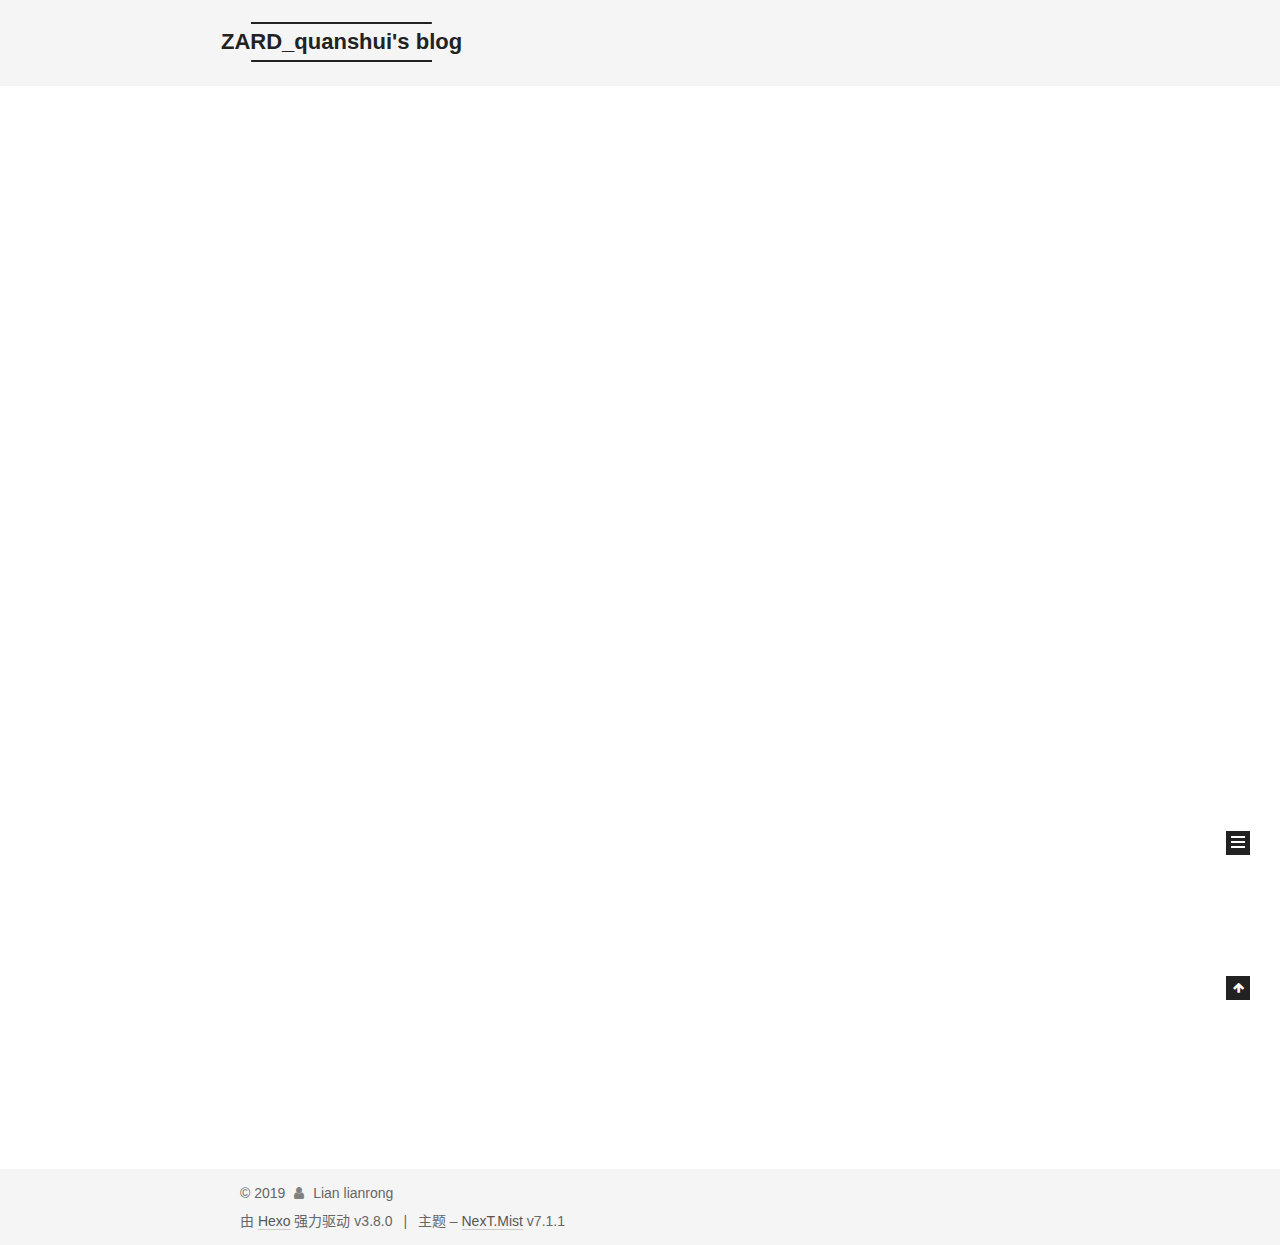
==== index.html @ 37ba7046 "Site updated: 2019-05-17 16:05:41" ====
<!DOCTYPE html>












  


<html class="theme-next mist use-motion" lang="zh-CN">
<head><meta name="generator" content="Hexo 3.8.0">
  <meta charset="UTF-8">
<meta http-equiv="X-UA-Compatible" content="IE=edge">
<meta name="viewport" content="width=device-width, initial-scale=1, maximum-scale=2">
<meta name="theme-color" content="#222">
























<link rel="stylesheet" href="/lib/font-awesome/css/font-awesome.min.css?v=4.6.2">

<link rel="stylesheet" href="/css/main.css?v=7.1.1">


  <link rel="apple-touch-icon" sizes="180x180" href="/images/apple-touch-icon-next.png?v=7.1.1">


  <link rel="icon" type="image/png" sizes="32x32" href="/images/favicon-32x32-next.png?v=7.1.1">


  <link rel="icon" type="image/png" sizes="16x16" href="/images/favicon-16x16-next.png?v=7.1.1">


  <link rel="mask-icon" href="/images/logo.svg?v=7.1.1" color="#222">







<script id="hexo.configurations">
  var NexT = window.NexT || {};
  var CONFIG = {
    root: '/',
    scheme: 'Mist',
    version: '7.1.1',
    sidebar: {"position":"left","display":"post","offset":12,"onmobile":false,"dimmer":false},
    back2top: true,
    back2top_sidebar: false,
    fancybox: false,
    fastclick: false,
    lazyload: false,
    tabs: true,
    motion: {"enable":true,"async":false,"transition":{"post_block":"fadeIn","post_header":"slideDownIn","post_body":"slideDownIn","coll_header":"slideLeftIn","sidebar":"slideUpIn"}},
    algolia: {
      applicationID: '',
      apiKey: '',
      indexName: '',
      hits: {"per_page":10},
      labels: {"input_placeholder":"Search for Posts","hits_empty":"We didn't find any results for the search: ${query}","hits_stats":"${hits} results found in ${time} ms"}
    }
  };
</script>


  




  <meta name="description" content="�����͵�Ŀ�������ÿ��ѧϰ���ݻع�һ�£�Ҳ���������Լ������ĺۼ���ʱ��ʱҲ��������~~">
<meta property="og:type" content="website">
<meta property="og:title" content="ZARD_quanshui&#39;s blog">
<meta property="og:url" content="http://lianlianrong.com/index.html">
<meta property="og:site_name" content="ZARD_quanshui&#39;s blog">
<meta property="og:description" content="�����͵�Ŀ�������ÿ��ѧϰ���ݻع�һ�£�Ҳ���������Լ������ĺۼ���ʱ��ʱҲ��������~~">
<meta property="og:locale" content="zh-CN">
<meta name="twitter:card" content="summary">
<meta name="twitter:title" content="ZARD_quanshui&#39;s blog">
<meta name="twitter:description" content="�����͵�Ŀ�������ÿ��ѧϰ���ݻع�һ�£�Ҳ���������Լ������ĺۼ���ʱ��ʱҲ��������~~">





  
  
  <link rel="canonical" href="http://lianlianrong.com/">



<script id="page.configurations">
  CONFIG.page = {
    sidebar: "",
  };
</script>

  <title>ZARD_quanshui's blog</title>
  












  <noscript>
  <style>
  .use-motion .motion-element,
  .use-motion .brand,
  .use-motion .menu-item,
  .sidebar-inner,
  .use-motion .post-block,
  .use-motion .pagination,
  .use-motion .comments,
  .use-motion .post-header,
  .use-motion .post-body,
  .use-motion .collection-title { opacity: initial; }

  .use-motion .logo,
  .use-motion .site-title,
  .use-motion .site-subtitle {
    opacity: initial;
    top: initial;
  }

  .use-motion .logo-line-before i { left: initial; }
  .use-motion .logo-line-after i { right: initial; }
  </style>
</noscript>

</head>

<body itemscope itemtype="http://schema.org/WebPage" lang="zh-CN">

  
  
    
  

  <div class="container sidebar-position-left 
  page-home">
    <div class="headband"></div>

    <header id="header" class="header" itemscope itemtype="http://schema.org/WPHeader">
      <div class="header-inner"><div class="site-brand-wrapper">
  <div class="site-meta">
    

    <div class="custom-logo-site-title">
      <a href="/" class="brand" rel="start">
        <span class="logo-line-before"><i></i></span>
        <span class="site-title">ZARD_quanshui's blog</span>
        <span class="logo-line-after"><i></i></span>
      </a>
    </div>
    
      
        <p class="site-subtitle">learning</p>
      
    
    
  </div>

  <div class="site-nav-toggle">
    <button aria-label="切换导航栏">
      <span class="btn-bar"></span>
      <span class="btn-bar"></span>
      <span class="btn-bar"></span>
    </button>
  </div>
</div>



<nav class="site-nav">
  
    <ul id="menu" class="menu">
      
        
        
        
          
          <li class="menu-item menu-item-home menu-item-active">

    
    
    
      
    

    

    <a href="/" rel="section"><i class="menu-item-icon fa fa-fw fa-home"></i> <br>首页</a>

  </li>
        
        
        
          
          <li class="menu-item menu-item-archives">

    
    
    
      
    

    

    <a href="/archives/" rel="section"><i class="menu-item-icon fa fa-fw fa-archive"></i> <br>归档</a>

  </li>

      
      
    </ul>
  

  
    

  

  
</nav>



  



</div>
    </header>

    


    <main id="main" class="main">
      <div class="main-inner">
        <div class="content-wrap">
          
          <div id="content" class="content">
            
  <section id="posts" class="posts-expand">
    
      

  

  
  
  

  

  <article class="post post-type-normal" itemscope itemtype="http://schema.org/Article">
  
  
  
  <div class="post-block">
    <link itemprop="mainEntityOfPage" href="http://lianlianrong.com/2019/05/16/hello-world/">

    <span hidden itemprop="author" itemscope itemtype="http://schema.org/Person">
      <meta itemprop="name" content="Lian lianrong">
      <meta itemprop="description" content="�����͵�Ŀ�������ÿ��ѧϰ���ݻع�һ�£�Ҳ���������Լ������ĺۼ���ʱ��ʱҲ��������~~">
      <meta itemprop="image" content="/images/avatar.gif">
    </span>

    <span hidden itemprop="publisher" itemscope itemtype="http://schema.org/Organization">
      <meta itemprop="name" content="ZARD_quanshui's blog">
    </span>

    
      <header class="post-header">

        
        
          <h1 class="post-title" itemprop="name headline">
                
                
                <a href="/2019/05/16/hello-world/" class="post-title-link" itemprop="url">Hello World</a>
              
            
          </h1>
        

        <div class="post-meta">
          <span class="post-time">

            
            
            

            
              <span class="post-meta-item-icon">
                <i class="fa fa-calendar-o"></i>
              </span>
              
                <span class="post-meta-item-text">发表于</span>
              

              
                
              

              <time title="创建时间：2019-05-16 21:35:27" itemprop="dateCreated datePublished" datetime="2019-05-16T21:35:27+08:00">2019-05-16</time>
            

            
          </span>

          

          
            
            
          

          
          

          

          

          

        </div>
      </header>
    

    
    
    
    <div class="post-body" itemprop="articleBody">

      
      

      
        
          
            <p>Welcome to <a href="https://hexo.io/" target="_blank" rel="noopener">Hexo</a>! This is your very first post. Check <a href="https://hexo.io/docs/" target="_blank" rel="noopener">documentation</a> for more info. If you get any problems when using Hexo, you can find the answer in <a href="https://hexo.io/docs/troubleshooting.html" target="_blank" rel="noopener">troubleshooting</a> or you can ask me on <a href="https://github.com/hexojs/hexo/issues" target="_blank" rel="noopener">GitHub</a>.</p>
<h2 id="Quick-Start"><a href="#Quick-Start" class="headerlink" title="Quick Start"></a>Quick Start</h2><h3 id="Create-a-new-post"><a href="#Create-a-new-post" class="headerlink" title="Create a new post"></a>Create a new post</h3><figure class="highlight bash"><table><tr><td class="gutter"><pre><span class="line">1</span><br></pre></td><td class="code"><pre><span class="line">$ hexo new <span class="string">"My New Post"</span></span><br></pre></td></tr></table></figure>
<p>More info: <a href="https://hexo.io/docs/writing.html" target="_blank" rel="noopener">Writing</a></p>
<h3 id="Run-server"><a href="#Run-server" class="headerlink" title="Run server"></a>Run server</h3><figure class="highlight bash"><table><tr><td class="gutter"><pre><span class="line">1</span><br></pre></td><td class="code"><pre><span class="line">$ hexo server</span><br></pre></td></tr></table></figure>
<p>More info: <a href="https://hexo.io/docs/server.html" target="_blank" rel="noopener">Server</a></p>
<h3 id="Generate-static-files"><a href="#Generate-static-files" class="headerlink" title="Generate static files"></a>Generate static files</h3><figure class="highlight bash"><table><tr><td class="gutter"><pre><span class="line">1</span><br></pre></td><td class="code"><pre><span class="line">$ hexo generate</span><br></pre></td></tr></table></figure>
<p>More info: <a href="https://hexo.io/docs/generating.html" target="_blank" rel="noopener">Generating</a></p>
<h3 id="Deploy-to-remote-sites"><a href="#Deploy-to-remote-sites" class="headerlink" title="Deploy to remote sites"></a>Deploy to remote sites</h3><figure class="highlight bash"><table><tr><td class="gutter"><pre><span class="line">1</span><br></pre></td><td class="code"><pre><span class="line">$ hexo deploy</span><br></pre></td></tr></table></figure>
<p>More info: <a href="https://hexo.io/docs/deployment.html" target="_blank" rel="noopener">Deployment</a></p>

          
        
      
    </div>

    

    
    
    

    

    
      
    
    

    

    <footer class="post-footer">
      

      

      

      
      
        <div class="post-eof"></div>
      
    </footer>
  </div>
  
  
  
  </article>


    
  </section>

  


          </div>
          

        </div>
        
          
  
  <div class="sidebar-toggle">
    <div class="sidebar-toggle-line-wrap">
      <span class="sidebar-toggle-line sidebar-toggle-line-first"></span>
      <span class="sidebar-toggle-line sidebar-toggle-line-middle"></span>
      <span class="sidebar-toggle-line sidebar-toggle-line-last"></span>
    </div>
  </div>

  <aside id="sidebar" class="sidebar">
    <div class="sidebar-inner">

      

      

      <div class="site-overview-wrap sidebar-panel sidebar-panel-active">
        <div class="site-overview">
          <div class="site-author motion-element" itemprop="author" itemscope itemtype="http://schema.org/Person">
            
              <p class="site-author-name" itemprop="name">Lian lianrong</p>
              <div class="site-description motion-element" itemprop="description">�����͵�Ŀ�������ÿ��ѧϰ���ݻع�һ�£�Ҳ���������Լ������ĺۼ���ʱ��ʱҲ��������~~</div>
          </div>

          
            <nav class="site-state motion-element">
              
                <div class="site-state-item site-state-posts">
                
                  <a href="/archives/">
                
                    <span class="site-state-item-count">1</span>
                    <span class="site-state-item-name">日志</span>
                  </a>
                </div>
              

              

              
            </nav>
          

          

          

          

          

          
          

          
            
          
          

        </div>
      </div>

      

      

    </div>
  </aside>
  


        
      </div>
    </main>

    <footer id="footer" class="footer">
      <div class="footer-inner">
        <div class="copyright">&copy; <span itemprop="copyrightYear">2019</span>
  <span class="with-love" id="animate">
    <i class="fa fa-user"></i>
  </span>
  <span class="author" itemprop="copyrightHolder">Lian lianrong</span>

  

  
</div>


  <div class="powered-by">由 <a href="https://hexo.io" class="theme-link" rel="noopener" target="_blank">Hexo</a> 强力驱动 v3.8.0</div>



  <span class="post-meta-divider">|</span>



  <div class="theme-info">主题 – <a href="https://theme-next.org" class="theme-link" rel="noopener" target="_blank">NexT.Mist</a> v7.1.1</div>




        








        
      </div>
    </footer>

    
      <div class="back-to-top">
        <i class="fa fa-arrow-up"></i>
        
      </div>
    

    

    

    
  </div>

  

<script>
  if (Object.prototype.toString.call(window.Promise) !== '[object Function]') {
    window.Promise = null;
  }
</script>


























  
  <script src="/lib/jquery/index.js?v=2.1.3"></script>

  
  <script src="/lib/velocity/velocity.min.js?v=1.2.1"></script>

  
  <script src="/lib/velocity/velocity.ui.min.js?v=1.2.1"></script>


  


  <script src="/js/utils.js?v=7.1.1"></script>

  <script src="/js/motion.js?v=7.1.1"></script>



  
  


  <script src="/js/schemes/muse.js?v=7.1.1"></script>




  

  


  <script src="/js/next-boot.js?v=7.1.1"></script>


  

  

  

  



  




  

  

  

  

  

  

  

  

  

  

  

  

  

  

</body>
</html>
---- css/main.css ----
/* normalize.css v8.0.1 | MIT License | github.com/necolas/normalize.css */
html {
  line-height: 1.15; /* 1 */
  -webkit-text-size-adjust: 100%; /* 2 */
}
body {
  margin: 0;
}
main {
  display: block;
}
h1 {
  font-size: 2em;
  margin: 0.67em 0;
}
hr {
  box-sizing: content-box; /* 1 */
  height: 0; /* 1 */
  overflow: visible; /* 2 */
}
pre {
  font-family: monospace, monospace; /* 1 */
  font-size: 1em; /* 2 */
}
a {
  background-color: transparent;
}
abbr[title] {
  border-bottom: none; /* 1 */
  text-decoration: underline; /* 2 */
  text-decoration: underline dotted; /* 2 */
}
b,
strong {
  font-weight: bolder;
}
code,
kbd,
samp {
  font-family: monospace, monospace; /* 1 */
  font-size: 1em; /* 2 */
}
small {
  font-size: 80%;
}
sub,
sup {
  font-size: 75%;
  line-height: 0;
  position: relative;
  vertical-align: baseline;
}
sub {
  bottom: -0.25em;
}
sup {
  top: -0.5em;
}
img {
  border-style: none;
}
button,
input,
optgroup,
select,
textarea {
  font-family: inherit; /* 1 */
  font-size: 100%; /* 1 */
  line-height: 1.15; /* 1 */
  margin: 0; /* 2 */
}
button,
input {
/* 1 */
  overflow: visible;
}
button,
select {
/* 1 */
  text-transform: none;
}
button,
[type="button"],
[type="reset"],
[type="submit"] {
  -webkit-appearance: button;
}
button::-moz-focus-inner,
[type="button"]::-moz-focus-inner,
[type="reset"]::-moz-focus-inner,
[type="submit"]::-moz-focus-inner {
  border-style: none;
  padding: 0;
}
button:-moz-focusring,
[type="button"]:-moz-focusring,
[type="reset"]:-moz-focusring,
[type="submit"]:-moz-focusring {
  outline: 1px dotted ButtonText;
}
fieldset {
  padding: 0.35em 0.75em 0.625em;
}
legend {
  box-sizing: border-box; /* 1 */
  color: inherit; /* 2 */
  display: table; /* 1 */
  max-width: 100%; /* 1 */
  padding: 0; /* 3 */
  white-space: normal; /* 1 */
}
progress {
  vertical-align: baseline;
}
textarea {
  overflow: auto;
}
[type="checkbox"],
[type="radio"] {
  box-sizing: border-box; /* 1 */
  padding: 0; /* 2 */
}
[type="number"]::-webkit-inner-spin-button,
[type="number"]::-webkit-outer-spin-button {
  height: auto;
}
[type="search"] {
  -webkit-appearance: textfield; /* 1 */
  outline-offset: -2px; /* 2 */
}
[type="search"]::-webkit-search-decoration {
  -webkit-appearance: none;
}
::-webkit-file-upload-button {
  -webkit-appearance: button; /* 1 */
  font: inherit; /* 2 */
}
details {
  display: block;
}
summary {
  display: list-item;
}
template {
  display: none;
}
[hidden] {
  display: none;
}
::selection {
  background: #262a30;
  color: #fff;
}
body {
  position: relative;
  font-family: 'Lato', "PingFang SC", "Microsoft YaHei", sans-serif;
  font-size: 14px;
  line-height: 2;
  color: #555;
  background: #fff;
}
@media (max-width: 991px) {
  body {
    padding-right: 0 !important;
  }
}
@media (min-width: 1200px) {
  body {
    font-size: 16px;
  }
}
h1,
h2,
h3,
h4,
h5,
h6 {
  margin: 20px 0 15px;
  padding: 0;
  font-weight: bold;
  line-height: 1.5;
  font-family: 'Lato', "PingFang SC", "Microsoft YaHei", sans-serif;
}
h1 {
  font-size: 24px;
}
h1 code {
  font-size: 1em;
}
@media (max-width: 767px) {
  h1 {
    font-size: 20px;
  }
  h1 code {
    font-size: 1em;
  }
}
h2 {
  font-size: 22px;
}
h2 code {
  font-size: 1em;
}
@media (max-width: 767px) {
  h2 {
    font-size: 18px;
  }
  h2 code {
    font-size: 1em;
  }
}
h3 {
  font-size: 20px;
}
h3 code {
  font-size: 1em;
}
@media (max-width: 767px) {
  h3 {
    font-size: 16px;
  }
  h3 code {
    font-size: 1em;
  }
}
h4 {
  font-size: 18px;
}
h4 code {
  font-size: 1em;
}
@media (max-width: 767px) {
  h4 {
    font-size: 14px;
  }
  h4 code {
    font-size: 1em;
  }
}
h5 {
  font-size: 16px;
}
h5 code {
  font-size: 1em;
}
@media (max-width: 767px) {
  h5 {
    font-size: 12px;
  }
  h5 code {
    font-size: 1em;
  }
}
h6 {
  font-size: 14px;
}
h6 code {
  font-size: 1em;
}
@media (max-width: 767px) {
  h6 {
    font-size: 10px;
  }
  h6 code {
    font-size: 1em;
  }
}
p {
  margin: 0 0 20px 0;
}
a,
span.exturl {
  overflow-wrap: break-word;
  word-wrap: break-word;
  background-color: transparent;
  color: #555;
  text-decoration: none;
  outline: none;
  border-bottom: 1px solid #999;
  cursor: pointer;
}
a:hover,
span.exturl:hover {
  color: #222;
  border-bottom-color: #222;
}
video {
  max-width: 100%;
  display: block;
  margin-left: auto;
  margin-right: auto;
}
img {
  display: block;
  margin: auto;
  max-width: 100%;
  height: auto;
}
hr {
  margin: 40px 0;
  height: 3px;
  border: none;
  background-color: #ddd;
  background-image: repeating-linear-gradient(-45deg, #fff, #fff 4px, transparent 4px, transparent 8px);
}
blockquote {
  margin: 0;
  padding: 0 15px;
  color: #666;
  border-left: 4px solid #ddd;
}
blockquote cite::before {
  content: "-";
  padding: 0 5px;
}
dt {
  font-weight: 700;
}
dd {
  margin: 0;
  padding: 0;
}
kbd {
  border: 1px solid #ccc;
  border-radius: 0.2em;
  box-shadow: 0.1em 0.1em 0.2em rgba(0,0,0,0.1);
  background-color: #f9f9f9;
  font-family: inherit;
  background-image: linear-gradient(top, #eee, #fff, #eee);
  padding: 0.1em 0.3em;
  white-space: nowrap;
}
.text-left {
  text-align: left;
}
.text-center {
  text-align: center;
}
.text-right {
  text-align: right;
}
.text-justify {
  text-align: justify;
}
.text-nowrap {
  white-space: nowrap;
}
.text-lowercase {
  text-transform: lowercase;
}
.text-uppercase {
  text-transform: uppercase;
}
.text-capitalize {
  text-transform: capitalize;
}
.center-block {
  display: block;
  margin-left: auto;
  margin-right: auto;
}
.clearfix:before,
.clearfix:after {
  content: " ";
  display: table;
}
.clearfix:after {
  clear: both;
}
.pullquote {
  width: 45%;
}
.pullquote.left {
  float: left;
  margin-left: 5px;
  margin-right: 10px;
}
.pullquote.right {
  float: right;
  margin-left: 10px;
  margin-right: 5px;
}
.affix {
  position: fixed;
}
.translation {
  margin-top: -20px;
  font-size: 14px;
  color: #999;
}
.scrollbar-measure {
  width: 100px;
  height: 100px;
  overflow: scroll;
  position: absolute;
  top: -9999px;
}
.use-motion .motion-element {
  opacity: 0;
}
.table-container {
  margin: 20px 0;
  overflow: auto;
  -webkit-overflow-scrolling: touch;
}
.highlight .table-container {
  margin: 0px;
}
table {
  width: 100%;
  border-collapse: collapse;
  border-spacing: 0;
  font-size: 14px;
}
table > tbody > tr:nth-of-type(odd) {
  background-color: #f9f9f9;
}
table > tbody > tr:hover {
  background-color: #f5f5f5;
}
caption,
th,
td {
  padding: 8px;
  text-align: left;
  vertical-align: middle;
  font-weight: normal;
}
th,
td {
  border: 1px solid #ddd;
  border-bottom: 3px solid #ddd;
}
th {
  padding-bottom: 10px;
  font-weight: 700;
}
td {
  border-bottom-width: 1px;
}
html,
body {
  height: 100%;
}
.container {
  position: relative;
}
.header-inner {
  margin: 0 auto;
  padding: 100px 0 70px;
  width: 700px;
}
@media (min-width: 1200px) {
  .container .header-inner {
    width: 800px;
  }
}
@media (min-width: 1600px) {
  .container .header-inner {
    width: 900px;
  }
}
.main-inner {
  margin: 0 auto;
  width: 700px;
}
@media (min-width: 1200px) {
  .container .main-inner {
    width: 800px;
  }
}
@media (min-width: 1600px) {
  .container .main-inner {
    width: 900px;
  }
}
.footer {
  padding: 20px 0;
}
.footer-inner {
  box-sizing: border-box;
  margin: 0px auto;
  width: 700px;
}
@media (min-width: 1200px) {
  .container .footer-inner {
    width: 800px;
  }
}
@media (min-width: 1600px) {
  .container .footer-inner {
    width: 900px;
  }
}
pre,
.highlight {
  overflow: auto;
  margin: 20px 0;
  padding: 0;
  font-size: 14px;
  color: #4d4d4c;
  background: #f7f7f7;
  line-height: 1.6;
}
pre,
code {
  font-family: consolas, Menlo, "PingFang SC", "Microsoft YaHei", monospace;
}
code {
  overflow-wrap: break-word;
  word-wrap: break-word;
  padding: 2px 4px;
  color: #555;
  background: #eee;
  border-radius: 3px;
  font-size: 14px;
}
pre {
  padding: 10px;
}
pre code {
  padding: 0;
  color: #4d4d4c;
  background: none;
  text-shadow: none;
}
.highlight {
  border-radius: 1px;
}
.highlight pre {
  border: none;
  margin: 0;
  padding: 10px 0;
}
.highlight table {
  margin: 0;
  width: auto;
  border: none;
}
.highlight td {
  border: none;
  padding: 0;
}
.highlight figcaption {
  font-size: 1em;
  color: #4d4d4c;
  line-height: 1em;
  margin-bottom: 1em;
  margin: 0em;
  padding: 0.5em;
  background: #eee;
  border-bottom: 1px solid #e9e9e9;
}
.highlight figcaption:before,
.highlight figcaption:after {
  content: " ";
  display: table;
}
.highlight figcaption:after {
  clear: both;
}
.highlight figcaption a {
  float: right;
  color: #4d4d4c;
}
.highlight figcaption a:hover {
  border-bottom-color: #4d4d4c;
}
.highlight .gutter pre {
  padding-left: 10px;
  padding-right: 10px;
  color: #869194;
  text-align: right;
  background-color: #eff2f3;
}
.highlight .code pre {
  width: 100%;
  padding-left: 10px;
  padding-right: 10px;
  background-color: #f7f7f7;
}
.highlight .line {
  height: 20px;
}
.gutter {
  -webkit-user-select: none;
  -moz-user-select: none;
  -ms-user-select: none;
  user-select: none;
}
.gist table {
  width: auto;
}
.gist table td {
  border: none;
}
pre .deletion {
  background: #fdd;
}
pre .addition {
  background: #dfd;
}
pre .meta {
  color: #8959a8;
}
pre .comment {
  color: #8e908c;
}
pre .variable,
pre .attribute,
pre .tag,
pre .name,
pre .regexp,
pre .ruby .constant,
pre .xml .tag .title,
pre .xml .pi,
pre .xml .doctype,
pre .html .doctype,
pre .css .id,
pre .css .class,
pre .css .pseudo {
  color: #c82829;
}
pre .number,
pre .preprocessor,
pre .built_in,
pre .builtin-name,
pre .literal,
pre .params,
pre .constant,
pre .command {
  color: #f5871f;
}
pre .ruby .class .title,
pre .css .rules .attribute,
pre .string,
pre .symbol,
pre .value,
pre .inheritance,
pre .header,
pre .ruby .symbol,
pre .xml .cdata,
pre .special,
pre .formula {
  color: #718c00;
}
pre .title,
pre .css .hexcolor {
  color: #3e999f;
}
pre .function,
pre .python .decorator,
pre .python .title,
pre .ruby .function .title,
pre .ruby .title .keyword,
pre .perl .sub,
pre .javascript .title,
pre .coffeescript .title {
  color: #4271ae;
}
pre .keyword,
pre .javascript .function {
  color: #8959a8;
}
.posts-expand .post-body img.full-image {
  border: none;
}
.blockquote-center,
.page-home .post-type-quote blockquote,
.page-post-detail .post-type-quote blockquote {
  position: relative;
  margin: 40px 0;
  padding: 0;
  border-left: none;
  text-align: center;
}
.blockquote-center::before,
.page-home .post-type-quote blockquote::before,
.page-post-detail .post-type-quote blockquote::before,
.blockquote-center::after,
.page-home .post-type-quote blockquote::after,
.page-post-detail .post-type-quote blockquote::after {
  position: absolute;
  content: ' ';
  display: block;
  width: 100%;
  height: 24px;
  opacity: 0.2;
  background-repeat: no-repeat;
  background-position: 0 -6px;
  background-size: 22px 22px;
}
.blockquote-center::before,
.page-home .post-type-quote blockquote::before,
.page-post-detail .post-type-quote blockquote::before {
  top: -20px;
  background-image: url("../images/quote-l.svg");
  border-top: 1px solid #ccc;
}
.blockquote-center::after,
.page-home .post-type-quote blockquote::after,
.page-post-detail .post-type-quote blockquote::after {
  bottom: -20px;
  background-image: url("../images/quote-r.svg");
  border-bottom: 1px solid #ccc;
  background-position: 100% 8px;
}
.blockquote-center p,
.page-home .post-type-quote blockquote p,
.page-post-detail .post-type-quote blockquote p,
.blockquote-center div,
.page-home .post-type-quote blockquote div,
.page-post-detail .post-type-quote blockquote div {
  text-align: center;
}
.post .post-body .group-picture img {
  box-sizing: border-box;
  padding: 0 3px;
  border: none;
}
.post .group-picture-row {
  overflow: hidden;
  margin-top: 6px;
}
.post .group-picture-row:first-child {
  margin-top: 0;
}
.post .group-picture-column {
  float: left;
}
.page-post-detail .post-body .group-picture-column {
  float: none;
  margin-top: 10px;
  width: auto !important;
}
.page-post-detail .post-body .group-picture-column img {
  margin: 0 auto;
}
.page-archive .group-picture-container {
  overflow: hidden;
}
.page-archive .group-picture-row {
  float: left;
}
.page-archive .group-picture-row:first-child {
  margin-top: 6px;
}
.page-archive .group-picture-column {
  max-width: 150px;
  max-height: 150px;
}
.post-body .label {
  display: inline;
  padding: 0 2px;
}
.post-body .label.default {
  background-color: #f0f0f0;
}
.post-body .label.primary {
  background-color: #efe6f7;
}
.post-body .label.info {
  background-color: #e5f2f8;
}
.post-body .label.success {
  background-color: #e7f4e9;
}
.post-body .label.warning {
  background-color: #fcf6e1;
}
.post-body .label.danger {
  background-color: #fae8eb;
}
.post-body .note {
  position: relative;
  padding: 15px;
  margin-bottom: 20px;
  border: 1px solid #eee;
  border-left-width: 5px;
  border-radius: 3px;
}
.post-body .note h2,
.post-body .note h3,
.post-body .note h4,
.post-body .note h5,
.post-body .note h6 {
  margin-top: 0;
  margin-bottom: 0;
  border-bottom: initial;
  padding-top: 0 !important;
}
.post-body .note p:first-child,
.post-body .note ul:first-child,
.post-body .note ol:first-child,
.post-body .note table:first-child,
.post-body .note pre:first-child,
.post-body .note blockquote:first-child {
  margin-top: 0;
}
.post-body .note p:last-child,
.post-body .note ul:last-child,
.post-body .note ol:last-child,
.post-body .note table:last-child,
.post-body .note pre:last-child,
.post-body .note blockquote:last-child {
  margin-bottom: 0;
}
.post-body .note.default {
  border-left-color: #777;
}
.post-body .note.default h2,
.post-body .note.default h3,
.post-body .note.default h4,
.post-body .note.default h5,
.post-body .note.default h6 {
  color: #777;
}
.post-body .note.primary {
  border-left-color: #6f42c1;
}
.post-body .note.primary h2,
.post-body .note.primary h3,
.post-body .note.primary h4,
.post-body .note.primary h5,
.post-body .note.primary h6 {
  color: #6f42c1;
}
.post-body .note.info {
  border-left-color: #428bca;
}
.post-body .note.info h2,
.post-body .note.info h3,
.post-body .note.info h4,
.post-body .note.info h5,
.post-body .note.info h6 {
  color: #428bca;
}
.post-body .note.success {
  border-left-color: #5cb85c;
}
.post-body .note.success h2,
.post-body .note.success h3,
.post-body .note.success h4,
.post-body .note.success h5,
.post-body .note.success h6 {
  color: #5cb85c;
}
.post-body .note.warning {
  border-left-color: #f0ad4e;
}
.post-body .note.warning h2,
.post-body .note.warning h3,
.post-body .note.warning h4,
.post-body .note.warning h5,
.post-body .note.warning h6 {
  color: #f0ad4e;
}
.post-body .note.danger {
  border-left-color: #d9534f;
}
.post-body .note.danger h2,
.post-body .note.danger h3,
.post-body .note.danger h4,
.post-body .note.danger h5,
.post-body .note.danger h6 {
  color: #d9534f;
}
.post-body .tabs {
  position: relative;
  display: block;
  margin-bottom: 20px;
  padding-top: 10px;
}
.post-body .tabs ul.nav-tabs {
  margin: 0;
  padding: 0;
  display: flex;
  margin-bottom: -1px;
}
@media (max-width: 413px) {
  .post-body .tabs ul.nav-tabs {
    display: block;
    margin-bottom: 5px;
  }
}
.post-body .tabs ul.nav-tabs li.tab {
  list-style-type: none !important;
  margin: 0 0.25em 0 0;
  border-top: 3px solid transparent;
  border-left: 1px solid transparent;
  border-right: 1px solid transparent;
}
@media (max-width: 413px) {
  .post-body .tabs ul.nav-tabs li.tab {
    margin: initial;
    border-top: 1px solid transparent;
    border-left: 3px solid transparent;
    border-right: 1px solid transparent;
    border-bottom: 1px solid transparent;
  }
}
.post-body .tabs ul.nav-tabs li.tab a {
  outline: 0;
  border-bottom: initial;
  display: block;
  line-height: 1.8em;
  padding: 0.25em 0.75em;
  transition-duration: 0.2s;
  transition-timing-function: ease-out;
  transition-delay: 0s;
}
.post-body .tabs ul.nav-tabs li.tab a i {
  width: 1.285714285714286em;
}
.post-body .tabs ul.nav-tabs li.tab.active {
  border-top: 3px solid #fc6423;
  border-left: 1px solid #ddd;
  border-right: 1px solid #ddd;
  background-color: #fff;
}
@media (max-width: 413px) {
  .post-body .tabs ul.nav-tabs li.tab.active {
    border-top: 1px solid #ddd;
    border-left: 3px solid #fc6423;
    border-right: 1px solid #ddd;
    border-bottom: 1px solid #ddd;
  }
}
.post-body .tabs ul.nav-tabs li.tab.active a {
  cursor: default;
  color: #555;
}
.post-body .tabs .tab-content {
  background-color: #fff;
}
.post-body .tabs .tab-content .tab-pane {
  border: 1px solid #ddd;
  padding: 20px 20px 0 20px;
}
.post-body .tabs .tab-content .tab-pane:not(.active) {
  display: none;
}
.post-body .tabs .tab-content .tab-pane.active {
  display: block;
}
.btn {
  display: inline-block;
  padding: 0 20px;
  font-size: 14px;
  color: #555;
  background: transparent;
  border: 2px solid #222;
  text-decoration: none;
  border-radius: 0;
  transition-property: background-color;
  transition-duration: 0.2s;
  transition-timing-function: ease-in-out;
  transition-delay: 0s;
  line-height: 2;
}
.btn:hover {
  border-color: #222;
  color: #222;
  background: #fff;
}
.btn +.btn {
  margin: 0 0 8px 8px;
}
.btn .fa-fw {
  width: 1.285714285714286em;
  text-align: left;
}
.btn-bar {
  display: block;
  width: 22px;
  height: 2px;
  background: #555;
  border-radius: 1px;
}
.btn-bar+.btn-bar {
  margin-top: 4px;
}
.pagination {
  margin: 120px 0 40px;
  text-align: center;
  border-top: 1px solid #eee;
}
.page-number-basic,
.pagination .prev,
.pagination .next,
.pagination .page-number,
.pagination .space {
  display: inline-block;
  position: relative;
  top: -1px;
  margin: 0 10px;
  padding: 0 11px;
}
@media (max-width: 767px) {
  .page-number-basic,
  .pagination .prev,
  .pagination .next,
  .pagination .page-number,
  .pagination .space {
    margin: 0 5px;
  }
}
.pagination .prev,
.pagination .next,
.pagination .page-number {
  border-bottom: 0;
  border-top: 1px solid #eee;
  transition-property: border-color;
  transition-duration: 0.2s;
  transition-timing-function: ease-in-out;
  transition-delay: 0s;
}
.pagination .prev:hover,
.pagination .next:hover,
.pagination .page-number:hover {
  border-top-color: #222;
}
.pagination .space {
  padding: 0;
  margin: 0;
}
.pagination .prev {
  margin-left: 0;
}
.pagination .next {
  margin-right: 0;
}
.pagination .page-number.current {
  color: #fff;
  background: #ccc;
  border-top-color: #ccc;
}
@media (max-width: 767px) {
  .pagination {
    border-top: none;
  }
  .pagination .prev,
  .pagination .next,
  .pagination .page-number {
    margin-bottom: 10px;
    border-top: 0;
    border-bottom: 1px solid #eee;
    padding: 0 10px;
  }
  .pagination .prev:hover,
  .pagination .next:hover,
  .pagination .page-number:hover {
    border-bottom-color: #222;
  }
}
.comments {
  margin: 60px 20px 0;
}
.back-to-top {
  box-sizing: border-box;
  position: fixed;
  bottom: -100px;
  right: 30px;
  z-index: 1050;
  padding: 0 6px;
  width: 24px;
  background: #222;
  font-size: 12px;
  opacity: 1;
  color: #fff;
  cursor: pointer;
  text-align: center;
  transition-property: bottom;
  transition-duration: 0.2s;
  transition-timing-function: ease-in-out;
  transition-delay: 0s;
}
.back-to-top.back-to-top-on {
  bottom: 19px;
}
@media (max-width: 991px) {
  .back-to-top {
    opacity: 0.8;
    right: 20px;
  }
}
.header {
  background: transparent;
}
.header-inner {
  position: relative;
}
.headband {
  height: 3px;
  background: #222;
}
.site-meta {
  margin: 0;
  text-align: left;
}
@media (max-width: 767px) {
  .site-meta {
    text-align: center;
  }
}
.brand {
  position: relative;
  display: inline-block;
  padding: 0 40px;
  color: #222;
  background: #222;
  border-bottom: none;
}
.brand:hover {
  color: #222;
}
.logo {
  display: inline-block;
  margin-right: 5px;
  line-height: 36px;
  vertical-align: top;
}
.site-title {
  display: inline-block;
  vertical-align: top;
  line-height: 36px;
  font-size: 20px;
  font-weight: normal;
  font-family: 'Lato', "PingFang SC", "Microsoft YaHei", sans-serif;
}
.site-subtitle {
  margin-top: 10px;
  font-size: 13px;
  color: #999;
}
.use-motion .brand {
  opacity: 0;
}
.use-motion .logo,
.use-motion .site-title,
.use-motion .site-subtitle,
.use-motion .custom-logo-image {
  opacity: 0;
  position: relative;
  top: -10px;
}
.site-nav-toggle {
  display: none;
  position: absolute;
  top: 10px;
  left: 10px;
}
@media (max-width: 767px) {
  .site-nav-toggle {
    display: block;
  }
}
.site-nav-toggle button {
  margin-top: 2px;
  padding: 9px 10px;
  background: transparent;
  border: none;
}
@media (max-width: 767px) {
  .site-nav {
    display: none;
    margin: 0 -10px;
    padding: 0 10px;
    clear: both;
    border-top: 1px solid #ddd;
  }
}
@media (min-width: 768px) and (max-width: 991px) {
  .site-nav {
    display: block !important;
  }
}
@media (min-width: 992px) {
  .site-nav {
    display: block !important;
  }
}
.menu {
  margin-top: 20px;
  padding-left: 0;
  text-align: center;
}
.menu .menu-item {
  display: inline-block;
  margin: 0 10px;
  list-style: none;
}
@media (max-width: 767px) {
  .menu .menu-item {
    margin-top: 10px;
  }
}
.menu .menu-item a,
.menu .menu-item span.exturl {
  display: block;
  font-size: 13px;
  line-height: inherit;
  border-bottom: 1px solid transparent;
  transition-property: border-color;
  transition-duration: 0.2s;
  transition-timing-function: ease-in-out;
  transition-delay: 0s;
}
.menu .menu-item a:hover,
.menu .menu-item span.exturl:hover {
  border-bottom-color: #222;
}
.menu .menu-item .fa {
  margin-right: 5px;
}
.use-motion .menu-item {
  opacity: 0;
}
.post-body {
  overflow-wrap: break-word;
  word-wrap: break-word;
  font-family: 'Lato', "PingFang SC", "Microsoft YaHei", sans-serif;
}
.post-body span.exturl .fa {
  font-size: 14px;
  margin-left: 4px;
}
.post-body .fancybox img {
  display: block !important;
  margin: 0 auto;
  cursor: pointer;
  cursor: zoom-in;
}
.post-body .image-caption,
.post-body .figure .caption {
  margin: -20px auto 15px;
  text-align: center;
  font-size: 14px;
  color: #999;
  font-weight: bold;
  line-height: 1;
}
.post-sticky-flag {
  display: inline-block;
  font-size: 16px;
  transform: rotate(30deg);
}
.use-motion .post-block,
.use-motion .pagination,
.use-motion .comments {
  opacity: 0;
}
.use-motion .post-header {
  opacity: 0;
}
.use-motion .post-body {
  opacity: 0;
}
.use-motion .collection-title {
  opacity: 0;
}
.posts-expand {
  padding-top: 40px;
}
@media (max-width: 767px) {
  .posts-expand {
    margin: 0 20px;
  }
  .post-body pre .gutter pre {
    padding-right: 10px;
  }
  .post-body .highlight {
    margin-left: 0px;
    margin-right: 0px;
    padding: 0;
  }
  .post-body .highlight .gutter pre {
    padding-right: 10px;
  }
}
@media (min-width: 992px) {
  .posts-expand .post-body {
    text-align: justify;
  }
}
@media (max-width: 991px) {
  .posts-expand .post-body {
    text-align: justify;
  }
}
.posts-expand .post-body h2,
.posts-expand .post-body h3,
.posts-expand .post-body h4,
.posts-expand .post-body h5,
.posts-expand .post-body h6 {
  padding-top: 10px;
}
.posts-expand .post-body h2 .header-anchor,
.posts-expand .post-body h3 .header-anchor,
.posts-expand .post-body h4 .header-anchor,
.posts-expand .post-body h5 .header-anchor,
.posts-expand .post-body h6 .header-anchor {
  float: right;
  margin-left: 10px;
  color: #ccc;
  border-bottom-style: none;
  visibility: hidden;
}
.posts-expand .post-body h2 .header-anchor:hover,
.posts-expand .post-body h3 .header-anchor:hover,
.posts-expand .post-body h4 .header-anchor:hover,
.posts-expand .post-body h5 .header-anchor:hover,
.posts-expand .post-body h6 .header-anchor:hover {
  color: inherit;
}
.posts-expand .post-body h2:hover .header-anchor,
.posts-expand .post-body h3:hover .header-anchor,
.posts-expand .post-body h4:hover .header-anchor,
.posts-expand .post-body h5:hover .header-anchor,
.posts-expand .post-body h6:hover .header-anchor {
  visibility: visible;
}
.posts-expand .post-body img {
  box-sizing: border-box;
  margin: 0 auto 25px;
  padding: 3px;
  border: 1px solid #ddd;
}
@media (max-width: 767px) {
  .posts-collapse {
    margin: 0 20px;
  }
  .posts-collapse .post-title,
  .posts-collapse .post-meta {
    display: block;
    width: auto;
    text-align: left;
  }
}
.posts-collapse {
  position: relative;
  z-index: 1010;
  margin-left: 0;
}
.posts-collapse::after {
  content: " ";
  position: absolute;
  top: 20px;
  left: 0;
  margin-left: -2px;
  width: 4px;
  height: 100%;
  background: #f5f5f5;
  z-index: -1;
}
@media (max-width: 767px) {
  .posts-collapse {
    margin: 0 20px;
  }
}
.posts-collapse .collection-title {
  position: relative;
  margin: 60px 0;
}
.posts-collapse .collection-title h1,
.posts-collapse .collection-title h2 {
  margin-left: 20px;
}
.posts-collapse .collection-title small {
  color: #bbb;
  margin-left: 5px;
}
.posts-collapse .collection-title::before {
  content: " ";
  position: absolute;
  left: 0;
  top: 50%;
  margin-left: -4px;
  margin-top: -4px;
  width: 8px;
  height: 8px;
  background: #bbb;
  border-radius: 50%;
}
.posts-collapse .post {
  margin: 30px 0;
}
.posts-collapse .post-header {
  position: relative;
  transition-duration: 0.2s;
  transition-timing-function: ease-in-out;
  transition-delay: 0s;
  transition-property: border;
  border-bottom: 1px dashed #ccc;
}
.posts-collapse .post-header::before {
  content: " ";
  position: absolute;
  left: 0;
  top: 12px;
  width: 6px;
  height: 6px;
  margin-left: -4px;
  background: #bbb;
  border-radius: 50%;
  border: 1px solid #fff;
  transition-duration: 0.2s;
  transition-timing-function: ease-in-out;
  transition-delay: 0s;
  transition-property: background;
}
.posts-collapse .post-header:hover {
  border-bottom-color: #666;
}
.posts-collapse .post-header:hover::before {
  background: #222;
}
.posts-collapse .post-meta {
  position: absolute;
  font-size: 12px;
  left: 20px;
  top: 5px;
}
.posts-collapse .post-comments-count {
  display: none;
}
.posts-collapse .post-title {
  margin-left: 60px;
  font-size: 16px;
  font-weight: normal;
  line-height: inherit;
}
.posts-collapse .post-title::after {
  margin-left: 3px;
  opacity: 0.6;
}
.posts-collapse .post-title a,
.posts-collapse .post-title span.exturl {
  color: #666;
  border-bottom: none;
}
.page-home .post-type-quote .post-header,
.page-post-detail .post-type-quote .post-header,
.page-home .post-type-quote .post-tags,
.page-post-detail .post-type-quote .post-tags {
  display: none;
}
.posts-expand .post-title {
  overflow-wrap: break-word;
  word-wrap: break-word;
  text-align: center;
  font-weight: 400;
}
.posts-expand .post-title-link {
  display: inline-block;
  position: relative;
  color: #555;
  border-bottom: none;
  line-height: 1.2;
  vertical-align: top;
}
.posts-expand .post-title-link::before {
  content: "";
  position: absolute;
  width: 100%;
  height: 2px;
  bottom: 0;
  left: 0;
  background-color: #000;
  visibility: hidden;
  transform: scaleX(0);
  transition-duration: 0.2s;
  transition-timing-function: ease-in-out;
  transition-delay: 0s;
}
.posts-expand .post-title-link:hover::before {
  visibility: visible;
  transform: scaleX(1);
}
.posts-expand .post-title-link .fa {
  font-size: 20px;
  margin-left: 5px;
}
.posts-expand .post-meta {
  margin: 3px 0 60px 0;
  color: #999;
  font-family: 'Lato', "PingFang SC", "Microsoft YaHei", sans-serif;
  font-size: 12px;
  text-align: center;
}
.posts-expand .post-meta .post-category-list {
  display: inline-block;
  margin: 0;
  padding: 3px;
}
.posts-expand .post-meta .post-category-list-link {
  color: #999;
}
.posts-expand .post-meta .post-description {
  font-size: 14px;
  margin-top: 2px;
}
.posts-expand .post-meta time {
  border-bottom: 1px dashed #999;
  cursor: help;
}
.post-meta-divider {
  margin: 0 0.5em;
}
.post-meta-item-icon {
  margin-right: 3px;
}
@media (min-width: 768px) and (max-width: 991px) {
  .post-meta-item-icon {
    display: inline-block;
  }
}
@media (max-width: 767px) {
  .post-meta-item-icon {
    display: inline-block;
  }
}
@media (min-width: 768px) and (max-width: 991px) {
  .post-meta-item-text {
    display: none;
  }
}
@media (max-width: 767px) {
  .post-meta-item-text {
    display: none;
  }
}
.post-button {
  margin-top: 40px;
}
.posts-expand .post-tags {
  margin-top: 40px;
  text-align: center;
}
.posts-expand .post-tags a {
  display: inline-block;
  margin-right: 10px;
  font-size: 13px;
}
.post-nav {
  display: table;
  margin-top: 15px;
  width: 100%;
  border-top: 1px solid #eee;
}
.post-nav-divider {
  display: table-cell;
  width: 10%;
}
.post-nav-item {
  display: table-cell;
  padding: 10px 0 0 0;
  width: 45%;
  vertical-align: top;
}
.post-nav-item a {
  position: relative;
  display: block;
  line-height: 25px;
  font-size: 14px;
  color: #555;
  border-bottom: none;
}
.post-nav-item a:hover {
  color: #222;
  border-bottom: none;
}
.post-nav-item a:active {
  top: 2px;
}
.post-nav-item .fa {
  font-size: 12px;
  margin-right: 5px;
}
.post-nav-next a {
  padding-left: 5px;
}
.post-nav-prev {
  text-align: right;
}
.post-nav-prev a {
  padding-right: 5px;
}
.post-nav-prev .fa {
  margin-left: 5px;
}
.posts-expand .post-eof {
  margin: 80px auto 60px;
  width: 8%;
  height: 1px;
  background: #ccc;
  text-align: center;
}
.post:last-child .post-eof {
  display: none;
}
.post-gallery {
  display: table;
  table-layout: fixed;
  width: 100%;
  border-collapse: separate;
}
.post-gallery-row {
  display: table-row;
}
.post-gallery .post-gallery-img {
  display: table-cell;
  text-align: center;
  vertical-align: middle;
  border: none;
}
.post-gallery .post-gallery-img img {
  max-width: 100%;
  max-height: 100%;
  border: none;
}
.fancybox-close,
.fancybox-close:hover {
  border: none;
}
.rtl.post-body p,
.rtl.post-body a,
.rtl.post-body h1,
.rtl.post-body h2,
.rtl.post-body h3,
.rtl.post-body h4,
.rtl.post-body h5,
.rtl.post-body h6,
.rtl.post-body li,
.rtl.post-body ul,
.rtl.post-body ol {
  direction: rtl;
  font-family: UKIJ Ekran;
}
.rtl.post-title {
  font-family: UKIJ Ekran;
}
.sidebar {
  position: fixed;
  right: 0;
  top: 0;
  bottom: 0;
  width: 0;
  z-index: 1040;
  box-shadow: inset 0 2px 6px #000;
  background: #222;
}
.sidebar a,
.sidebar span.exturl {
  color: #999;
  border-bottom-color: #555;
}
.sidebar a:hover,
.sidebar span.exturl:hover {
  color: #eee;
  border-bottom-color: #eee;
}
@media (max-width: 991px) {
  .sidebar {
    display: none;
  }
}
.sidebar-inner {
  position: relative;
  padding: 20px 10px;
  color: #999;
  text-align: center;
}
.site-overview-wrap {
  overflow: hidden;
}
.site-overview {
  overflow-y: auto;
  overflow-x: hidden;
}
.cc-license {
  margin-top: 10px;
  text-align: center;
}
.cc-license .cc-opacity {
  opacity: 0.7;
  border-bottom: none;
}
.cc-license .cc-opacity:hover {
  opacity: 0.9;
}
.cc-license img {
  display: inline-block;
}
.sidebar-toggle {
  position: fixed;
  right: 30px;
  bottom: 45px;
  width: 14px;
  height: 14px;
  padding: 5px;
  background: #222;
  line-height: 0;
  z-index: 1050;
  cursor: pointer;
}
@media (max-width: 991px) {
  .sidebar-toggle {
    opacity: 0.8;
    right: 20px;
    display: none;
  }
}
.sidebar-toggle-line {
  position: relative;
  display: inline-block;
  vertical-align: top;
  height: 2px;
  width: 100%;
  background: #fff;
  margin-top: 3px;
}
.sidebar-toggle-line:first-child {
  margin-top: 0;
}
.site-author-image {
  display: block;
  margin: 0 auto;
  padding: 2px;
  max-width: 96px;
  height: auto;
  border: 2px solid #333;
  opacity: 1;
}
.site-author-name {
  margin: 5px 0 0;
  text-align: center;
  color: #f5f5f5;
  font-weight: normal;
}
.site-description {
  margin-top: 5px;
  text-align: center;
  font-size: 14px;
  color: #999;
}
.links-of-author {
  margin-top: 20px;
}
.links-of-author a,
.links-of-author span.exturl {
  display: inline-block;
  vertical-align: middle;
  margin-right: 10px;
  margin-bottom: 10px;
  border-bottom-color: #555;
  font-size: 13px;
}
.links-of-author a:before,
.links-of-author span.exturl:before {
  display: inline-block;
  vertical-align: middle;
  margin-right: 3px;
  content: " ";
  width: 4px;
  height: 4px;
  border-radius: 50%;
  background: #2f554d;
}
.feed-link,
.chat {
  margin-top: 10px;
}
.feed-link a,
.chat a {
  display: inline-block;
  padding: 0 15px;
  color: #fc6423;
  border: 1px solid #fc6423 !important;
  border-radius: 4px;
}
.feed-link a i,
.chat a i {
  color: #fc6423;
  font-size: 14px;
}
.feed-link a:hover,
.chat a:hover {
  color: #fff;
  background: #fc6423;
}
.feed-link a:hover i,
.chat a:hover i {
  color: #fff;
}
.links-of-blogroll {
  margin-top: 10px;
  font-size: 13px;
}
.links-of-blogroll-title {
  margin-top: 0;
  font-size: 14px;
  font-weight: 600;
}
.links-of-blogroll-list {
  margin: 0;
  padding: 0;
  list-style: none;
}
.links-of-blogroll-item {
  padding: 2px 10px;
}
.links-of-blogroll-item a,
.links-of-blogroll-item span.exturl {
  max-width: 280px;
  box-sizing: border-box;
  display: inline-block;
  overflow: hidden;
  white-space: nowrap;
  text-overflow: ellipsis;
}
.sidebar-nav {
  margin: 0 0 20px;
  padding-left: 0;
}
.sidebar-nav li {
  display: inline-block;
  cursor: pointer;
  border-bottom: 1px solid transparent;
  font-size: 14px;
  color: #555;
}
.sidebar-nav li:hover {
  color: #f5f5f5;
}
.page-post-detail .sidebar-nav-toc {
  padding: 0 5px;
}
.page-post-detail .sidebar-nav-overview {
  margin-left: 10px;
}
.sidebar-nav .sidebar-nav-active {
  color: #87daff;
  border-bottom-color: #87daff;
}
.sidebar-nav .sidebar-nav-active:hover {
  color: #87daff;
}
.sidebar-panel {
  display: none;
}
.sidebar-panel-active {
  display: block;
}
.site-state {
  display: flex;
  justify-content: center;
  overflow: hidden;
  line-height: 1.4;
  white-space: nowrap;
  text-align: center;
  margin-top: 10px;
}
.site-state-item {
  padding: 0 15px;
  border-left: 1px solid #333;
}
.site-state-item:first-child {
  border-left: none;
}
.site-state-item a {
  border-bottom: none;
}
.site-state-item-count {
  display: block;
  text-align: center;
  color: inherit;
  font-weight: 600;
  font-size: 18px;
}
.site-state-item-name {
  font-size: 13px;
  color: inherit;
}
.post-toc-empty {
  font-size: 14px;
  color: #666;
}
.post-toc-wrap {
  overflow: hidden;
}
.post-toc {
  overflow: auto;
}
.post-toc ol {
  margin: 0;
  padding: 0 2px 5px 10px;
  text-align: left;
  list-style: none;
  font-size: 14px;
}
.post-toc ol > ol {
  padding-left: 0;
}
.post-toc ol a {
  transition-duration: 0.2s;
  transition-timing-function: ease-in-out;
  transition-delay: 0s;
  transition-property: all;
  color: #999;
  border-bottom-color: #555;
}
.post-toc ol a:hover {
  color: #ccc;
  border-bottom-color: #ccc;
}
.post-toc .nav-item {
  overflow: hidden;
  text-overflow: ellipsis;
  white-space: nowrap;
  line-height: 1.8;
}
.post-toc .nav .nav-child {
  display: none;
}
.post-toc .nav .active > .nav-child {
  display: block;
}
.post-toc .nav .active-current > .nav-child {
  display: block;
}
.post-toc .nav .active-current > .nav-child > .nav-item {
  display: block;
}
.post-toc .nav .active > a {
  color: #87daff;
  border-bottom-color: #87daff;
}
.post-toc .nav .active-current > a {
  color: #87daff;
}
.post-toc .nav .active-current > a:hover {
  color: #87daff;
}
.footer {
  font-size: 14px;
  color: #999;
}
.footer img {
  border: none;
}
.footer-inner {
  text-align: center;
}
.with-love {
  display: inline-block;
  margin: 0 5px;
  color: #808080;
}
.powered-by,
.theme-info {
  display: inline-block;
}
@-moz-keyframes iconAnimate {
  0%, 100% {
    transform: scale(1);
  }
  10%, 30% {
    transform: scale(0.9);
  }
  20%, 40%, 60%, 80% {
    transform: scale(1.1);
  }
  50%, 70% {
    transform: scale(1.1);
  }
}
@-webkit-keyframes iconAnimate {
  0%, 100% {
    transform: scale(1);
  }
  10%, 30% {
    transform: scale(0.9);
  }
  20%, 40%, 60%, 80% {
    transform: scale(1.1);
  }
  50%, 70% {
    transform: scale(1.1);
  }
}
@-o-keyframes iconAnimate {
  0%, 100% {
    transform: scale(1);
  }
  10%, 30% {
    transform: scale(0.9);
  }
  20%, 40%, 60%, 80% {
    transform: scale(1.1);
  }
  50%, 70% {
    transform: scale(1.1);
  }
}
@keyframes iconAnimate {
  0%, 100% {
    transform: scale(1);
  }
  10%, 30% {
    transform: scale(0.9);
  }
  20%, 40%, 60%, 80% {
    transform: scale(1.1);
  }
  50%, 70% {
    transform: scale(1.1);
  }
}
.local-search-pop-overlay {
  position: fixed;
  width: 100%;
  height: 100%;
  top: 0;
  left: 0;
  z-index: 2080;
  background-color: rgba(0,0,0,0.3);
}
.local-search-popup {
  display: none;
  position: fixed;
  top: 10%;
  left: 50%;
  margin-left: -350px;
  width: 700px;
  height: 80%;
  padding: 0;
  background: #fff;
  color: #333;
  z-index: 9999;
  border-radius: 5px;
}
@media (max-width: 767px) {
  .local-search-popup {
    padding: 0;
    top: 0;
    left: 0;
    margin: 0;
    width: 100%;
    height: 100%;
    border-radius: 0;
  }
}
.local-search-popup ul.search-result-list {
  padding: 0;
  margin: 0 5px;
}
.local-search-popup p.search-result {
  border-bottom: 1px dashed #ccc;
  padding: 5px 0;
}
.local-search-popup a.search-result-title {
  font-weight: bold;
  font-size: 16px;
}
.local-search-popup .search-keyword {
  border-bottom: 1px dashed #f00;
  font-weight: bold;
  color: #f00;
}
.local-search-popup .local-search-header {
  padding: 5px;
  height: 36px;
  background: #f5f5f5;
  border-top-left-radius: 5px;
  border-top-right-radius: 5px;
}
.local-search-popup #local-search-result {
  overflow: auto;
  position: relative;
  padding: 5px 25px;
  height: calc(100% - 55px);
}
.local-search-popup .local-search-input-wrapper {
  display: inline-block;
  width: calc(100% - 90px);
  height: 36px;
  line-height: 36px;
  padding: 0 5px;
}
.local-search-popup .local-search-input-wrapper input {
  padding: 8px 0;
  height: 20px;
  display: block;
  width: 100%;
  outline: none;
  border: none;
  background: transparent;
  vertical-align: middle;
}
.local-search-popup .search-icon,
.local-search-popup .popup-btn-close {
  display: inline-block;
  font-size: 18px;
  color: #999;
  height: 36px;
  width: 18px;
  padding-left: 10px;
  padding-right: 10px;
}
.local-search-popup .search-icon {
  float: left;
}
.local-search-popup .popup-btn-close {
  border-left: 1px solid #eee;
  float: right;
  cursor: pointer;
}
.local-search-popup #no-result {
  position: absolute;
  left: 50%;
  top: 50%;
  transform: translate(-50%, -50%);
  color: #ccc;
}
.page-archive .archive-page-counter {
  position: relative;
  top: 3px;
  left: 20px;
}
@media (max-width: 767px) {
  .page-archive .archive-page-counter {
    top: 5px;
  }
}
.page-archive .posts-collapse .archive-move-on {
  position: absolute;
  top: 11px;
  left: 0;
  margin-left: -6px;
  width: 10px;
  height: 10px;
  opacity: 0.5;
  background: #555;
  border: 1px solid #fff;
  border-radius: 50%;
}
.page-archive .fa-external-link {
  font-size: 15px;
  margin-left: 5px;
}
.category-all-page .category-all-title {
  text-align: center;
}
.category-all-page .category-all {
  margin-top: 20px;
}
.category-all-page .category-list {
  margin: 0;
  padding: 0;
  list-style: none;
}
.category-all-page .category-list-item {
  margin: 5px 10px;
}
.category-all-page .category-list-count {
  color: #bbb;
}
.category-all-page .category-list-count:before {
  display: inline;
  content: " (";
}
.category-all-page .category-list-count:after {
  display: inline;
  content: ") ";
}
.category-all-page .category-list-child {
  padding-left: 10px;
}
#event-list {
  padding-left: 30px;
}
#event-list hr {
  margin: 20px 0 45px 0 !important;
  background: #222;
}
#event-list hr:after {
  display: inline-block;
  content: 'NOW';
  background: #222;
  color: #fff;
  font-weight: bold;
  text-align: right;
  padding: 0 5px;
}
#event-list li.event {
  margin: 20px 0px;
  background: #f9f9f9;
  padding-left: 10px;
  min-height: 40px;
}
#event-list li.event h2.event-summary {
  margin: 0;
  padding-bottom: 3px;
}
#event-list li.event h2.event-summary:before {
  display: inline-block;
  font-family: FontAwesome;
  font-size: 8px;
  content: '\f111';
  vertical-align: middle;
  margin-right: 25px;
  color: #bbb;
}
#event-list li.event span.event-relative-time {
  display: inline-block;
  font-size: 12px;
  font-weight: 400;
  padding-left: 12px;
  color: #bbb;
}
#event-list li.event span.event-details {
  display: block;
  color: #bbb;
  margin-left: 56px;
  padding-top: 3px;
  padding-bottom: 6px;
  text-indent: -24px;
  line-height: 18px;
}
#event-list li.event span.event-details:before {
  text-indent: 0;
  display: inline-block;
  width: 14px;
  font-family: FontAwesome;
  text-align: center;
  margin-right: 9px;
  color: #bbb;
}
#event-list li.event span.event-details.event-location:before {
  content: '\f041';
}
#event-list li.event span.event-details.event-duration:before {
  content: '\f017';
}
#event-list li.event-past {
  background: #fcfcfc;
  padding: 15px 0 15px 10px;
}
#event-list li.event-past > * {
  opacity: 0.9;
}
#event-list li.event-past h2.event-summary {
  color: #bbb;
}
#event-list li.event-past h2.event-summary:before {
  color: #dfdfdf;
}
#event-list li.event-now {
  background: #222;
  color: #fff;
  padding: 15px 0 15px 10px;
}
#event-list li.event-now h2.event-summary:before {
  transform: scale(1.2);
  color: #fff;
  animation: dot-flash 1s alternate infinite ease-in-out;
}
#event-list li.event-now * {
  color: #fff !important;
}
#event-list li.event-future {
  background: #222;
  color: #fff;
  padding: 15px 0 15px 10px;
}
#event-list li.event-future h2.event-summary:before {
  transform: scale(1.2);
  color: #fff;
  animation: dot-flash 1s alternate infinite ease-in-out;
}
#event-list li.event-future * {
  color: #fff !important;
}
@-moz-keyframes dot-flash {
  from {
    opacity: 1;
    transform: scale(1.1);
  }
  to {
    opacity: 0;
    transform: scale(1);
  }
}
@-webkit-keyframes dot-flash {
  from {
    opacity: 1;
    transform: scale(1.1);
  }
  to {
    opacity: 0;
    transform: scale(1);
  }
}
@-o-keyframes dot-flash {
  from {
    opacity: 1;
    transform: scale(1.1);
  }
  to {
    opacity: 0;
    transform: scale(1);
  }
}
@keyframes dot-flash {
  from {
    opacity: 1;
    transform: scale(1.1);
  }
  to {
    opacity: 0;
    transform: scale(1);
  }
}
.page-post-detail .sidebar-toggle-line {
  background: #87daff;
}
.page-post-detail .comments {
  overflow: hidden;
}
ul.breadcrumb {
  list-style: none;
  margin: 1em 0;
  padding: 0 2em;
  text-align: center;
  font-size: 12px;
}
ul.breadcrumb li {
  display: inline;
}
ul.breadcrumb li+li:before {
  padding: 0.5em;
  font-weight: normal;
  content: "/\00a0";
}
ul.breadcrumb li+li:last-child {
  font-weight: bold;
}
.tag-cloud {
  text-align: center;
}
.tag-cloud a {
  display: inline-block;
  margin: 10px;
}
.tag-cloud a:hover {
  color: #222 !important;
}
a {
  border-bottom-color: #ccc;
}
hr {
  margin: 20px 0;
  height: 2px;
}
.main-inner {
  margin-top: 80px;
}
.header {
  background: #f5f5f5;
}
.header-inner {
  padding: 20px 0;
  display: flex;
  align-items: center;
  justify-content: center;
}
.header-inner:before,
.header-inner:after {
  content: " ";
  display: table;
}
.header-inner:after {
  clear: both;
}
@media (max-width: 767px) {
  .header-inner {
    display: block;
    width: auto;
    padding: 10px;
  }
}
.site-meta {
  float: left;
  margin-left: -20px;
  line-height: normal;
}
@media (max-width: 767px) {
  .site-meta {
    margin-left: 10px;
  }
}
.site-meta .brand {
  padding: 2px 1px;
  background: none;
}
@media (max-width: 767px) {
  .site-meta .brand {
    display: block;
  }
}
.site-meta .logo {
  display: none;
}
.site-meta .site-title {
  font-size: 22px;
  font-weight: bolder;
}
@media (max-width: 767px) {
  .site-meta .site-title {
    line-height: 34px;
  }
}
.logo-line-before,
.logo-line-after {
  display: block;
  overflow: hidden;
  margin: 0 auto;
  width: 75%;
}
@media (max-width: 767px) {
  .logo-line-before,
  .logo-line-after {
    display: none;
  }
}
.logo-line-before i,
.logo-line-after i {
  position: relative;
  display: block;
  height: 2px;
  background: #222;
}
@media (max-width: 767px) {
  .logo-line-before i,
  .logo-line-after i {
    height: 3px;
  }
}
.use-motion .logo-line-before i {
  left: -100%;
}
.use-motion .logo-line-after i {
  right: -100%;
}
.site-subtitle {
  display: none;
}
.site-brand-wrapper {
  flex-shrink: 0;
}
.site-nav-toggle {
  position: static;
  float: right;
}
.site-nav {
  flex-grow: 1;
}
@media (max-width: 767px) {
  .site-nav {
    transform: translateY(10px);
  }
}
.menu-item-active a,
.menu .menu-item a:hover,
.menu .menu-item span.exturl:hover {
  background: #e1e1e1;
}
.menu {
  margin: 0;
}
@media (max-width: 767px) {
  .menu {
    margin: 10px 0;
    padding: 0;
  }
}
.menu br {
  display: none;
}
.menu .menu-item {
  margin: 0;
}
@media (max-width: 767px) {
  .menu .menu-item {
    display: block;
    margin-top: 5px;
  }
}
.menu .menu-item .badge {
  display: inline-block;
  padding: 1px 4px;
  margin-left: 5px;
  font-weight: 700;
  line-height: 1;
  color: #555;
  text-align: center;
  white-space: nowrap;
  background-color: #fff;
  border-radius: 10px;
  text-shadow: 1px 1px 0px rgba(0,0,0,0.1);
}
@media (max-width: 767px) {
  .menu .menu-item .badge {
    float: right;
    margin: 0.35em 0 0 0;
  }
}
.menu .menu-item a,
.menu .menu-item span.exturl {
  padding: 0 10px;
  border: none;
  border-radius: 2px;
  transition-property: background;
}
@media (max-width: 767px) {
  .menu .menu-item a,
  .menu .menu-item span.exturl {
    text-align: left;
  }
}
@media (hover: none) {
  .menu .menu-item a:hover,
  .menu .menu-item span.exturl:hover {
    background: none;
  }
}
.menu a::before {
  display: none;
}
@media (max-width: 767px) {
  .menu a::before {
    display: block;
  }
}
@media (max-width: 767px) {
  .menu {
    float: none;
  }
}
.site-search form {
  display: none;
}
.posts-expand {
  padding-top: 0;
}
.posts-expand .post-title,
.posts-expand .post-meta {
  text-align: left;
}
@media (max-width: 767px) {
  .posts-expand .post-title,
  .posts-expand .post-meta {
    text-align: center;
  }
}
.posts-expand .post-eof {
  display: none;
}
.posts-expand .post {
  margin-top: 120px;
}
.posts-expand .post:first-child {
  margin-top: 0;
}
.posts-expand .post-meta {
  margin-top: 5px;
  margin-bottom: 20px;
}
.posts-expand .post-title {
  position: relative;
  font-size: 26px;
  font-weight: 400;
}
@media (max-width: 767px) {
  .posts-expand .post-title {
    font-size: 22px;
  }
}
@media (min-width: 1200px) {
  .posts-expand .post-title {
    font-size: 26px;
  }
}
.posts-expand .post-title:hover:before {
  background: #222;
}
@media (max-width: 767px) {
  .posts-expand .post-body {
    font-size: 14px;
  }
}
.posts-expand .post-body img {
  margin: 0;
}
.posts-expand .post-tags {
  text-align: left;
}
.posts-expand .post-tags a {
  padding: 1px 5px;
  background: #f5f5f5;
  border-bottom: none;
}
.posts-expand .post-tags a:hover {
  background: #ccc;
}
.posts-expand .post-nav {
  margin-top: 40px;
}
.post-button {
  margin-top: 20px;
  text-align: left;
}
.post-button a {
  padding: 0;
  font-size: 14px;
  background: none;
  border: none;
  border-bottom: 2px solid #666;
  transition-property: border;
}
@media (max-width: 767px) {
  .post-button a {
    font-size: 12px;
  }
}
@media (min-width: 1200px) {
  .post-button a {
    font-size: 16px;
  }
}
.post-button a:hover {
  border-bottom-color: #222;
}
.links-of-blogroll-inline .links-of-blogroll-item {
  display: inline-block;
}
.btn {
  padding: 0 10px;
  border-width: 2px;
  border-radius: 0;
}
.headband {
  display: none;
}
.site-search {
  position: relative;
  float: right;
  margin-top: 5px;
  padding-top: 3px;
}
@media (max-width: 767px) {
  .site-search {
    float: none;
    padding: 0 10px;
  }
}
@media (max-width: 767px) {
  .container .main-inner {
    width: auto;
  }
}
.page-post-detail .post-title,
.page-post-detail .post-meta {
  text-align: center;
}
.page-post-detail .post-title:before {
  display: none;
}
.page-post-detail .post-meta {
  margin-bottom: 60px;
}
.pagination {
  margin: 120px 0 0;
  text-align: left;
}
@media (max-width: 767px) {
  .pagination {
    margin: 80px 10px 0;
    text-align: center;
  }
}
.footer {
  margin-top: 80px;
  padding: 10px 0;
  background: #f5f5f5;
  color: #666;
}
.footer-inner {
  margin: 0 auto;
  text-align: left;
}
@media (max-width: 767px) {
  .footer-inner {
    width: auto;
    text-align: center;
  }
}
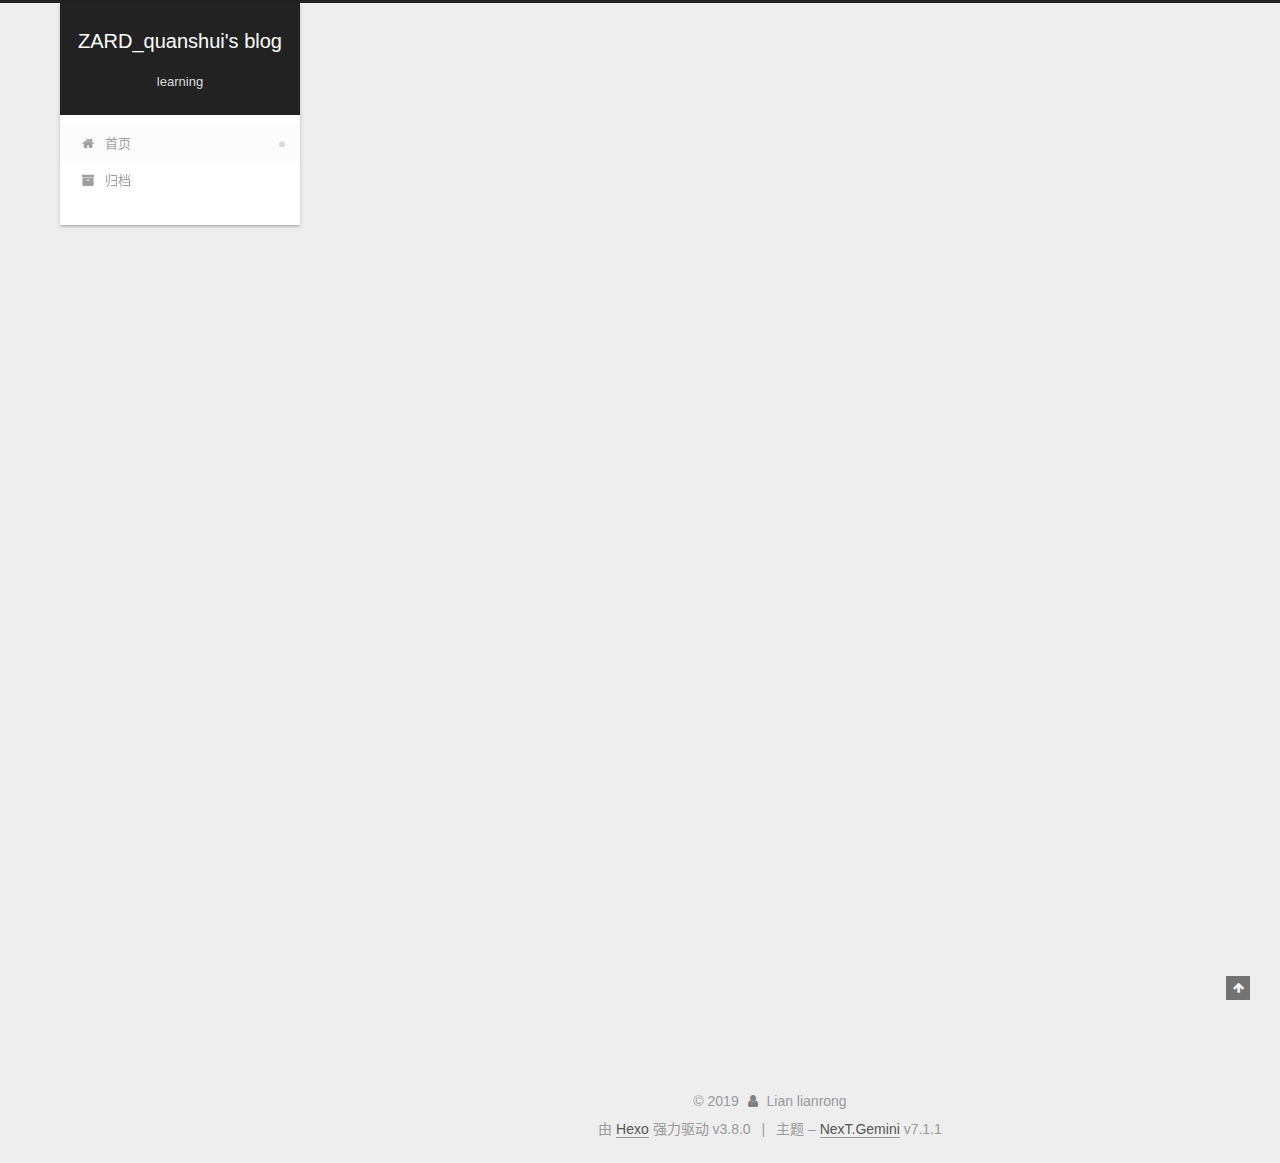
==== commit cd8550be: "Site updated: 2019-05-17 16:09:46" ====
--- a/index.html
+++ b/index.html
@@ -14,7 +14,7 @@
   
 
 
-<html class="theme-next mist use-motion" lang="zh-CN">
+<html class="theme-next gemini use-motion" lang="zh-CN">
 <head><meta name="generator" content="Hexo 3.8.0">
   <meta charset="UTF-8">
 <meta http-equiv="X-UA-Compatible" content="IE=edge">
@@ -70,7 +70,7 @@
   var NexT = window.NexT || {};
   var CONFIG = {
     root: '/',
-    scheme: 'Mist',
+    scheme: 'Gemini',
     version: '7.1.1',
     sidebar: {"position":"left","display":"post","offset":12,"onmobile":false,"dimmer":false},
     back2top: true,
@@ -251,9 +251,6 @@
   
 
   
-    
-
-  
 
   
 </nav>
@@ -273,6 +270,9 @@
     <main id="main" class="main">
       <div class="main-inner">
         <div class="content-wrap">
+          
+            
+
           
           <div id="content" class="content">
             
@@ -533,7 +533,7 @@
 
 
 
-  <div class="theme-info">主题 – <a href="https://theme-next.org" class="theme-link" rel="noopener" target="_blank">NexT.Mist</a> v7.1.1</div>
+  <div class="theme-info">主题 – <a href="https://theme-next.org" class="theme-link" rel="noopener" target="_blank">NexT.Gemini</a> v7.1.1</div>
 
 
 
@@ -621,7 +621,9 @@
   
 
 
-  <script src="/js/schemes/muse.js?v=7.1.1"></script>
+  <script src="/js/affix.js?v=7.1.1"></script>
+
+  <script src="/js/schemes/pisces.js?v=7.1.1"></script>
 
 
 
--- a/css/main.css
+++ b/css/main.css
@@ -157,7 +157,7 @@
   font-size: 14px;
   line-height: 2;
   color: #555;
-  background: #fff;
+  background: #eee;
 }
 @media (max-width: 991px) {
   body {
@@ -182,84 +182,84 @@
   font-family: 'Lato', "PingFang SC", "Microsoft YaHei", sans-serif;
 }
 h1 {
-  font-size: 24px;
+  font-size: 22px;
 }
 h1 code {
   font-size: 1em;
 }
 @media (max-width: 767px) {
   h1 {
-    font-size: 20px;
+    font-size: 18px;
   }
   h1 code {
     font-size: 1em;
   }
 }
 h2 {
-  font-size: 22px;
+  font-size: 20px;
 }
 h2 code {
   font-size: 1em;
 }
 @media (max-width: 767px) {
   h2 {
-    font-size: 18px;
+    font-size: 16px;
   }
   h2 code {
     font-size: 1em;
   }
 }
 h3 {
-  font-size: 20px;
+  font-size: 18px;
 }
 h3 code {
   font-size: 1em;
 }
 @media (max-width: 767px) {
   h3 {
-    font-size: 16px;
+    font-size: 14px;
   }
   h3 code {
     font-size: 1em;
   }
 }
 h4 {
-  font-size: 18px;
+  font-size: 16px;
 }
 h4 code {
   font-size: 1em;
 }
 @media (max-width: 767px) {
   h4 {
-    font-size: 14px;
+    font-size: 12px;
   }
   h4 code {
     font-size: 1em;
   }
 }
 h5 {
-  font-size: 16px;
+  font-size: 14px;
 }
 h5 code {
   font-size: 1em;
 }
 @media (max-width: 767px) {
   h5 {
-    font-size: 12px;
+    font-size: 10px;
   }
   h5 code {
     font-size: 1em;
   }
 }
 h6 {
-  font-size: 14px;
+  font-size: 12px;
 }
 h6 code {
   font-size: 1em;
 }
 @media (max-width: 767px) {
   h6 {
-    font-size: 10px;
+    font-size: 8px;
   }
   h6 code {
     font-size: 1em;
@@ -448,30 +448,30 @@
 .header-inner {
   margin: 0 auto;
   padding: 100px 0 70px;
-  width: 700px;
+  width: calc(100% - 20px);
 }
 @media (min-width: 1200px) {
   .container .header-inner {
-    width: 800px;
+    width: 1160px;
   }
 }
 @media (min-width: 1600px) {
   .container .header-inner {
-    width: 900px;
+    width: 73%;
   }
 }
 .main-inner {
   margin: 0 auto;
-  width: 700px;
+  width: calc(100% - 20px);
 }
 @media (min-width: 1200px) {
   .container .main-inner {
-    width: 800px;
+    width: 1160px;
   }
 }
 @media (min-width: 1600px) {
   .container .main-inner {
-    width: 900px;
+    width: 73%;
   }
 }
 .footer {
@@ -480,16 +480,16 @@
 .footer-inner {
   box-sizing: border-box;
   margin: 0px auto;
-  width: 700px;
+  width: calc(100% - 20px);
 }
 @media (min-width: 1200px) {
   .container .footer-inner {
-    width: 800px;
+    width: 1160px;
   }
 }
 @media (min-width: 1600px) {
   .container .footer-inner {
-    width: 900px;
+    width: 73%;
   }
 }
 pre,
@@ -948,10 +948,10 @@
   padding: 0 20px;
   font-size: 14px;
   color: #555;
-  background: transparent;
-  border: 2px solid #222;
+  background: #fff;
+  border: 2px solid #555;
   text-decoration: none;
-  border-radius: 0;
+  border-radius: 2px;
   transition-property: background-color;
   transition-duration: 0.2s;
   transition-timing-function: ease-in-out;
@@ -960,8 +960,8 @@
 }
 .btn:hover {
   border-color: #222;
-  color: #222;
-  background: #fff;
+  color: #fff;
+  background: #222;
 }
 .btn +.btn {
   margin: 0 0 8px 8px;
@@ -1066,7 +1066,7 @@
   width: 24px;
   background: #222;
   font-size: 12px;
-  opacity: 1;
+  opacity: 0.6;
   color: #fff;
   cursor: pointer;
   text-align: center;
@@ -1076,7 +1076,7 @@
   transition-delay: 0s;
 }
 .back-to-top.back-to-top-on {
-  bottom: 19px;
+  bottom: 30px;
 }
 @media (max-width: 991px) {
   .back-to-top {
@@ -1096,7 +1096,7 @@
 }
 .site-meta {
   margin: 0;
-  text-align: left;
+  text-align: center;
 }
 @media (max-width: 767px) {
   .site-meta {
@@ -1107,12 +1107,12 @@
   position: relative;
   display: inline-block;
   padding: 0 40px;
-  color: #222;
+  color: #fff;
   background: #222;
   border-bottom: none;
 }
 .brand:hover {
-  color: #222;
+  color: #fff;
 }
 .logo {
   display: inline-block;
@@ -1131,7 +1131,7 @@
 .site-subtitle {
   margin-top: 10px;
   font-size: 13px;
-  color: #999;
+  color: #ddd;
 }
 .use-motion .brand {
   opacity: 0;
@@ -1340,7 +1340,7 @@
 .posts-collapse {
   position: relative;
   z-index: 1010;
-  margin-left: 0;
+  margin-left: 55px;
 }
 .posts-collapse::after {
   content: " ";
@@ -1727,21 +1727,21 @@
   display: block;
   margin: 0 auto;
   padding: 2px;
-  max-width: 96px;
+  max-width: 120px;
   height: auto;
-  border: 2px solid #333;
+  border: 1px solid #eee;
   opacity: 1;
 }
 .site-author-name {
-  margin: 5px 0 0;
+  margin: 0;
   text-align: center;
-  color: #f5f5f5;
-  font-weight: normal;
+  color: #222;
+  font-weight: 600;
 }
 .site-description {
-  margin-top: 5px;
+  margin-top: 0;
   text-align: center;
-  font-size: 14px;
+  font-size: 13px;
   color: #999;
 }
 .links-of-author {
@@ -1765,7 +1765,7 @@
   width: 4px;
   height: 4px;
   border-radius: 50%;
-  background: #2f554d;
+  background: #8fab91;
 }
 .feed-link,
 .chat {
@@ -1831,7 +1831,7 @@
   color: #555;
 }
 .sidebar-nav li:hover {
-  color: #f5f5f5;
+  color: #fc6423;
 }
 .page-post-detail .sidebar-nav-toc {
   padding: 0 5px;
@@ -1840,11 +1840,11 @@
   margin-left: 10px;
 }
 .sidebar-nav .sidebar-nav-active {
-  color: #87daff;
-  border-bottom-color: #87daff;
+  color: #fc6423;
+  border-bottom-color: #fc6423;
 }
 .sidebar-nav .sidebar-nav-active:hover {
-  color: #87daff;
+  color: #fc6423;
 }
 .sidebar-panel {
   display: none;
@@ -1863,7 +1863,7 @@
 }
 .site-state-item {
   padding: 0 15px;
-  border-left: 1px solid #333;
+  border-left: 1px solid #eee;
 }
 .site-state-item:first-child {
   border-left: none;
@@ -1876,11 +1876,11 @@
   text-align: center;
   color: inherit;
   font-weight: 600;
-  font-size: 18px;
+  font-size: 16px;
 }
 .site-state-item-name {
   font-size: 13px;
-  color: inherit;
+  color: #999;
 }
 .post-toc-empty {
   font-size: 14px;
@@ -1907,12 +1907,12 @@
   transition-timing-function: ease-in-out;
   transition-delay: 0s;
   transition-property: all;
-  color: #999;
-  border-bottom-color: #555;
+  color: #666;
+  border-bottom-color: #ccc;
 }
 .post-toc ol a:hover {
-  color: #ccc;
-  border-bottom-color: #ccc;
+  color: #000;
+  border-bottom-color: #000;
 }
 .post-toc .nav-item {
   overflow: hidden;
@@ -1933,14 +1933,14 @@
   display: block;
 }
 .post-toc .nav .active > a {
-  color: #87daff;
-  border-bottom-color: #87daff;
+  color: #fc6423;
+  border-bottom-color: #fc6423;
 }
 .post-toc .nav .active-current > a {
-  color: #87daff;
+  color: #fc6423;
 }
 .post-toc .nav .active-current > a:hover {
-  color: #87daff;
+  color: #fc6423;
 }
 .footer {
   font-size: 14px;
@@ -2323,7 +2323,7 @@
   }
 }
 .page-post-detail .sidebar-toggle-line {
-  background: #87daff;
+  background: #fc6423;
 }
 .page-post-detail .comments {
   overflow: hidden;
@@ -2356,178 +2356,207 @@
 .tag-cloud a:hover {
   color: #222 !important;
 }
-a {
-  border-bottom-color: #ccc;
-}
-hr {
-  margin: 20px 0;
-  height: 2px;
-}
-.main-inner {
-  margin-top: 80px;
-}
 .header {
-  background: #f5f5f5;
+  position: relative;
+  margin: 0 auto;
+  width: calc(100% - 20px);
+}
+@media (min-width: 1200px) {
+  .header {
+    width: 1160px;
+  }
+}
+@media (min-width: 1600px) {
+  .header {
+    width: 73%;
+  }
+}
+@media (max-width: 991px) {
+  .header {
+    width: auto;
+  }
 }
 .header-inner {
-  padding: 20px 0;
-  display: flex;
-  align-items: center;
-  justify-content: center;
-}
-.header-inner:before,
-.header-inner:after {
+  position: absolute;
+  top: 0;
+  overflow: hidden;
+  padding: 0;
+  width: 240px;
+  background: #fff;
+  box-shadow: 0 2px 2px 0 rgba(0,0,0,0.12), 0 3px 1px -2px rgba(0,0,0,0.06), 0 1px 5px 0 rgba(0,0,0,0.12);
+  border-radius: initial;
+}
+@media (min-width: 1200px) {
+  .container .header-inner {
+    width: 240px;
+  }
+}
+@media (max-width: 991px) {
+  .header-inner {
+    position: relative;
+    width: auto;
+    border-radius: initial;
+  }
+}
+.main:before,
+.main:after {
   content: " ";
   display: table;
 }
-.header-inner:after {
+.main:after {
   clear: both;
 }
+@media (max-width: 991px) {
+  .container .main-inner {
+    width: auto;
+  }
+}
+.content-wrap {
+  float: right;
+  box-sizing: border-box;
+  padding: 40px;
+  width: calc(100% - 252px);
+  background: #fff;
+  min-height: 700px;
+  box-shadow: 0 2px 2px 0 rgba(0,0,0,0.12), 0 3px 1px -2px rgba(0,0,0,0.06), 0 1px 5px 0 rgba(0,0,0,0.12);
+  border-radius: initial;
+}
+@media (min-width: 768px) and (max-width: 991px) {
+  .content-wrap {
+    width: 100%;
+    padding: 20px;
+    border-radius: initial;
+  }
+}
 @media (max-width: 767px) {
-  .header-inner {
-    display: block;
+  .content-wrap {
+    width: 100%;
+    padding: 20px;
+    min-height: auto;
+    border-radius: initial;
+  }
+}
+.sidebar {
+  position: static;
+  float: left;
+  margin-left: -100%;
+  width: 240px;
+  background: #eee;
+  box-shadow: none;
+}
+@media (max-width: 991px) {
+  .sidebar {
+    display: none;
+  }
+}
+.sidebar-toggle {
+  display: none;
+}
+.footer-inner {
+  padding-left: 260px;
+}
+@media (max-width: 991px) {
+  .footer-inner {
     width: auto;
-    padding: 10px;
-  }
+    padding-left: 0 !important;
+    padding-right: 0 !important;
+  }
+}
+.sidebar-position-right .header-inner {
+  right: 0;
+}
+.sidebar-position-right .content-wrap {
+  float: left;
+}
+.sidebar-position-right .sidebar {
+  float: right;
+}
+.sidebar-position-right .footer-inner {
+  padding-left: 0;
+  padding-right: 260px;
+}
+.site-brand-wrapper {
+  position: relative;
 }
 .site-meta {
-  float: left;
-  margin-left: -20px;
-  line-height: normal;
-}
-@media (max-width: 767px) {
+  padding: 20px 0;
+  color: #fff;
+  background: #222;
+}
+@media (max-width: 991px) {
   .site-meta {
-    margin-left: 10px;
-  }
-}
-.site-meta .brand {
-  padding: 2px 1px;
+    box-shadow: 0 0 16px rgba(0,0,0,0.5);
+  }
+}
+.brand {
+  padding: 0;
   background: none;
 }
-@media (max-width: 767px) {
-  .site-meta .brand {
-    display: block;
-  }
-}
-.site-meta .logo {
+.brand:hover {
+  color: #fff;
+}
+.site-subtitle {
+  margin: 10px 10px 0;
+  font-weight: initial;
+}
+.custom-logo-image {
+  margin-top: 20px;
+}
+@media (max-width: 991px) {
+  .custom-logo-image {
+    display: none;
+  }
+}
+.site-search form {
   display: none;
 }
-.site-meta .site-title {
-  font-size: 22px;
-  font-weight: bolder;
-}
-@media (max-width: 767px) {
-  .site-meta .site-title {
-    line-height: 34px;
-  }
-}
-.logo-line-before,
-.logo-line-after {
-  display: block;
-  overflow: hidden;
-  margin: 0 auto;
-  width: 75%;
-}
-@media (max-width: 767px) {
-  .logo-line-before,
-  .logo-line-after {
-    display: none;
-  }
-}
-.logo-line-before i,
-.logo-line-after i {
-  position: relative;
-  display: block;
-  height: 2px;
-  background: #222;
-}
-@media (max-width: 767px) {
-  .logo-line-before i,
-  .logo-line-after i {
-    height: 3px;
-  }
-}
-.use-motion .logo-line-before i {
-  left: -100%;
-}
-.use-motion .logo-line-after i {
-  right: -100%;
-}
-.site-subtitle {
-  display: none;
-}
-.site-brand-wrapper {
-  flex-shrink: 0;
-}
-.site-nav-toggle {
-  position: static;
-  float: right;
-}
 .site-nav {
-  flex-grow: 1;
-}
-@media (max-width: 767px) {
+  border-top: none;
+}
+@media (min-width: 768px) and (max-width: 991px) {
   .site-nav {
-    transform: translateY(10px);
+    display: none !important;
+  }
+}
+@media (min-width: 768px) and (max-width: 991px) {
+  .site-nav-on {
+    display: block !important;
   }
 }
 .menu-item-active a,
 .menu .menu-item a:hover,
 .menu .menu-item span.exturl:hover {
-  background: #e1e1e1;
-}
-.menu {
+  background: #f9f9f9;
+  border-bottom-color: #fff;
+}
+.menu-item-active a:after,
+.menu .menu-item a:hover:after,
+.menu .menu-item span.exturl:hover:after {
+  content: " ";
+  position: absolute;
+  top: 50%;
+  margin-top: -3px;
+  right: 15px;
+  width: 6px;
+  height: 6px;
+  background-color: #bbb;
+  border-radius: 50%;
+}
+.menu .menu-item {
+  display: block;
   margin: 0;
-}
-@media (max-width: 767px) {
-  .menu {
-    margin: 10px 0;
-    padding: 0;
-  }
-}
-.menu br {
-  display: none;
-}
-.menu .menu-item {
-  margin: 0;
-}
-@media (max-width: 767px) {
-  .menu .menu-item {
-    display: block;
-    margin-top: 5px;
-  }
-}
-.menu .menu-item .badge {
-  display: inline-block;
-  padding: 1px 4px;
-  margin-left: 5px;
-  font-weight: 700;
-  line-height: 1;
-  color: #555;
-  text-align: center;
-  white-space: nowrap;
-  background-color: #fff;
-  border-radius: 10px;
-  text-shadow: 1px 1px 0px rgba(0,0,0,0.1);
-}
-@media (max-width: 767px) {
-  .menu .menu-item .badge {
-    float: right;
-    margin: 0.35em 0 0 0;
-  }
 }
 .menu .menu-item a,
 .menu .menu-item span.exturl {
-  padding: 0 10px;
-  border: none;
-  border-radius: 2px;
-  transition-property: background;
-}
-@media (max-width: 767px) {
-  .menu .menu-item a,
-  .menu .menu-item span.exturl {
-    text-align: left;
-  }
+  position: relative;
+  box-sizing: border-box;
+  padding: 5px 20px;
+  text-align: left;
+  line-height: inherit;
+  transition-property: background-color;
+  transition-duration: 0.2s;
+  transition-timing-function: ease-in-out;
+  transition-delay: 0s;
 }
 @media (hover: none) {
   .menu .menu-item a:hover,
@@ -2535,174 +2564,396 @@
     background: none;
   }
 }
-.menu a::before {
+.menu .menu-item .badge {
+  display: inline-block;
+  padding: 2px 5px;
+  font-weight: 700;
+  line-height: 1;
+  color: #fff;
+  text-align: center;
+  white-space: nowrap;
+  vertical-align: middle;
+  background-color: #ccc;
+  border-radius: 10px;
+  float: right;
+  margin: 0.35em 0 0 0;
+  text-shadow: 1px 1px 0px rgba(0,0,0,0.1);
+}
+.menu .menu-item br {
   display: none;
 }
+.btn-bar {
+  background-color: #fff;
+}
+.site-nav-toggle {
+  left: 20px;
+  top: 50%;
+  transform: translateY(-50%);
+}
+@media (min-width: 768px) and (max-width: 991px) {
+  .site-nav-toggle {
+    display: block;
+  }
+}
+.sub-menu {
+  margin: 0;
+  padding: 6px 0;
+  background: #fff !important;
+  border-bottom: 1px solid #ddd;
+}
+.sub-menu .menu-item {
+  display: inline-block !important;
+}
+.sub-menu .menu-item a,
+.sub-menu .menu-item span.exturl {
+  padding: initial !important;
+  margin: 5px 10px;
+}
+.sub-menu .menu-item a:hover,
+.sub-menu .menu-item span.exturl:hover {
+  background: initial !important;
+  color: #fc6423;
+}
+.sub-menu .menu-item-active a {
+  background: #fff !important;
+  color: #fc6423;
+  border-bottom-color: #fc6423;
+}
+.sub-menu .menu-item-active a:hover {
+  background: #fff !important;
+  border-bottom-color: #fc6423;
+}
+.sub-menu .menu-item-active a:after {
+  content: initial;
+}
+.use-motion .sidebar .motion-element {
+  opacity: 1;
+}
+.sidebar {
+  right: auto;
+  bottom: auto;
+  -webkit-transform: none;
+}
+.sidebar a,
+.sidebar span.exturl {
+  color: #555;
+}
+.sidebar a:hover,
+.sidebar span.exturl:hover {
+  color: #222;
+  border-bottom-color: #222;
+}
+.sidebar-inner {
+  box-sizing: border-box;
+  width: 240px;
+  color: #555;
+  background: #fff;
+  box-shadow: 0 2px 2px 0 rgba(0,0,0,0.12), 0 3px 1px -2px rgba(0,0,0,0.06), 0 1px 5px 0 rgba(0,0,0,0.12), 0 -1px 0.5px 0 rgba(0,0,0,0.09);
+  border-radius: initial;
+  opacity: 0;
+}
+.sidebar-inner.affix {
+  position: fixed;
+  top: 12px;
+}
+.sidebar-inner.affix-bottom {
+  position: absolute;
+}
+.site-overview {
+  text-align: left;
+}
+.site-author:before,
+.site-author:after {
+  content: " ";
+  display: table;
+}
+.site-author:after {
+  clear: both;
+}
+.site-state-item {
+  padding: 0 10px;
+}
+.feed-link,
+.chat {
+  border-top: 1px dotted #ccc;
+  border-bottom: 1px dotted #ccc;
+  text-align: center;
+}
+.feed-link a,
+.chat a {
+  display: block;
+  color: #fc6423;
+  border: none !important;
+}
+.feed-link a:hover,
+.chat a:hover {
+  background: none;
+  color: #e34603;
+}
+.feed-link a:hover i,
+.chat a:hover i {
+  color: #e34603;
+}
+.links-of-author {
+  display: flex;
+  flex-wrap: wrap;
+  justify-content: center;
+}
+.links-of-author span.exturl {
+  font-size: 13px;
+}
+.links-of-author-item {
+  margin: 5px 0 0;
+  width: 50%;
+}
+.links-of-author-item a,
+.links-of-author-item span.exturl {
+  max-width: 216px;
+  box-sizing: border-box;
+  display: inline-block;
+  margin-right: 0;
+  margin-bottom: 0;
+  padding: 0 5px;
+  overflow: hidden;
+  white-space: nowrap;
+  text-overflow: ellipsis;
+}
+.links-of-author-item a:before,
+.links-of-author-item span.exturl:before {
+  display: none;
+}
+.links-of-author-item a,
+.links-of-author-item span.exturl {
+  border-bottom: none;
+  text-decoration: underline;
+}
+.links-of-author-item a,
+.links-of-author-item span.exturl {
+  display: block;
+  text-decoration: none;
+}
+.links-of-author-item a:hover,
+.links-of-author-item span.exturl:hover {
+  border-radius: 4px;
+  background: #eee;
+}
+.links-of-author-item .fa {
+  margin-right: 2px;
+  font-size: 16px;
+}
+.links-of-author-item .fa-globe {
+  font-size: 15px;
+}
+.links-of-blogroll {
+  text-align: center;
+  padding: 3px 0 0;
+}
+.links-of-blogroll-item {
+  padding: 0;
+}
+.links-of-blogroll-inline:before,
+.links-of-blogroll-inline:after {
+  content: " ";
+  display: table;
+}
+.links-of-blogroll-inline:after {
+  clear: both;
+}
+.links-of-blogroll-inline .links-of-blogroll-item {
+  margin: 5px 0 0;
+  width: 50%;
+  display: inline-block;
+  width: unset;
+}
+.links-of-blogroll-inline .links-of-blogroll-item a,
+.links-of-blogroll-inline .links-of-blogroll-item span.exturl {
+  max-width: 216px;
+  box-sizing: border-box;
+  display: inline-block;
+  margin-right: 0;
+  margin-bottom: 0;
+  padding: 0 5px;
+  overflow: hidden;
+  white-space: nowrap;
+  text-overflow: ellipsis;
+}
+.content-wrap {
+  padding: initial;
+  background: initial;
+  box-shadow: initial;
+  border-radius: initial;
+}
+.post-block {
+  padding: 40px;
+  background: #fff;
+  box-shadow: 0 2px 2px 0 rgba(0,0,0,0.12), 0 3px 1px -2px rgba(0,0,0,0.06), 0 1px 5px 0 rgba(0,0,0,0.12);
+  border-radius: initial;
+}
+#posts > article + article .post-block {
+  margin-top: 12px;
+  box-shadow: 0 2px 2px 0 rgba(0,0,0,0.12), 0 3px 1px -2px rgba(0,0,0,0.06), 0 1px 5px 0 rgba(0,0,0,0.12), 0 -1px 0.5px 0 rgba(0,0,0,0.09);
+  border-radius: initial;
+}
+.comments {
+  padding: 40px;
+  margin: auto;
+  margin-top: 12px;
+  background: #fff;
+  box-shadow: 0 2px 2px 0 rgba(0,0,0,0.12), 0 3px 1px -2px rgba(0,0,0,0.06), 0 1px 5px 0 rgba(0,0,0,0.12), 0 -1px 0.5px 0 rgba(0,0,0,0.09);
+  border-radius: initial;
+}
+.posts-expand {
+  padding-top: initial;
+}
+.post-nav-divider {
+  width: 4%;
+}
+.post-nav-item {
+  width: 48%;
+}
+.post-eof {
+  display: none;
+}
+.pagination {
+  margin: 12px 0 0;
+  border-top: initial;
+  background: #fff;
+  box-shadow: 0 2px 2px 0 rgba(0,0,0,0.12), 0 3px 1px -2px rgba(0,0,0,0.06), 0 1px 5px 0 rgba(0,0,0,0.12), 0 -1px 0.5px 0 rgba(0,0,0,0.09);
+  border-radius: initial;
+  padding: 10px 0 10px;
+}
+.pagination .prev,
+.pagination .next,
+.pagination .page-number {
+  margin-bottom: initial;
+  top: initial;
+}
+.main {
+  padding-bottom: initial;
+}
+.footer {
+  bottom: auto;
+}
+.sub-menu {
+  border-bottom: initial !important;
+  box-shadow: 0 2px 2px 0 rgba(0,0,0,0.12), 0 3px 1px -2px rgba(0,0,0,0.06), 0 1px 5px 0 rgba(0,0,0,0.12);
+}
+.sub-menu+ #content > #posts .post-block {
+  box-shadow: 0 2px 2px 0 rgba(0,0,0,0.12), 0 3px 1px -2px rgba(0,0,0,0.06), 0 1px 5px 0 rgba(0,0,0,0.12), 0 -1px 0.5px 0 rgba(0,0,0,0.09);
+  margin-top: 12px;
+}
+@media (min-width: 768px) and (max-width: 991px) {
+  .sub-menu+ #content > #posts .post-block {
+    margin-top: 10px;
+  }
+}
 @media (max-width: 767px) {
-  .menu a::before {
-    display: block;
+  .sub-menu+ #content > #posts .post-block {
+    margin-top: 8px;
+  }
+}
+.post-header h1,
+.post-header h2 {
+  margin: initial;
+}
+.posts-expand .post-title-link {
+  line-height: inherit;
+}
+.posts-expand .post-title {
+  font-size: 1.7em;
+}
+.post-body h1 {
+  font-size: 1.6em;
+  border-bottom: 1px solid #eee;
+}
+.post-body h1 code {
+  font-size: 1em;
+}
+.post-body h2 {
+  font-size: 1.45em;
+  border-bottom: 1px solid #eee;
+}
+.post-body h2 code {
+  font-size: 1em;
+}
+.post-body h3 {
+  font-size: 1.3em;
+  border-bottom: 1px dotted #eee;
+}
+.post-body h3 code {
+  font-size: 1em;
+}
+.post-body h4 {
+  font-size: 1.2em;
+}
+.post-body h4 code {
+  font-size: 1em;
+}
+.post-body h5 {
+  font-size: 1.07em;
+}
+.post-body h5 code {
+  font-size: 1em;
+}
+.post-body h6 {
+  font-size: 1.03em;
+}
+.post-body h6 code {
+  font-size: 1em;
+}
+@media (min-width: 768px) and (max-width: 991px) {
+  .content-wrap {
+    padding: 10px;
+  }
+  .posts-expand {
+    margin: initial;
+  }
+  .posts-expand .post-button {
+    margin-top: 20px;
+  }
+  .post-block {
+    padding: 20px;
+    box-shadow: 0 2px 2px 0 rgba(0,0,0,0.12), 0 3px 1px -2px rgba(0,0,0,0.06), 0 1px 5px 0 rgba(0,0,0,0.12), 0 -1px 0.5px 0 rgba(0,0,0,0.09);
+    border-radius: initial;
+  }
+  #posts > article + article .post-block {
+    margin-top: 10px;
+  }
+  .comments {
+    margin-top: 10px;
+    padding: 10px 20px;
+  }
+  .pagination {
+    margin: 10px 0 0;
   }
 }
 @media (max-width: 767px) {
-  .menu {
-    float: none;
-  }
-}
-.site-search form {
-  display: none;
-}
-.posts-expand {
-  padding-top: 0;
-}
-.posts-expand .post-title,
-.posts-expand .post-meta {
-  text-align: left;
-}
-@media (max-width: 767px) {
-  .posts-expand .post-title,
-  .posts-expand .post-meta {
-    text-align: center;
-  }
-}
-.posts-expand .post-eof {
-  display: none;
-}
-.posts-expand .post {
-  margin-top: 120px;
-}
-.posts-expand .post:first-child {
-  margin-top: 0;
-}
-.posts-expand .post-meta {
-  margin-top: 5px;
-  margin-bottom: 20px;
-}
-.posts-expand .post-title {
-  position: relative;
-  font-size: 26px;
-  font-weight: 400;
-}
-@media (max-width: 767px) {
-  .posts-expand .post-title {
-    font-size: 22px;
-  }
-}
-@media (min-width: 1200px) {
-  .posts-expand .post-title {
-    font-size: 26px;
-  }
-}
-.posts-expand .post-title:hover:before {
-  background: #222;
-}
-@media (max-width: 767px) {
-  .posts-expand .post-body {
-    font-size: 14px;
-  }
-}
-.posts-expand .post-body img {
-  margin: 0;
-}
-.posts-expand .post-tags {
-  text-align: left;
-}
-.posts-expand .post-tags a {
-  padding: 1px 5px;
-  background: #f5f5f5;
-  border-bottom: none;
-}
-.posts-expand .post-tags a:hover {
-  background: #ccc;
-}
-.posts-expand .post-nav {
-  margin-top: 40px;
-}
-.post-button {
-  margin-top: 20px;
-  text-align: left;
-}
-.post-button a {
-  padding: 0;
-  font-size: 14px;
-  background: none;
-  border: none;
-  border-bottom: 2px solid #666;
-  transition-property: border;
-}
-@media (max-width: 767px) {
-  .post-button a {
-    font-size: 12px;
-  }
-}
-@media (min-width: 1200px) {
-  .post-button a {
-    font-size: 16px;
-  }
-}
-.post-button a:hover {
-  border-bottom-color: #222;
-}
-.links-of-blogroll-inline .links-of-blogroll-item {
-  display: inline-block;
-}
-.btn {
-  padding: 0 10px;
-  border-width: 2px;
-  border-radius: 0;
-}
-.headband {
-  display: none;
-}
-.site-search {
-  position: relative;
-  float: right;
-  margin-top: 5px;
-  padding-top: 3px;
-}
-@media (max-width: 767px) {
-  .site-search {
-    float: none;
-    padding: 0 10px;
-  }
-}
-@media (max-width: 767px) {
-  .container .main-inner {
-    width: auto;
-  }
-}
-.page-post-detail .post-title,
-.page-post-detail .post-meta {
-  text-align: center;
-}
-.page-post-detail .post-title:before {
-  display: none;
-}
-.page-post-detail .post-meta {
-  margin-bottom: 60px;
-}
-.pagination {
-  margin: 120px 0 0;
-  text-align: left;
-}
-@media (max-width: 767px) {
+  .content-wrap {
+    padding: 8px;
+  }
+  .posts-expand {
+    margin: initial;
+  }
+  .posts-expand .post-button {
+    margin: 12px 0px;
+  }
+  .posts-expand img {
+    padding: initial !important;
+  }
+  .post-block {
+    padding: 12px;
+    min-height: auto;
+    box-shadow: 0 2px 2px 0 rgba(0,0,0,0.12), 0 3px 1px -2px rgba(0,0,0,0.06), 0 1px 5px 0 rgba(0,0,0,0.12), 0 -1px 0.5px 0 rgba(0,0,0,0.09);
+    border-radius: initial;
+  }
+  #posts > article + article .post-block {
+    margin-top: 8px;
+  }
+  .comments {
+    margin-top: 8px;
+    padding: 0 12px;
+  }
   .pagination {
-    margin: 80px 10px 0;
-    text-align: center;
-  }
-}
-.footer {
-  margin-top: 80px;
-  padding: 10px 0;
-  background: #f5f5f5;
-  color: #666;
-}
-.footer-inner {
-  margin: 0 auto;
-  text-align: left;
-}
-@media (max-width: 767px) {
-  .footer-inner {
-    width: auto;
-    text-align: center;
-  }
-}
+    margin: 8px 0 0;
+  }
+}
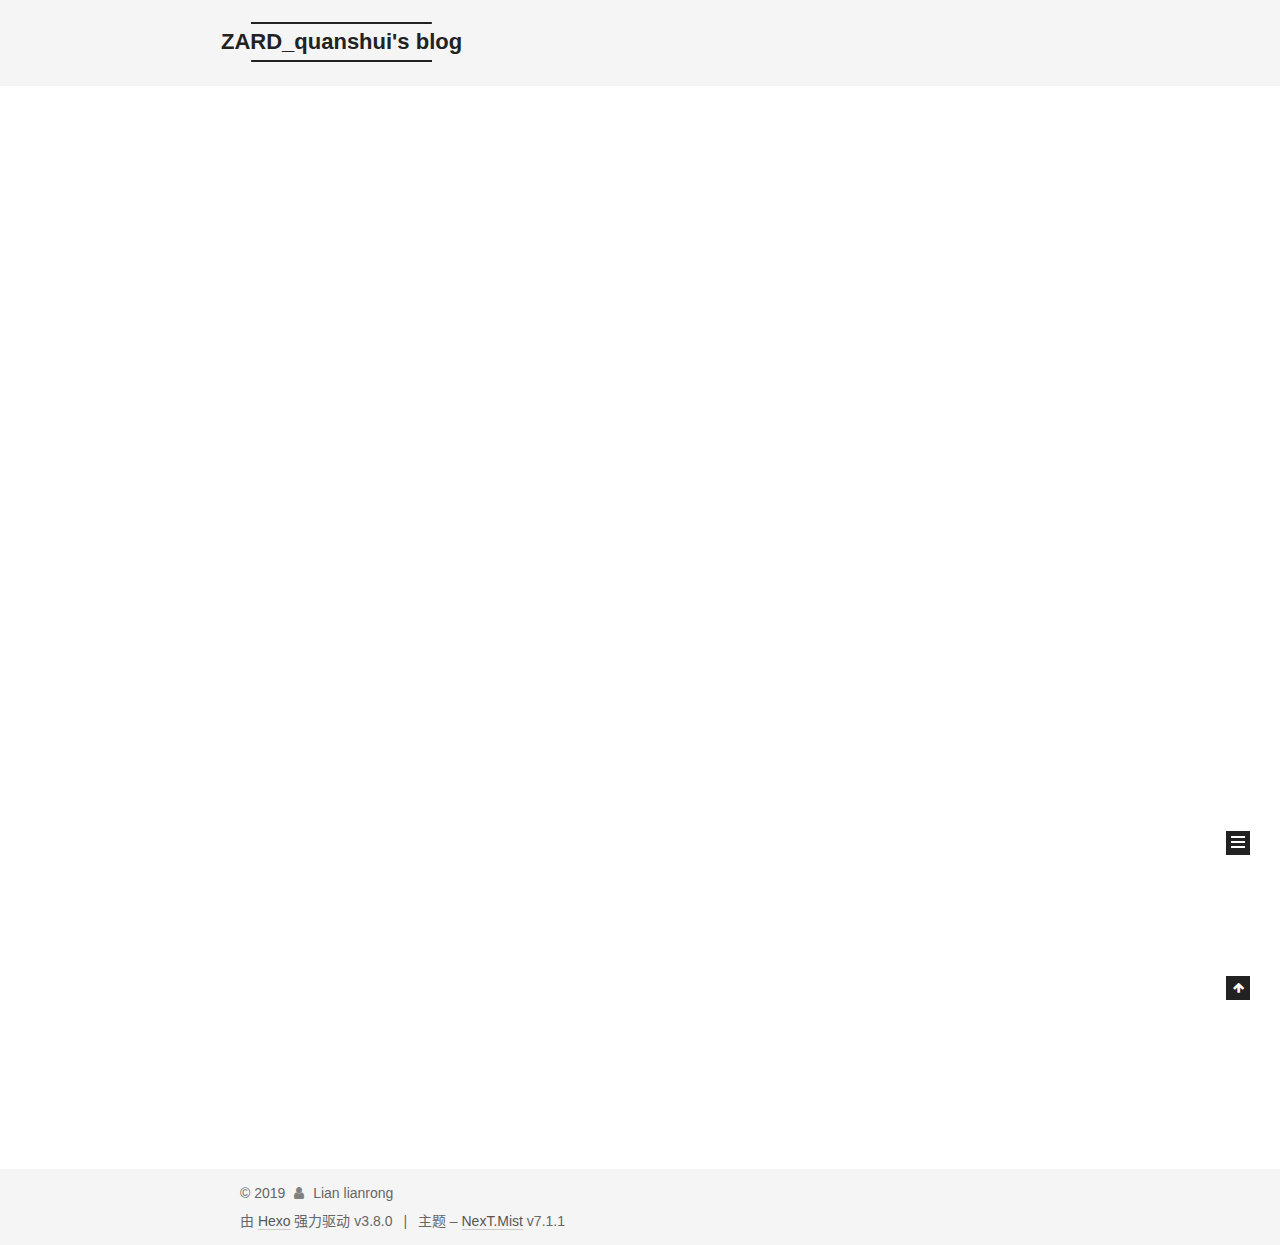
==== commit 79306afd: "Site updated: 2019-05-17 16:13:28" ====
--- a/index.html
+++ b/index.html
@@ -14,7 +14,7 @@
   
 
 
-<html class="theme-next gemini use-motion" lang="zh-CN">
+<html class="theme-next mist use-motion" lang="zh-CN">
 <head><meta name="generator" content="Hexo 3.8.0">
   <meta charset="UTF-8">
 <meta http-equiv="X-UA-Compatible" content="IE=edge">
@@ -70,7 +70,7 @@
   var NexT = window.NexT || {};
   var CONFIG = {
     root: '/',
-    scheme: 'Gemini',
+    scheme: 'Mist',
     version: '7.1.1',
     sidebar: {"position":"left","display":"post","offset":12,"onmobile":false,"dimmer":false},
     back2top: true,
@@ -251,6 +251,9 @@
   
 
   
+    
+
+  
 
   
 </nav>
@@ -270,9 +273,6 @@
     <main id="main" class="main">
       <div class="main-inner">
         <div class="content-wrap">
-          
-            
-
           
           <div id="content" class="content">
             
@@ -533,7 +533,7 @@
 
 
 
-  <div class="theme-info">主题 – <a href="https://theme-next.org" class="theme-link" rel="noopener" target="_blank">NexT.Gemini</a> v7.1.1</div>
+  <div class="theme-info">主题 – <a href="https://theme-next.org" class="theme-link" rel="noopener" target="_blank">NexT.Mist</a> v7.1.1</div>
 
 
 
@@ -621,9 +621,7 @@
   
 
 
-  <script src="/js/affix.js?v=7.1.1"></script>
-
-  <script src="/js/schemes/pisces.js?v=7.1.1"></script>
+  <script src="/js/schemes/muse.js?v=7.1.1"></script>
 
 
 
--- a/css/main.css
+++ b/css/main.css
@@ -157,7 +157,7 @@
   font-size: 14px;
   line-height: 2;
   color: #555;
-  background: #eee;
+  background: #fff;
 }
 @media (max-width: 991px) {
   body {
@@ -182,84 +182,84 @@
   font-family: 'Lato', "PingFang SC", "Microsoft YaHei", sans-serif;
 }
 h1 {
-  font-size: 22px;
+  font-size: 24px;
 }
 h1 code {
   font-size: 1em;
 }
 @media (max-width: 767px) {
   h1 {
-    font-size: 18px;
+    font-size: 20px;
   }
   h1 code {
     font-size: 1em;
   }
 }
 h2 {
-  font-size: 20px;
+  font-size: 22px;
 }
 h2 code {
   font-size: 1em;
 }
 @media (max-width: 767px) {
   h2 {
-    font-size: 16px;
+    font-size: 18px;
   }
   h2 code {
     font-size: 1em;
   }
 }
 h3 {
-  font-size: 18px;
+  font-size: 20px;
 }
 h3 code {
   font-size: 1em;
 }
 @media (max-width: 767px) {
   h3 {
-    font-size: 14px;
+    font-size: 16px;
   }
   h3 code {
     font-size: 1em;
   }
 }
 h4 {
-  font-size: 16px;
+  font-size: 18px;
 }
 h4 code {
   font-size: 1em;
 }
 @media (max-width: 767px) {
   h4 {
-    font-size: 12px;
+    font-size: 14px;
   }
   h4 code {
     font-size: 1em;
   }
 }
 h5 {
-  font-size: 14px;
+  font-size: 16px;
 }
 h5 code {
   font-size: 1em;
 }
 @media (max-width: 767px) {
   h5 {
-    font-size: 10px;
+    font-size: 12px;
   }
   h5 code {
     font-size: 1em;
   }
 }
 h6 {
-  font-size: 12px;
+  font-size: 14px;
 }
 h6 code {
   font-size: 1em;
 }
 @media (max-width: 767px) {
   h6 {
-    font-size: 8px;
+    font-size: 10px;
   }
   h6 code {
     font-size: 1em;
@@ -448,30 +448,30 @@
 .header-inner {
   margin: 0 auto;
   padding: 100px 0 70px;
-  width: calc(100% - 20px);
+  width: 700px;
 }
 @media (min-width: 1200px) {
   .container .header-inner {
-    width: 1160px;
+    width: 800px;
   }
 }
 @media (min-width: 1600px) {
   .container .header-inner {
-    width: 73%;
+    width: 900px;
   }
 }
 .main-inner {
   margin: 0 auto;
-  width: calc(100% - 20px);
+  width: 700px;
 }
 @media (min-width: 1200px) {
   .container .main-inner {
-    width: 1160px;
+    width: 800px;
   }
 }
 @media (min-width: 1600px) {
   .container .main-inner {
-    width: 73%;
+    width: 900px;
   }
 }
 .footer {
@@ -480,16 +480,16 @@
 .footer-inner {
   box-sizing: border-box;
   margin: 0px auto;
-  width: calc(100% - 20px);
+  width: 700px;
 }
 @media (min-width: 1200px) {
   .container .footer-inner {
-    width: 1160px;
+    width: 800px;
   }
 }
 @media (min-width: 1600px) {
   .container .footer-inner {
-    width: 73%;
+    width: 900px;
   }
 }
 pre,
@@ -948,10 +948,10 @@
   padding: 0 20px;
   font-size: 14px;
   color: #555;
-  background: #fff;
-  border: 2px solid #555;
+  background: transparent;
+  border: 2px solid #222;
   text-decoration: none;
-  border-radius: 2px;
+  border-radius: 0;
   transition-property: background-color;
   transition-duration: 0.2s;
   transition-timing-function: ease-in-out;
@@ -960,8 +960,8 @@
 }
 .btn:hover {
   border-color: #222;
-  color: #fff;
-  background: #222;
+  color: #222;
+  background: #fff;
 }
 .btn +.btn {
   margin: 0 0 8px 8px;
@@ -1066,7 +1066,7 @@
   width: 24px;
   background: #222;
   font-size: 12px;
-  opacity: 0.6;
+  opacity: 1;
   color: #fff;
   cursor: pointer;
   text-align: center;
@@ -1076,7 +1076,7 @@
   transition-delay: 0s;
 }
 .back-to-top.back-to-top-on {
-  bottom: 30px;
+  bottom: 19px;
 }
 @media (max-width: 991px) {
   .back-to-top {
@@ -1096,7 +1096,7 @@
 }
 .site-meta {
   margin: 0;
-  text-align: center;
+  text-align: left;
 }
 @media (max-width: 767px) {
   .site-meta {
@@ -1107,12 +1107,12 @@
   position: relative;
   display: inline-block;
   padding: 0 40px;
-  color: #fff;
+  color: #222;
   background: #222;
   border-bottom: none;
 }
 .brand:hover {
-  color: #fff;
+  color: #222;
 }
 .logo {
   display: inline-block;
@@ -1131,7 +1131,7 @@
 .site-subtitle {
   margin-top: 10px;
   font-size: 13px;
-  color: #ddd;
+  color: #999;
 }
 .use-motion .brand {
   opacity: 0;
@@ -1340,7 +1340,7 @@
 .posts-collapse {
   position: relative;
   z-index: 1010;
-  margin-left: 55px;
+  margin-left: 0;
 }
 .posts-collapse::after {
   content: " ";
@@ -1727,21 +1727,21 @@
   display: block;
   margin: 0 auto;
   padding: 2px;
-  max-width: 120px;
+  max-width: 96px;
   height: auto;
-  border: 1px solid #eee;
+  border: 2px solid #333;
   opacity: 1;
 }
 .site-author-name {
-  margin: 0;
+  margin: 5px 0 0;
   text-align: center;
-  color: #222;
-  font-weight: 600;
+  color: #f5f5f5;
+  font-weight: normal;
 }
 .site-description {
-  margin-top: 0;
+  margin-top: 5px;
   text-align: center;
-  font-size: 13px;
+  font-size: 14px;
   color: #999;
 }
 .links-of-author {
@@ -1765,7 +1765,7 @@
   width: 4px;
   height: 4px;
   border-radius: 50%;
-  background: #8fab91;
+  background: #be39f1;
 }
 .feed-link,
 .chat {
@@ -1831,7 +1831,7 @@
   color: #555;
 }
 .sidebar-nav li:hover {
-  color: #fc6423;
+  color: #f5f5f5;
 }
 .page-post-detail .sidebar-nav-toc {
   padding: 0 5px;
@@ -1840,11 +1840,11 @@
   margin-left: 10px;
 }
 .sidebar-nav .sidebar-nav-active {
-  color: #fc6423;
-  border-bottom-color: #fc6423;
+  color: #87daff;
+  border-bottom-color: #87daff;
 }
 .sidebar-nav .sidebar-nav-active:hover {
-  color: #fc6423;
+  color: #87daff;
 }
 .sidebar-panel {
   display: none;
@@ -1863,7 +1863,7 @@
 }
 .site-state-item {
   padding: 0 15px;
-  border-left: 1px solid #eee;
+  border-left: 1px solid #333;
 }
 .site-state-item:first-child {
   border-left: none;
@@ -1876,11 +1876,11 @@
   text-align: center;
   color: inherit;
   font-weight: 600;
-  font-size: 16px;
+  font-size: 18px;
 }
 .site-state-item-name {
   font-size: 13px;
-  color: #999;
+  color: inherit;
 }
 .post-toc-empty {
   font-size: 14px;
@@ -1907,12 +1907,12 @@
   transition-timing-function: ease-in-out;
   transition-delay: 0s;
   transition-property: all;
-  color: #666;
+  color: #999;
+  border-bottom-color: #555;
+}
+.post-toc ol a:hover {
+  color: #ccc;
   border-bottom-color: #ccc;
-}
-.post-toc ol a:hover {
-  color: #000;
-  border-bottom-color: #000;
 }
 .post-toc .nav-item {
   overflow: hidden;
@@ -1933,14 +1933,14 @@
   display: block;
 }
 .post-toc .nav .active > a {
-  color: #fc6423;
-  border-bottom-color: #fc6423;
+  color: #87daff;
+  border-bottom-color: #87daff;
 }
 .post-toc .nav .active-current > a {
-  color: #fc6423;
+  color: #87daff;
 }
 .post-toc .nav .active-current > a:hover {
-  color: #fc6423;
+  color: #87daff;
 }
 .footer {
   font-size: 14px;
@@ -2323,7 +2323,7 @@
   }
 }
 .page-post-detail .sidebar-toggle-line {
-  background: #fc6423;
+  background: #87daff;
 }
 .page-post-detail .comments {
   overflow: hidden;
@@ -2356,207 +2356,178 @@
 .tag-cloud a:hover {
   color: #222 !important;
 }
+a {
+  border-bottom-color: #ccc;
+}
+hr {
+  margin: 20px 0;
+  height: 2px;
+}
+.main-inner {
+  margin-top: 80px;
+}
 .header {
-  position: relative;
-  margin: 0 auto;
-  width: calc(100% - 20px);
-}
-@media (min-width: 1200px) {
-  .header {
-    width: 1160px;
-  }
-}
-@media (min-width: 1600px) {
-  .header {
-    width: 73%;
-  }
-}
-@media (max-width: 991px) {
-  .header {
-    width: auto;
-  }
+  background: #f5f5f5;
 }
 .header-inner {
-  position: absolute;
-  top: 0;
-  overflow: hidden;
-  padding: 0;
-  width: 240px;
-  background: #fff;
-  box-shadow: 0 2px 2px 0 rgba(0,0,0,0.12), 0 3px 1px -2px rgba(0,0,0,0.06), 0 1px 5px 0 rgba(0,0,0,0.12);
-  border-radius: initial;
-}
-@media (min-width: 1200px) {
-  .container .header-inner {
-    width: 240px;
-  }
-}
-@media (max-width: 991px) {
-  .header-inner {
-    position: relative;
-    width: auto;
-    border-radius: initial;
-  }
-}
-.main:before,
-.main:after {
+  padding: 20px 0;
+  display: flex;
+  align-items: center;
+  justify-content: center;
+}
+.header-inner:before,
+.header-inner:after {
   content: " ";
   display: table;
 }
-.main:after {
+.header-inner:after {
   clear: both;
 }
-@media (max-width: 991px) {
-  .container .main-inner {
+@media (max-width: 767px) {
+  .header-inner {
+    display: block;
     width: auto;
-  }
-}
-.content-wrap {
+    padding: 10px;
+  }
+}
+.site-meta {
+  float: left;
+  margin-left: -20px;
+  line-height: normal;
+}
+@media (max-width: 767px) {
+  .site-meta {
+    margin-left: 10px;
+  }
+}
+.site-meta .brand {
+  padding: 2px 1px;
+  background: none;
+}
+@media (max-width: 767px) {
+  .site-meta .brand {
+    display: block;
+  }
+}
+.site-meta .logo {
+  display: none;
+}
+.site-meta .site-title {
+  font-size: 22px;
+  font-weight: bolder;
+}
+@media (max-width: 767px) {
+  .site-meta .site-title {
+    line-height: 34px;
+  }
+}
+.logo-line-before,
+.logo-line-after {
+  display: block;
+  overflow: hidden;
+  margin: 0 auto;
+  width: 75%;
+}
+@media (max-width: 767px) {
+  .logo-line-before,
+  .logo-line-after {
+    display: none;
+  }
+}
+.logo-line-before i,
+.logo-line-after i {
+  position: relative;
+  display: block;
+  height: 2px;
+  background: #222;
+}
+@media (max-width: 767px) {
+  .logo-line-before i,
+  .logo-line-after i {
+    height: 3px;
+  }
+}
+.use-motion .logo-line-before i {
+  left: -100%;
+}
+.use-motion .logo-line-after i {
+  right: -100%;
+}
+.site-subtitle {
+  display: none;
+}
+.site-brand-wrapper {
+  flex-shrink: 0;
+}
+.site-nav-toggle {
+  position: static;
   float: right;
-  box-sizing: border-box;
-  padding: 40px;
-  width: calc(100% - 252px);
-  background: #fff;
-  min-height: 700px;
-  box-shadow: 0 2px 2px 0 rgba(0,0,0,0.12), 0 3px 1px -2px rgba(0,0,0,0.06), 0 1px 5px 0 rgba(0,0,0,0.12);
-  border-radius: initial;
-}
-@media (min-width: 768px) and (max-width: 991px) {
-  .content-wrap {
-    width: 100%;
-    padding: 20px;
-    border-radius: initial;
-  }
-}
-@media (max-width: 767px) {
-  .content-wrap {
-    width: 100%;
-    padding: 20px;
-    min-height: auto;
-    border-radius: initial;
-  }
-}
-.sidebar {
-  position: static;
-  float: left;
-  margin-left: -100%;
-  width: 240px;
-  background: #eee;
-  box-shadow: none;
-}
-@media (max-width: 991px) {
-  .sidebar {
-    display: none;
-  }
-}
-.sidebar-toggle {
-  display: none;
-}
-.footer-inner {
-  padding-left: 260px;
-}
-@media (max-width: 991px) {
-  .footer-inner {
-    width: auto;
-    padding-left: 0 !important;
-    padding-right: 0 !important;
-  }
-}
-.sidebar-position-right .header-inner {
-  right: 0;
-}
-.sidebar-position-right .content-wrap {
-  float: left;
-}
-.sidebar-position-right .sidebar {
-  float: right;
-}
-.sidebar-position-right .footer-inner {
-  padding-left: 0;
-  padding-right: 260px;
-}
-.site-brand-wrapper {
-  position: relative;
-}
-.site-meta {
-  padding: 20px 0;
-  color: #fff;
-  background: #222;
-}
-@media (max-width: 991px) {
-  .site-meta {
-    box-shadow: 0 0 16px rgba(0,0,0,0.5);
-  }
-}
-.brand {
-  padding: 0;
-  background: none;
-}
-.brand:hover {
-  color: #fff;
-}
-.site-subtitle {
-  margin: 10px 10px 0;
-  font-weight: initial;
-}
-.custom-logo-image {
-  margin-top: 20px;
-}
-@media (max-width: 991px) {
-  .custom-logo-image {
-    display: none;
-  }
-}
-.site-search form {
-  display: none;
 }
 .site-nav {
-  border-top: none;
-}
-@media (min-width: 768px) and (max-width: 991px) {
+  flex-grow: 1;
+}
+@media (max-width: 767px) {
   .site-nav {
-    display: none !important;
-  }
-}
-@media (min-width: 768px) and (max-width: 991px) {
-  .site-nav-on {
-    display: block !important;
+    transform: translateY(10px);
   }
 }
 .menu-item-active a,
 .menu .menu-item a:hover,
 .menu .menu-item span.exturl:hover {
-  background: #f9f9f9;
-  border-bottom-color: #fff;
-}
-.menu-item-active a:after,
-.menu .menu-item a:hover:after,
-.menu .menu-item span.exturl:hover:after {
-  content: " ";
-  position: absolute;
-  top: 50%;
-  margin-top: -3px;
-  right: 15px;
-  width: 6px;
-  height: 6px;
-  background-color: #bbb;
-  border-radius: 50%;
+  background: #e1e1e1;
+}
+.menu {
+  margin: 0;
+}
+@media (max-width: 767px) {
+  .menu {
+    margin: 10px 0;
+    padding: 0;
+  }
+}
+.menu br {
+  display: none;
 }
 .menu .menu-item {
-  display: block;
   margin: 0;
+}
+@media (max-width: 767px) {
+  .menu .menu-item {
+    display: block;
+    margin-top: 5px;
+  }
+}
+.menu .menu-item .badge {
+  display: inline-block;
+  padding: 1px 4px;
+  margin-left: 5px;
+  font-weight: 700;
+  line-height: 1;
+  color: #555;
+  text-align: center;
+  white-space: nowrap;
+  background-color: #fff;
+  border-radius: 10px;
+  text-shadow: 1px 1px 0px rgba(0,0,0,0.1);
+}
+@media (max-width: 767px) {
+  .menu .menu-item .badge {
+    float: right;
+    margin: 0.35em 0 0 0;
+  }
 }
 .menu .menu-item a,
 .menu .menu-item span.exturl {
-  position: relative;
-  box-sizing: border-box;
-  padding: 5px 20px;
-  text-align: left;
-  line-height: inherit;
-  transition-property: background-color;
-  transition-duration: 0.2s;
-  transition-timing-function: ease-in-out;
-  transition-delay: 0s;
+  padding: 0 10px;
+  border: none;
+  border-radius: 2px;
+  transition-property: background;
+}
+@media (max-width: 767px) {
+  .menu .menu-item a,
+  .menu .menu-item span.exturl {
+    text-align: left;
+  }
 }
 @media (hover: none) {
   .menu .menu-item a:hover,
@@ -2564,396 +2535,174 @@
     background: none;
   }
 }
-.menu .menu-item .badge {
+.menu a::before {
+  display: none;
+}
+@media (max-width: 767px) {
+  .menu a::before {
+    display: block;
+  }
+}
+@media (max-width: 767px) {
+  .menu {
+    float: none;
+  }
+}
+.site-search form {
+  display: none;
+}
+.posts-expand {
+  padding-top: 0;
+}
+.posts-expand .post-title,
+.posts-expand .post-meta {
+  text-align: left;
+}
+@media (max-width: 767px) {
+  .posts-expand .post-title,
+  .posts-expand .post-meta {
+    text-align: center;
+  }
+}
+.posts-expand .post-eof {
+  display: none;
+}
+.posts-expand .post {
+  margin-top: 120px;
+}
+.posts-expand .post:first-child {
+  margin-top: 0;
+}
+.posts-expand .post-meta {
+  margin-top: 5px;
+  margin-bottom: 20px;
+}
+.posts-expand .post-title {
+  position: relative;
+  font-size: 26px;
+  font-weight: 400;
+}
+@media (max-width: 767px) {
+  .posts-expand .post-title {
+    font-size: 22px;
+  }
+}
+@media (min-width: 1200px) {
+  .posts-expand .post-title {
+    font-size: 26px;
+  }
+}
+.posts-expand .post-title:hover:before {
+  background: #222;
+}
+@media (max-width: 767px) {
+  .posts-expand .post-body {
+    font-size: 14px;
+  }
+}
+.posts-expand .post-body img {
+  margin: 0;
+}
+.posts-expand .post-tags {
+  text-align: left;
+}
+.posts-expand .post-tags a {
+  padding: 1px 5px;
+  background: #f5f5f5;
+  border-bottom: none;
+}
+.posts-expand .post-tags a:hover {
+  background: #ccc;
+}
+.posts-expand .post-nav {
+  margin-top: 40px;
+}
+.post-button {
+  margin-top: 20px;
+  text-align: left;
+}
+.post-button a {
+  padding: 0;
+  font-size: 14px;
+  background: none;
+  border: none;
+  border-bottom: 2px solid #666;
+  transition-property: border;
+}
+@media (max-width: 767px) {
+  .post-button a {
+    font-size: 12px;
+  }
+}
+@media (min-width: 1200px) {
+  .post-button a {
+    font-size: 16px;
+  }
+}
+.post-button a:hover {
+  border-bottom-color: #222;
+}
+.links-of-blogroll-inline .links-of-blogroll-item {
   display: inline-block;
-  padding: 2px 5px;
-  font-weight: 700;
-  line-height: 1;
-  color: #fff;
+}
+.btn {
+  padding: 0 10px;
+  border-width: 2px;
+  border-radius: 0;
+}
+.headband {
+  display: none;
+}
+.site-search {
+  position: relative;
+  float: right;
+  margin-top: 5px;
+  padding-top: 3px;
+}
+@media (max-width: 767px) {
+  .site-search {
+    float: none;
+    padding: 0 10px;
+  }
+}
+@media (max-width: 767px) {
+  .container .main-inner {
+    width: auto;
+  }
+}
+.page-post-detail .post-title,
+.page-post-detail .post-meta {
   text-align: center;
-  white-space: nowrap;
-  vertical-align: middle;
-  background-color: #ccc;
-  border-radius: 10px;
-  float: right;
-  margin: 0.35em 0 0 0;
-  text-shadow: 1px 1px 0px rgba(0,0,0,0.1);
-}
-.menu .menu-item br {
+}
+.page-post-detail .post-title:before {
   display: none;
 }
-.btn-bar {
-  background-color: #fff;
-}
-.site-nav-toggle {
-  left: 20px;
-  top: 50%;
-  transform: translateY(-50%);
-}
-@media (min-width: 768px) and (max-width: 991px) {
-  .site-nav-toggle {
-    display: block;
-  }
-}
-.sub-menu {
-  margin: 0;
-  padding: 6px 0;
-  background: #fff !important;
-  border-bottom: 1px solid #ddd;
-}
-.sub-menu .menu-item {
-  display: inline-block !important;
-}
-.sub-menu .menu-item a,
-.sub-menu .menu-item span.exturl {
-  padding: initial !important;
-  margin: 5px 10px;
-}
-.sub-menu .menu-item a:hover,
-.sub-menu .menu-item span.exturl:hover {
-  background: initial !important;
-  color: #fc6423;
-}
-.sub-menu .menu-item-active a {
-  background: #fff !important;
-  color: #fc6423;
-  border-bottom-color: #fc6423;
-}
-.sub-menu .menu-item-active a:hover {
-  background: #fff !important;
-  border-bottom-color: #fc6423;
-}
-.sub-menu .menu-item-active a:after {
-  content: initial;
-}
-.use-motion .sidebar .motion-element {
-  opacity: 1;
-}
-.sidebar {
-  right: auto;
-  bottom: auto;
-  -webkit-transform: none;
-}
-.sidebar a,
-.sidebar span.exturl {
-  color: #555;
-}
-.sidebar a:hover,
-.sidebar span.exturl:hover {
-  color: #222;
-  border-bottom-color: #222;
-}
-.sidebar-inner {
-  box-sizing: border-box;
-  width: 240px;
-  color: #555;
-  background: #fff;
-  box-shadow: 0 2px 2px 0 rgba(0,0,0,0.12), 0 3px 1px -2px rgba(0,0,0,0.06), 0 1px 5px 0 rgba(0,0,0,0.12), 0 -1px 0.5px 0 rgba(0,0,0,0.09);
-  border-radius: initial;
-  opacity: 0;
-}
-.sidebar-inner.affix {
-  position: fixed;
-  top: 12px;
-}
-.sidebar-inner.affix-bottom {
-  position: absolute;
-}
-.site-overview {
+.page-post-detail .post-meta {
+  margin-bottom: 60px;
+}
+.pagination {
+  margin: 120px 0 0;
   text-align: left;
 }
-.site-author:before,
-.site-author:after {
-  content: " ";
-  display: table;
-}
-.site-author:after {
-  clear: both;
-}
-.site-state-item {
-  padding: 0 10px;
-}
-.feed-link,
-.chat {
-  border-top: 1px dotted #ccc;
-  border-bottom: 1px dotted #ccc;
-  text-align: center;
-}
-.feed-link a,
-.chat a {
-  display: block;
-  color: #fc6423;
-  border: none !important;
-}
-.feed-link a:hover,
-.chat a:hover {
-  background: none;
-  color: #e34603;
-}
-.feed-link a:hover i,
-.chat a:hover i {
-  color: #e34603;
-}
-.links-of-author {
-  display: flex;
-  flex-wrap: wrap;
-  justify-content: center;
-}
-.links-of-author span.exturl {
-  font-size: 13px;
-}
-.links-of-author-item {
-  margin: 5px 0 0;
-  width: 50%;
-}
-.links-of-author-item a,
-.links-of-author-item span.exturl {
-  max-width: 216px;
-  box-sizing: border-box;
-  display: inline-block;
-  margin-right: 0;
-  margin-bottom: 0;
-  padding: 0 5px;
-  overflow: hidden;
-  white-space: nowrap;
-  text-overflow: ellipsis;
-}
-.links-of-author-item a:before,
-.links-of-author-item span.exturl:before {
-  display: none;
-}
-.links-of-author-item a,
-.links-of-author-item span.exturl {
-  border-bottom: none;
-  text-decoration: underline;
-}
-.links-of-author-item a,
-.links-of-author-item span.exturl {
-  display: block;
-  text-decoration: none;
-}
-.links-of-author-item a:hover,
-.links-of-author-item span.exturl:hover {
-  border-radius: 4px;
-  background: #eee;
-}
-.links-of-author-item .fa {
-  margin-right: 2px;
-  font-size: 16px;
-}
-.links-of-author-item .fa-globe {
-  font-size: 15px;
-}
-.links-of-blogroll {
-  text-align: center;
-  padding: 3px 0 0;
-}
-.links-of-blogroll-item {
-  padding: 0;
-}
-.links-of-blogroll-inline:before,
-.links-of-blogroll-inline:after {
-  content: " ";
-  display: table;
-}
-.links-of-blogroll-inline:after {
-  clear: both;
-}
-.links-of-blogroll-inline .links-of-blogroll-item {
-  margin: 5px 0 0;
-  width: 50%;
-  display: inline-block;
-  width: unset;
-}
-.links-of-blogroll-inline .links-of-blogroll-item a,
-.links-of-blogroll-inline .links-of-blogroll-item span.exturl {
-  max-width: 216px;
-  box-sizing: border-box;
-  display: inline-block;
-  margin-right: 0;
-  margin-bottom: 0;
-  padding: 0 5px;
-  overflow: hidden;
-  white-space: nowrap;
-  text-overflow: ellipsis;
-}
-.content-wrap {
-  padding: initial;
-  background: initial;
-  box-shadow: initial;
-  border-radius: initial;
-}
-.post-block {
-  padding: 40px;
-  background: #fff;
-  box-shadow: 0 2px 2px 0 rgba(0,0,0,0.12), 0 3px 1px -2px rgba(0,0,0,0.06), 0 1px 5px 0 rgba(0,0,0,0.12);
-  border-radius: initial;
-}
-#posts > article + article .post-block {
-  margin-top: 12px;
-  box-shadow: 0 2px 2px 0 rgba(0,0,0,0.12), 0 3px 1px -2px rgba(0,0,0,0.06), 0 1px 5px 0 rgba(0,0,0,0.12), 0 -1px 0.5px 0 rgba(0,0,0,0.09);
-  border-radius: initial;
-}
-.comments {
-  padding: 40px;
-  margin: auto;
-  margin-top: 12px;
-  background: #fff;
-  box-shadow: 0 2px 2px 0 rgba(0,0,0,0.12), 0 3px 1px -2px rgba(0,0,0,0.06), 0 1px 5px 0 rgba(0,0,0,0.12), 0 -1px 0.5px 0 rgba(0,0,0,0.09);
-  border-radius: initial;
-}
-.posts-expand {
-  padding-top: initial;
-}
-.post-nav-divider {
-  width: 4%;
-}
-.post-nav-item {
-  width: 48%;
-}
-.post-eof {
-  display: none;
-}
-.pagination {
-  margin: 12px 0 0;
-  border-top: initial;
-  background: #fff;
-  box-shadow: 0 2px 2px 0 rgba(0,0,0,0.12), 0 3px 1px -2px rgba(0,0,0,0.06), 0 1px 5px 0 rgba(0,0,0,0.12), 0 -1px 0.5px 0 rgba(0,0,0,0.09);
-  border-radius: initial;
-  padding: 10px 0 10px;
-}
-.pagination .prev,
-.pagination .next,
-.pagination .page-number {
-  margin-bottom: initial;
-  top: initial;
-}
-.main {
-  padding-bottom: initial;
+@media (max-width: 767px) {
+  .pagination {
+    margin: 80px 10px 0;
+    text-align: center;
+  }
 }
 .footer {
-  bottom: auto;
-}
-.sub-menu {
-  border-bottom: initial !important;
-  box-shadow: 0 2px 2px 0 rgba(0,0,0,0.12), 0 3px 1px -2px rgba(0,0,0,0.06), 0 1px 5px 0 rgba(0,0,0,0.12);
-}
-.sub-menu+ #content > #posts .post-block {
-  box-shadow: 0 2px 2px 0 rgba(0,0,0,0.12), 0 3px 1px -2px rgba(0,0,0,0.06), 0 1px 5px 0 rgba(0,0,0,0.12), 0 -1px 0.5px 0 rgba(0,0,0,0.09);
-  margin-top: 12px;
-}
-@media (min-width: 768px) and (max-width: 991px) {
-  .sub-menu+ #content > #posts .post-block {
-    margin-top: 10px;
-  }
-}
-@media (max-width: 767px) {
-  .sub-menu+ #content > #posts .post-block {
-    margin-top: 8px;
-  }
-}
-.post-header h1,
-.post-header h2 {
-  margin: initial;
-}
-.posts-expand .post-title-link {
-  line-height: inherit;
-}
-.posts-expand .post-title {
-  font-size: 1.7em;
-}
-.post-body h1 {
-  font-size: 1.6em;
-  border-bottom: 1px solid #eee;
-}
-.post-body h1 code {
-  font-size: 1em;
-}
-.post-body h2 {
-  font-size: 1.45em;
-  border-bottom: 1px solid #eee;
-}
-.post-body h2 code {
-  font-size: 1em;
-}
-.post-body h3 {
-  font-size: 1.3em;
-  border-bottom: 1px dotted #eee;
-}
-.post-body h3 code {
-  font-size: 1em;
-}
-.post-body h4 {
-  font-size: 1.2em;
-}
-.post-body h4 code {
-  font-size: 1em;
-}
-.post-body h5 {
-  font-size: 1.07em;
-}
-.post-body h5 code {
-  font-size: 1em;
-}
-.post-body h6 {
-  font-size: 1.03em;
-}
-.post-body h6 code {
-  font-size: 1em;
-}
-@media (min-width: 768px) and (max-width: 991px) {
-  .content-wrap {
-    padding: 10px;
-  }
-  .posts-expand {
-    margin: initial;
-  }
-  .posts-expand .post-button {
-    margin-top: 20px;
-  }
-  .post-block {
-    padding: 20px;
-    box-shadow: 0 2px 2px 0 rgba(0,0,0,0.12), 0 3px 1px -2px rgba(0,0,0,0.06), 0 1px 5px 0 rgba(0,0,0,0.12), 0 -1px 0.5px 0 rgba(0,0,0,0.09);
-    border-radius: initial;
-  }
-  #posts > article + article .post-block {
-    margin-top: 10px;
-  }
-  .comments {
-    margin-top: 10px;
-    padding: 10px 20px;
-  }
-  .pagination {
-    margin: 10px 0 0;
-  }
-}
-@media (max-width: 767px) {
-  .content-wrap {
-    padding: 8px;
-  }
-  .posts-expand {
-    margin: initial;
-  }
-  .posts-expand .post-button {
-    margin: 12px 0px;
-  }
-  .posts-expand img {
-    padding: initial !important;
-  }
-  .post-block {
-    padding: 12px;
-    min-height: auto;
-    box-shadow: 0 2px 2px 0 rgba(0,0,0,0.12), 0 3px 1px -2px rgba(0,0,0,0.06), 0 1px 5px 0 rgba(0,0,0,0.12), 0 -1px 0.5px 0 rgba(0,0,0,0.09);
-    border-radius: initial;
-  }
-  #posts > article + article .post-block {
-    margin-top: 8px;
-  }
-  .comments {
-    margin-top: 8px;
-    padding: 0 12px;
-  }
-  .pagination {
-    margin: 8px 0 0;
-  }
-}
+  margin-top: 80px;
+  padding: 10px 0;
+  background: #f5f5f5;
+  color: #666;
+}
+.footer-inner {
+  margin: 0 auto;
+  text-align: left;
+}
+@media (max-width: 767px) {
+  .footer-inner {
+    width: auto;
+    text-align: center;
+  }
+}
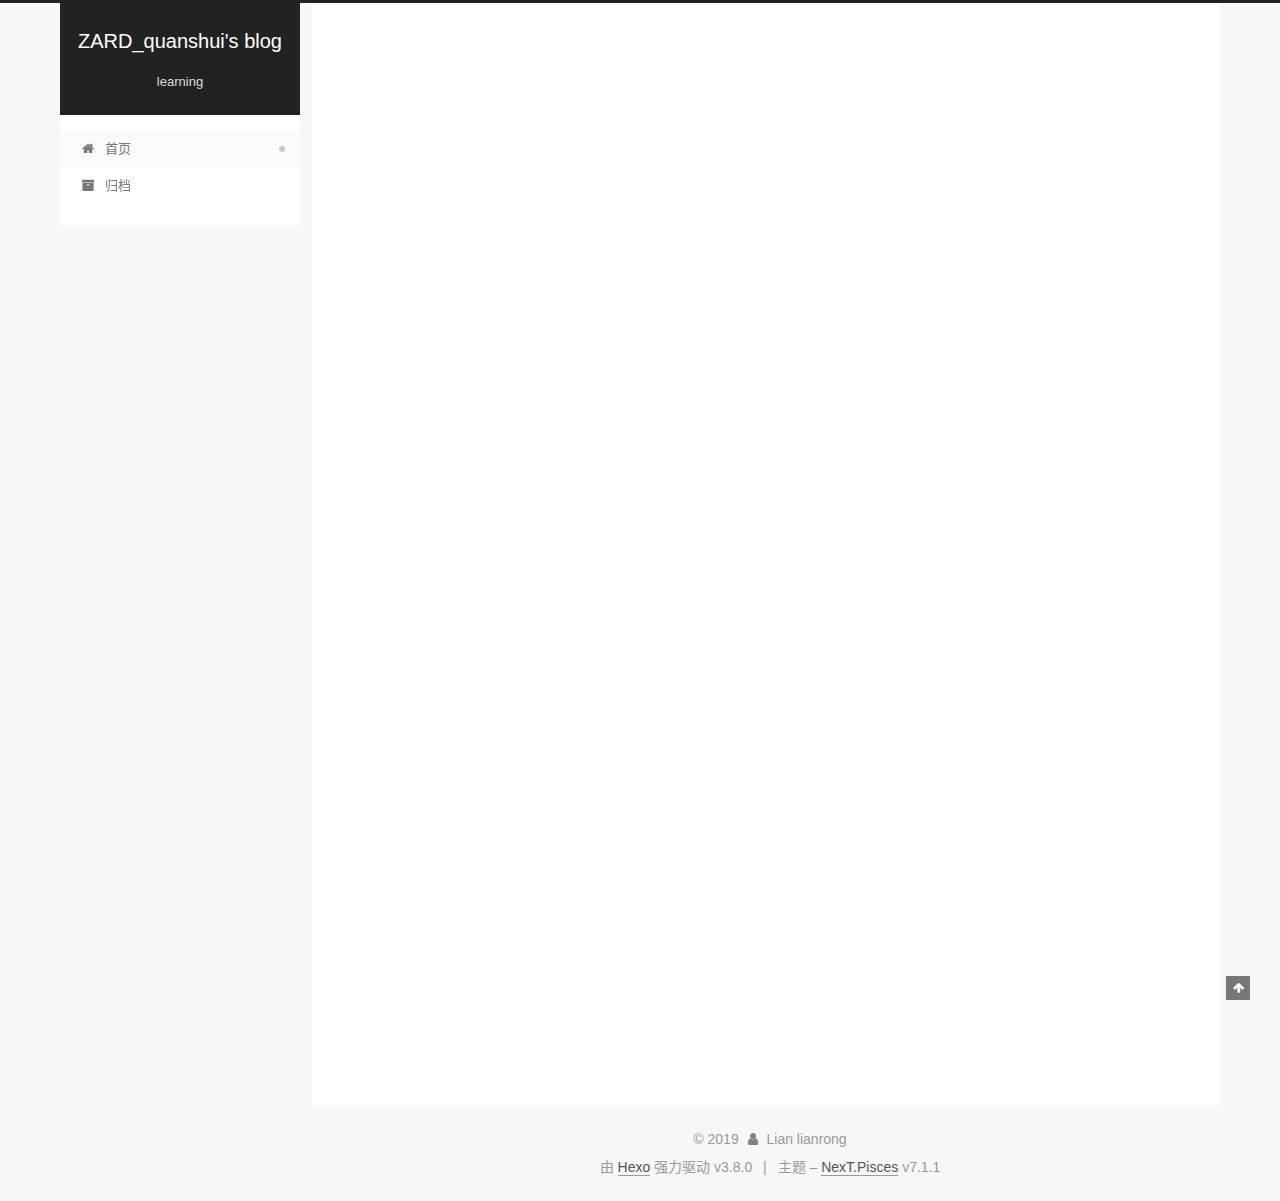
==== commit b9e90215: "Site updated: 2019-05-17 16:14:52" ====
--- a/index.html
+++ b/index.html
@@ -14,7 +14,7 @@
   
 
 
-<html class="theme-next mist use-motion" lang="zh-CN">
+<html class="theme-next pisces use-motion" lang="zh-CN">
 <head><meta name="generator" content="Hexo 3.8.0">
   <meta charset="UTF-8">
 <meta http-equiv="X-UA-Compatible" content="IE=edge">
@@ -70,7 +70,7 @@
   var NexT = window.NexT || {};
   var CONFIG = {
     root: '/',
-    scheme: 'Mist',
+    scheme: 'Pisces',
     version: '7.1.1',
     sidebar: {"position":"left","display":"post","offset":12,"onmobile":false,"dimmer":false},
     back2top: true,
@@ -251,9 +251,6 @@
   
 
   
-    
-
-  
 
   
 </nav>
@@ -273,6 +270,9 @@
     <main id="main" class="main">
       <div class="main-inner">
         <div class="content-wrap">
+          
+            
+
           
           <div id="content" class="content">
             
@@ -533,7 +533,7 @@
 
 
 
-  <div class="theme-info">主题 – <a href="https://theme-next.org" class="theme-link" rel="noopener" target="_blank">NexT.Mist</a> v7.1.1</div>
+  <div class="theme-info">主题 – <a href="https://theme-next.org" class="theme-link" rel="noopener" target="_blank">NexT.Pisces</a> v7.1.1</div>
 
 
 
@@ -621,8 +621,9 @@
   
 
 
-  <script src="/js/schemes/muse.js?v=7.1.1"></script>
-
+  <script src="/js/affix.js?v=7.1.1"></script>
+
+  <script src="/js/schemes/pisces.js?v=7.1.1"></script>
 
 
 
--- a/css/main.css
+++ b/css/main.css
@@ -157,7 +157,7 @@
   font-size: 14px;
   line-height: 2;
   color: #555;
-  background: #fff;
+  background: #f5f7f9;
 }
 @media (max-width: 991px) {
   body {
@@ -182,84 +182,84 @@
   font-family: 'Lato', "PingFang SC", "Microsoft YaHei", sans-serif;
 }
 h1 {
-  font-size: 24px;
+  font-size: 22px;
 }
 h1 code {
   font-size: 1em;
 }
 @media (max-width: 767px) {
   h1 {
-    font-size: 20px;
+    font-size: 18px;
   }
   h1 code {
     font-size: 1em;
   }
 }
 h2 {
-  font-size: 22px;
+  font-size: 20px;
 }
 h2 code {
   font-size: 1em;
 }
 @media (max-width: 767px) {
   h2 {
-    font-size: 18px;
+    font-size: 16px;
   }
   h2 code {
     font-size: 1em;
   }
 }
 h3 {
-  font-size: 20px;
+  font-size: 18px;
 }
 h3 code {
   font-size: 1em;
 }
 @media (max-width: 767px) {
   h3 {
-    font-size: 16px;
+    font-size: 14px;
   }
   h3 code {
     font-size: 1em;
   }
 }
 h4 {
-  font-size: 18px;
+  font-size: 16px;
 }
 h4 code {
   font-size: 1em;
 }
 @media (max-width: 767px) {
   h4 {
-    font-size: 14px;
+    font-size: 12px;
   }
   h4 code {
     font-size: 1em;
   }
 }
 h5 {
-  font-size: 16px;
+  font-size: 14px;
 }
 h5 code {
   font-size: 1em;
 }
 @media (max-width: 767px) {
   h5 {
-    font-size: 12px;
+    font-size: 10px;
   }
   h5 code {
     font-size: 1em;
   }
 }
 h6 {
-  font-size: 14px;
+  font-size: 12px;
 }
 h6 code {
   font-size: 1em;
 }
 @media (max-width: 767px) {
   h6 {
-    font-size: 10px;
+    font-size: 8px;
   }
   h6 code {
     font-size: 1em;
@@ -448,30 +448,30 @@
 .header-inner {
   margin: 0 auto;
   padding: 100px 0 70px;
-  width: 700px;
+  width: calc(100% - 20px);
 }
 @media (min-width: 1200px) {
   .container .header-inner {
-    width: 800px;
+    width: 1160px;
   }
 }
 @media (min-width: 1600px) {
   .container .header-inner {
-    width: 900px;
+    width: 73%;
   }
 }
 .main-inner {
   margin: 0 auto;
-  width: 700px;
+  width: calc(100% - 20px);
 }
 @media (min-width: 1200px) {
   .container .main-inner {
-    width: 800px;
+    width: 1160px;
   }
 }
 @media (min-width: 1600px) {
   .container .main-inner {
-    width: 900px;
+    width: 73%;
   }
 }
 .footer {
@@ -480,16 +480,16 @@
 .footer-inner {
   box-sizing: border-box;
   margin: 0px auto;
-  width: 700px;
+  width: calc(100% - 20px);
 }
 @media (min-width: 1200px) {
   .container .footer-inner {
-    width: 800px;
+    width: 1160px;
   }
 }
 @media (min-width: 1600px) {
   .container .footer-inner {
-    width: 900px;
+    width: 73%;
   }
 }
 pre,
@@ -948,10 +948,10 @@
   padding: 0 20px;
   font-size: 14px;
   color: #555;
-  background: transparent;
-  border: 2px solid #222;
+  background: #fff;
+  border: 2px solid #555;
   text-decoration: none;
-  border-radius: 0;
+  border-radius: 2px;
   transition-property: background-color;
   transition-duration: 0.2s;
   transition-timing-function: ease-in-out;
@@ -960,8 +960,8 @@
 }
 .btn:hover {
   border-color: #222;
-  color: #222;
-  background: #fff;
+  color: #fff;
+  background: #222;
 }
 .btn +.btn {
   margin: 0 0 8px 8px;
@@ -1066,7 +1066,7 @@
   width: 24px;
   background: #222;
   font-size: 12px;
-  opacity: 1;
+  opacity: 0.6;
   color: #fff;
   cursor: pointer;
   text-align: center;
@@ -1076,7 +1076,7 @@
   transition-delay: 0s;
 }
 .back-to-top.back-to-top-on {
-  bottom: 19px;
+  bottom: 30px;
 }
 @media (max-width: 991px) {
   .back-to-top {
@@ -1096,7 +1096,7 @@
 }
 .site-meta {
   margin: 0;
-  text-align: left;
+  text-align: center;
 }
 @media (max-width: 767px) {
   .site-meta {
@@ -1107,12 +1107,12 @@
   position: relative;
   display: inline-block;
   padding: 0 40px;
-  color: #222;
+  color: #fff;
   background: #222;
   border-bottom: none;
 }
 .brand:hover {
-  color: #222;
+  color: #fff;
 }
 .logo {
   display: inline-block;
@@ -1131,7 +1131,7 @@
 .site-subtitle {
   margin-top: 10px;
   font-size: 13px;
-  color: #999;
+  color: #ddd;
 }
 .use-motion .brand {
   opacity: 0;
@@ -1340,7 +1340,7 @@
 .posts-collapse {
   position: relative;
   z-index: 1010;
-  margin-left: 0;
+  margin-left: 55px;
 }
 .posts-collapse::after {
   content: " ";
@@ -1727,21 +1727,21 @@
   display: block;
   margin: 0 auto;
   padding: 2px;
-  max-width: 96px;
+  max-width: 120px;
   height: auto;
-  border: 2px solid #333;
+  border: 1px solid #eee;
   opacity: 1;
 }
 .site-author-name {
-  margin: 5px 0 0;
+  margin: 0;
   text-align: center;
-  color: #f5f5f5;
-  font-weight: normal;
+  color: #222;
+  font-weight: 600;
 }
 .site-description {
-  margin-top: 5px;
+  margin-top: 0;
   text-align: center;
-  font-size: 14px;
+  font-size: 13px;
   color: #999;
 }
 .links-of-author {
@@ -1765,7 +1765,7 @@
   width: 4px;
   height: 4px;
   border-radius: 50%;
-  background: #be39f1;
+  background: #b94d5b;
 }
 .feed-link,
 .chat {
@@ -1831,7 +1831,7 @@
   color: #555;
 }
 .sidebar-nav li:hover {
-  color: #f5f5f5;
+  color: #fc6423;
 }
 .page-post-detail .sidebar-nav-toc {
   padding: 0 5px;
@@ -1840,11 +1840,11 @@
   margin-left: 10px;
 }
 .sidebar-nav .sidebar-nav-active {
-  color: #87daff;
-  border-bottom-color: #87daff;
+  color: #fc6423;
+  border-bottom-color: #fc6423;
 }
 .sidebar-nav .sidebar-nav-active:hover {
-  color: #87daff;
+  color: #fc6423;
 }
 .sidebar-panel {
   display: none;
@@ -1863,7 +1863,7 @@
 }
 .site-state-item {
   padding: 0 15px;
-  border-left: 1px solid #333;
+  border-left: 1px solid #eee;
 }
 .site-state-item:first-child {
   border-left: none;
@@ -1876,11 +1876,11 @@
   text-align: center;
   color: inherit;
   font-weight: 600;
-  font-size: 18px;
+  font-size: 16px;
 }
 .site-state-item-name {
   font-size: 13px;
-  color: inherit;
+  color: #999;
 }
 .post-toc-empty {
   font-size: 14px;
@@ -1907,12 +1907,12 @@
   transition-timing-function: ease-in-out;
   transition-delay: 0s;
   transition-property: all;
-  color: #999;
-  border-bottom-color: #555;
+  color: #666;
+  border-bottom-color: #ccc;
 }
 .post-toc ol a:hover {
-  color: #ccc;
-  border-bottom-color: #ccc;
+  color: #000;
+  border-bottom-color: #000;
 }
 .post-toc .nav-item {
   overflow: hidden;
@@ -1933,14 +1933,14 @@
   display: block;
 }
 .post-toc .nav .active > a {
-  color: #87daff;
-  border-bottom-color: #87daff;
+  color: #fc6423;
+  border-bottom-color: #fc6423;
 }
 .post-toc .nav .active-current > a {
-  color: #87daff;
+  color: #fc6423;
 }
 .post-toc .nav .active-current > a:hover {
-  color: #87daff;
+  color: #fc6423;
 }
 .footer {
   font-size: 14px;
@@ -2323,7 +2323,7 @@
   }
 }
 .page-post-detail .sidebar-toggle-line {
-  background: #87daff;
+  background: #fc6423;
 }
 .page-post-detail .comments {
   overflow: hidden;
@@ -2356,178 +2356,207 @@
 .tag-cloud a:hover {
   color: #222 !important;
 }
-a {
-  border-bottom-color: #ccc;
-}
-hr {
-  margin: 20px 0;
-  height: 2px;
-}
-.main-inner {
-  margin-top: 80px;
-}
 .header {
-  background: #f5f5f5;
+  position: relative;
+  margin: 0 auto;
+  width: calc(100% - 20px);
+}
+@media (min-width: 1200px) {
+  .header {
+    width: 1160px;
+  }
+}
+@media (min-width: 1600px) {
+  .header {
+    width: 73%;
+  }
+}
+@media (max-width: 991px) {
+  .header {
+    width: auto;
+  }
 }
 .header-inner {
-  padding: 20px 0;
-  display: flex;
-  align-items: center;
-  justify-content: center;
-}
-.header-inner:before,
-.header-inner:after {
+  position: absolute;
+  top: 0;
+  overflow: hidden;
+  padding: 0;
+  width: 240px;
+  background: #fff;
+  box-shadow: initial;
+  border-radius: initial;
+}
+@media (min-width: 1200px) {
+  .container .header-inner {
+    width: 240px;
+  }
+}
+@media (max-width: 991px) {
+  .header-inner {
+    position: relative;
+    width: auto;
+    border-radius: initial;
+  }
+}
+.main:before,
+.main:after {
   content: " ";
   display: table;
 }
-.header-inner:after {
+.main:after {
   clear: both;
 }
+@media (max-width: 991px) {
+  .container .main-inner {
+    width: auto;
+  }
+}
+.content-wrap {
+  float: right;
+  box-sizing: border-box;
+  padding: 40px;
+  width: calc(100% - 252px);
+  background: #fff;
+  min-height: 700px;
+  box-shadow: initial;
+  border-radius: initial;
+}
+@media (min-width: 768px) and (max-width: 991px) {
+  .content-wrap {
+    width: 100%;
+    padding: 20px;
+    border-radius: initial;
+  }
+}
 @media (max-width: 767px) {
-  .header-inner {
-    display: block;
+  .content-wrap {
+    width: 100%;
+    padding: 20px;
+    min-height: auto;
+    border-radius: initial;
+  }
+}
+.sidebar {
+  position: static;
+  float: left;
+  margin-left: -100%;
+  width: 240px;
+  background: #f5f7f9;
+  box-shadow: none;
+}
+@media (max-width: 991px) {
+  .sidebar {
+    display: none;
+  }
+}
+.sidebar-toggle {
+  display: none;
+}
+.footer-inner {
+  padding-left: 260px;
+}
+@media (max-width: 991px) {
+  .footer-inner {
     width: auto;
-    padding: 10px;
-  }
+    padding-left: 0 !important;
+    padding-right: 0 !important;
+  }
+}
+.sidebar-position-right .header-inner {
+  right: 0;
+}
+.sidebar-position-right .content-wrap {
+  float: left;
+}
+.sidebar-position-right .sidebar {
+  float: right;
+}
+.sidebar-position-right .footer-inner {
+  padding-left: 0;
+  padding-right: 260px;
+}
+.site-brand-wrapper {
+  position: relative;
 }
 .site-meta {
-  float: left;
-  margin-left: -20px;
-  line-height: normal;
-}
-@media (max-width: 767px) {
+  padding: 20px 0;
+  color: #fff;
+  background: #222;
+}
+@media (max-width: 991px) {
   .site-meta {
-    margin-left: 10px;
-  }
-}
-.site-meta .brand {
-  padding: 2px 1px;
+    box-shadow: 0 0 16px rgba(0,0,0,0.5);
+  }
+}
+.brand {
+  padding: 0;
   background: none;
 }
-@media (max-width: 767px) {
-  .site-meta .brand {
-    display: block;
-  }
-}
-.site-meta .logo {
+.brand:hover {
+  color: #fff;
+}
+.site-subtitle {
+  margin: 10px 10px 0;
+  font-weight: initial;
+}
+.custom-logo-image {
+  margin-top: 20px;
+}
+@media (max-width: 991px) {
+  .custom-logo-image {
+    display: none;
+  }
+}
+.site-search form {
   display: none;
 }
-.site-meta .site-title {
-  font-size: 22px;
-  font-weight: bolder;
-}
-@media (max-width: 767px) {
-  .site-meta .site-title {
-    line-height: 34px;
-  }
-}
-.logo-line-before,
-.logo-line-after {
-  display: block;
-  overflow: hidden;
-  margin: 0 auto;
-  width: 75%;
-}
-@media (max-width: 767px) {
-  .logo-line-before,
-  .logo-line-after {
-    display: none;
-  }
-}
-.logo-line-before i,
-.logo-line-after i {
-  position: relative;
-  display: block;
-  height: 2px;
-  background: #222;
-}
-@media (max-width: 767px) {
-  .logo-line-before i,
-  .logo-line-after i {
-    height: 3px;
-  }
-}
-.use-motion .logo-line-before i {
-  left: -100%;
-}
-.use-motion .logo-line-after i {
-  right: -100%;
-}
-.site-subtitle {
-  display: none;
-}
-.site-brand-wrapper {
-  flex-shrink: 0;
-}
-.site-nav-toggle {
-  position: static;
-  float: right;
-}
 .site-nav {
-  flex-grow: 1;
-}
-@media (max-width: 767px) {
+  border-top: none;
+}
+@media (min-width: 768px) and (max-width: 991px) {
   .site-nav {
-    transform: translateY(10px);
+    display: none !important;
+  }
+}
+@media (min-width: 768px) and (max-width: 991px) {
+  .site-nav-on {
+    display: block !important;
   }
 }
 .menu-item-active a,
 .menu .menu-item a:hover,
 .menu .menu-item span.exturl:hover {
-  background: #e1e1e1;
-}
-.menu {
+  background: #f9f9f9;
+  border-bottom-color: #fff;
+}
+.menu-item-active a:after,
+.menu .menu-item a:hover:after,
+.menu .menu-item span.exturl:hover:after {
+  content: " ";
+  position: absolute;
+  top: 50%;
+  margin-top: -3px;
+  right: 15px;
+  width: 6px;
+  height: 6px;
+  background-color: #bbb;
+  border-radius: 50%;
+}
+.menu .menu-item {
+  display: block;
   margin: 0;
-}
-@media (max-width: 767px) {
-  .menu {
-    margin: 10px 0;
-    padding: 0;
-  }
-}
-.menu br {
-  display: none;
-}
-.menu .menu-item {
-  margin: 0;
-}
-@media (max-width: 767px) {
-  .menu .menu-item {
-    display: block;
-    margin-top: 5px;
-  }
-}
-.menu .menu-item .badge {
-  display: inline-block;
-  padding: 1px 4px;
-  margin-left: 5px;
-  font-weight: 700;
-  line-height: 1;
-  color: #555;
-  text-align: center;
-  white-space: nowrap;
-  background-color: #fff;
-  border-radius: 10px;
-  text-shadow: 1px 1px 0px rgba(0,0,0,0.1);
-}
-@media (max-width: 767px) {
-  .menu .menu-item .badge {
-    float: right;
-    margin: 0.35em 0 0 0;
-  }
 }
 .menu .menu-item a,
 .menu .menu-item span.exturl {
-  padding: 0 10px;
-  border: none;
-  border-radius: 2px;
-  transition-property: background;
-}
-@media (max-width: 767px) {
-  .menu .menu-item a,
-  .menu .menu-item span.exturl {
-    text-align: left;
-  }
+  position: relative;
+  box-sizing: border-box;
+  padding: 5px 20px;
+  text-align: left;
+  line-height: inherit;
+  transition-property: background-color;
+  transition-duration: 0.2s;
+  transition-timing-function: ease-in-out;
+  transition-delay: 0s;
 }
 @media (hover: none) {
   .menu .menu-item a:hover,
@@ -2535,174 +2564,216 @@
     background: none;
   }
 }
-.menu a::before {
+.menu .menu-item .badge {
+  display: inline-block;
+  padding: 2px 5px;
+  font-weight: 700;
+  line-height: 1;
+  color: #fff;
+  text-align: center;
+  white-space: nowrap;
+  vertical-align: middle;
+  background-color: #ccc;
+  border-radius: 10px;
+  float: right;
+  margin: 0.35em 0 0 0;
+  text-shadow: 1px 1px 0px rgba(0,0,0,0.1);
+}
+.menu .menu-item br {
   display: none;
 }
-@media (max-width: 767px) {
-  .menu a::before {
+.btn-bar {
+  background-color: #fff;
+}
+.site-nav-toggle {
+  left: 20px;
+  top: 50%;
+  transform: translateY(-50%);
+}
+@media (min-width: 768px) and (max-width: 991px) {
+  .site-nav-toggle {
     display: block;
   }
 }
-@media (max-width: 767px) {
-  .menu {
-    float: none;
-  }
-}
-.site-search form {
+.sub-menu {
+  margin: 0;
+  padding: 6px 0;
+  background: #fff !important;
+  border-bottom: 1px solid #ddd;
+}
+.sub-menu .menu-item {
+  display: inline-block !important;
+}
+.sub-menu .menu-item a,
+.sub-menu .menu-item span.exturl {
+  padding: initial !important;
+  margin: 5px 10px;
+}
+.sub-menu .menu-item a:hover,
+.sub-menu .menu-item span.exturl:hover {
+  background: initial !important;
+  color: #fc6423;
+}
+.sub-menu .menu-item-active a {
+  background: #fff !important;
+  color: #fc6423;
+  border-bottom-color: #fc6423;
+}
+.sub-menu .menu-item-active a:hover {
+  background: #fff !important;
+  border-bottom-color: #fc6423;
+}
+.sub-menu .menu-item-active a:after {
+  content: initial;
+}
+.use-motion .sidebar .motion-element {
+  opacity: 1;
+}
+.sidebar {
+  right: auto;
+  bottom: auto;
+  -webkit-transform: none;
+}
+.sidebar a,
+.sidebar span.exturl {
+  color: #555;
+}
+.sidebar a:hover,
+.sidebar span.exturl:hover {
+  color: #222;
+  border-bottom-color: #222;
+}
+.sidebar-inner {
+  box-sizing: border-box;
+  width: 240px;
+  color: #555;
+  background: #fff;
+  box-shadow: initial;
+  border-radius: initial;
+  opacity: 0;
+}
+.sidebar-inner.affix {
+  position: fixed;
+  top: 12px;
+}
+.sidebar-inner.affix-bottom {
+  position: absolute;
+}
+.site-overview {
+  text-align: left;
+}
+.site-author:before,
+.site-author:after {
+  content: " ";
+  display: table;
+}
+.site-author:after {
+  clear: both;
+}
+.site-state-item {
+  padding: 0 10px;
+}
+.feed-link,
+.chat {
+  border-top: 1px dotted #ccc;
+  border-bottom: 1px dotted #ccc;
+  text-align: center;
+}
+.feed-link a,
+.chat a {
+  display: block;
+  color: #fc6423;
+  border: none !important;
+}
+.feed-link a:hover,
+.chat a:hover {
+  background: none;
+  color: #e34603;
+}
+.feed-link a:hover i,
+.chat a:hover i {
+  color: #e34603;
+}
+.links-of-author {
+  display: flex;
+  flex-wrap: wrap;
+  justify-content: center;
+}
+.links-of-author span.exturl {
+  font-size: 13px;
+}
+.links-of-author-item {
+  margin: 5px 0 0;
+  width: 50%;
+}
+.links-of-author-item a,
+.links-of-author-item span.exturl {
+  max-width: 216px;
+  box-sizing: border-box;
+  display: inline-block;
+  margin-right: 0;
+  margin-bottom: 0;
+  padding: 0 5px;
+  overflow: hidden;
+  white-space: nowrap;
+  text-overflow: ellipsis;
+}
+.links-of-author-item a:before,
+.links-of-author-item span.exturl:before {
   display: none;
 }
-.posts-expand {
-  padding-top: 0;
-}
-.posts-expand .post-title,
-.posts-expand .post-meta {
-  text-align: left;
-}
-@media (max-width: 767px) {
-  .posts-expand .post-title,
-  .posts-expand .post-meta {
-    text-align: center;
-  }
-}
-.posts-expand .post-eof {
-  display: none;
-}
-.posts-expand .post {
-  margin-top: 120px;
-}
-.posts-expand .post:first-child {
-  margin-top: 0;
-}
-.posts-expand .post-meta {
-  margin-top: 5px;
-  margin-bottom: 20px;
-}
-.posts-expand .post-title {
-  position: relative;
-  font-size: 26px;
-  font-weight: 400;
-}
-@media (max-width: 767px) {
-  .posts-expand .post-title {
-    font-size: 22px;
-  }
-}
-@media (min-width: 1200px) {
-  .posts-expand .post-title {
-    font-size: 26px;
-  }
-}
-.posts-expand .post-title:hover:before {
-  background: #222;
-}
-@media (max-width: 767px) {
-  .posts-expand .post-body {
-    font-size: 14px;
-  }
-}
-.posts-expand .post-body img {
-  margin: 0;
-}
-.posts-expand .post-tags {
-  text-align: left;
-}
-.posts-expand .post-tags a {
-  padding: 1px 5px;
-  background: #f5f5f5;
+.links-of-author-item a,
+.links-of-author-item span.exturl {
   border-bottom: none;
-}
-.posts-expand .post-tags a:hover {
-  background: #ccc;
-}
-.posts-expand .post-nav {
-  margin-top: 40px;
-}
-.post-button {
-  margin-top: 20px;
-  text-align: left;
-}
-.post-button a {
+  text-decoration: underline;
+}
+.links-of-author-item a,
+.links-of-author-item span.exturl {
+  display: block;
+  text-decoration: none;
+}
+.links-of-author-item a:hover,
+.links-of-author-item span.exturl:hover {
+  border-radius: 4px;
+  background: #eee;
+}
+.links-of-author-item .fa {
+  margin-right: 2px;
+  font-size: 16px;
+}
+.links-of-author-item .fa-globe {
+  font-size: 15px;
+}
+.links-of-blogroll {
+  text-align: center;
+  padding: 3px 0 0;
+}
+.links-of-blogroll-item {
   padding: 0;
-  font-size: 14px;
-  background: none;
-  border: none;
-  border-bottom: 2px solid #666;
-  transition-property: border;
-}
-@media (max-width: 767px) {
-  .post-button a {
-    font-size: 12px;
-  }
-}
-@media (min-width: 1200px) {
-  .post-button a {
-    font-size: 16px;
-  }
-}
-.post-button a:hover {
-  border-bottom-color: #222;
+}
+.links-of-blogroll-inline:before,
+.links-of-blogroll-inline:after {
+  content: " ";
+  display: table;
+}
+.links-of-blogroll-inline:after {
+  clear: both;
 }
 .links-of-blogroll-inline .links-of-blogroll-item {
-  display: inline-block;
-}
-.btn {
-  padding: 0 10px;
-  border-width: 2px;
-  border-radius: 0;
-}
-.headband {
-  display: none;
-}
-.site-search {
-  position: relative;
-  float: right;
-  margin-top: 5px;
-  padding-top: 3px;
-}
-@media (max-width: 767px) {
-  .site-search {
-    float: none;
-    padding: 0 10px;
-  }
-}
-@media (max-width: 767px) {
-  .container .main-inner {
-    width: auto;
-  }
-}
-.page-post-detail .post-title,
-.page-post-detail .post-meta {
-  text-align: center;
-}
-.page-post-detail .post-title:before {
-  display: none;
-}
-.page-post-detail .post-meta {
-  margin-bottom: 60px;
-}
-.pagination {
-  margin: 120px 0 0;
-  text-align: left;
-}
-@media (max-width: 767px) {
-  .pagination {
-    margin: 80px 10px 0;
-    text-align: center;
-  }
-}
-.footer {
-  margin-top: 80px;
-  padding: 10px 0;
-  background: #f5f5f5;
-  color: #666;
-}
-.footer-inner {
-  margin: 0 auto;
-  text-align: left;
-}
-@media (max-width: 767px) {
-  .footer-inner {
-    width: auto;
-    text-align: center;
-  }
-}
+  margin: 5px 0 0;
+  width: 50%;
+  display: inline-block;
+  width: unset;
+}
+.links-of-blogroll-inline .links-of-blogroll-item a,
+.links-of-blogroll-inline .links-of-blogroll-item span.exturl {
+  max-width: 216px;
+  box-sizing: border-box;
+  display: inline-block;
+  margin-right: 0;
+  margin-bottom: 0;
+  padding: 0 5px;
+  overflow: hidden;
+  white-space: nowrap;
+  text-overflow: ellipsis;
+}
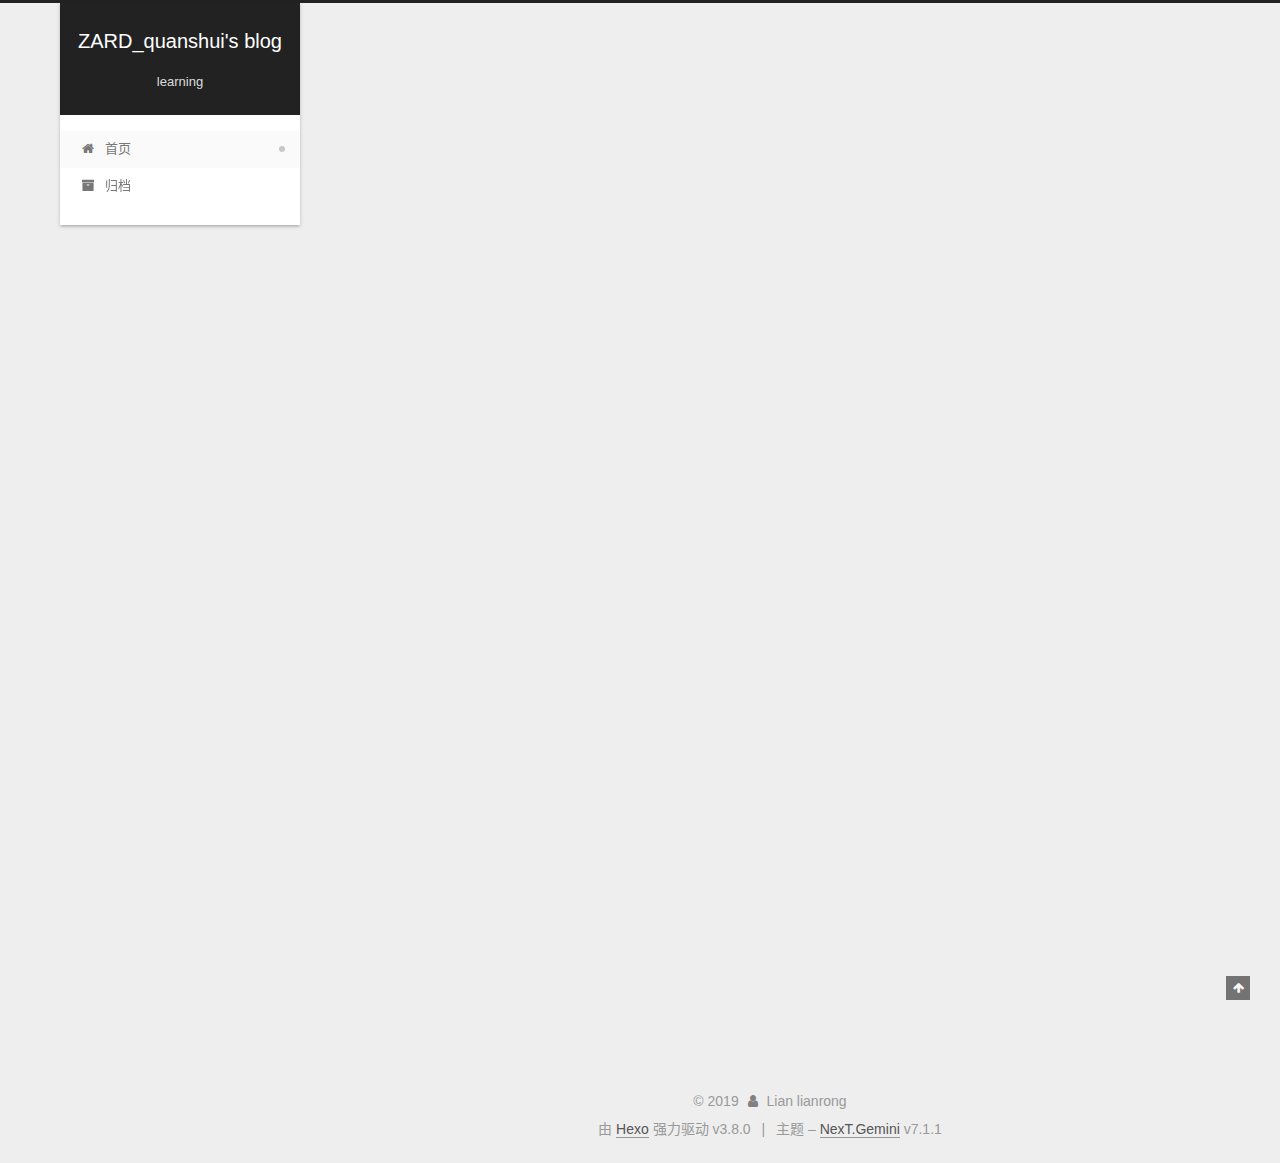
==== commit c3cbabef: "Site updated: 2019-05-17 16:17:32" ====
--- a/index.html
+++ b/index.html
@@ -14,7 +14,7 @@
   
 
 
-<html class="theme-next pisces use-motion" lang="zh-CN">
+<html class="theme-next gemini use-motion" lang="zh-CN">
 <head><meta name="generator" content="Hexo 3.8.0">
   <meta charset="UTF-8">
 <meta http-equiv="X-UA-Compatible" content="IE=edge">
@@ -70,7 +70,7 @@
   var NexT = window.NexT || {};
   var CONFIG = {
     root: '/',
-    scheme: 'Pisces',
+    scheme: 'Gemini',
     version: '7.1.1',
     sidebar: {"position":"left","display":"post","offset":12,"onmobile":false,"dimmer":false},
     back2top: true,
@@ -533,7 +533,7 @@
 
 
 
-  <div class="theme-info">主题 – <a href="https://theme-next.org" class="theme-link" rel="noopener" target="_blank">NexT.Pisces</a> v7.1.1</div>
+  <div class="theme-info">主题 – <a href="https://theme-next.org" class="theme-link" rel="noopener" target="_blank">NexT.Gemini</a> v7.1.1</div>
 
 
 
@@ -627,6 +627,7 @@
 
 
 
+
   
 
   
--- a/css/main.css
+++ b/css/main.css
@@ -157,7 +157,7 @@
   font-size: 14px;
   line-height: 2;
   color: #555;
-  background: #f5f7f9;
+  background: #eee;
 }
 @media (max-width: 991px) {
   body {
@@ -1765,7 +1765,7 @@
   width: 4px;
   height: 4px;
   border-radius: 50%;
-  background: #b94d5b;
+  background: #d7bb18;
 }
 .feed-link,
 .chat {
@@ -2383,7 +2383,7 @@
   padding: 0;
   width: 240px;
   background: #fff;
-  box-shadow: initial;
+  box-shadow: 0 2px 2px 0 rgba(0,0,0,0.12), 0 3px 1px -2px rgba(0,0,0,0.06), 0 1px 5px 0 rgba(0,0,0,0.12);
   border-radius: initial;
 }
 @media (min-width: 1200px) {
@@ -2418,7 +2418,7 @@
   width: calc(100% - 252px);
   background: #fff;
   min-height: 700px;
-  box-shadow: initial;
+  box-shadow: 0 2px 2px 0 rgba(0,0,0,0.12), 0 3px 1px -2px rgba(0,0,0,0.06), 0 1px 5px 0 rgba(0,0,0,0.12);
   border-radius: initial;
 }
 @media (min-width: 768px) and (max-width: 991px) {
@@ -2441,7 +2441,7 @@
   float: left;
   margin-left: -100%;
   width: 240px;
-  background: #f5f7f9;
+  background: #eee;
   box-shadow: none;
 }
 @media (max-width: 991px) {
@@ -2648,7 +2648,7 @@
   width: 240px;
   color: #555;
   background: #fff;
-  box-shadow: initial;
+  box-shadow: 0 2px 2px 0 rgba(0,0,0,0.12), 0 3px 1px -2px rgba(0,0,0,0.06), 0 1px 5px 0 rgba(0,0,0,0.12), 0 -1px 0.5px 0 rgba(0,0,0,0.09);
   border-radius: initial;
   opacity: 0;
 }
@@ -2777,3 +2777,183 @@
   white-space: nowrap;
   text-overflow: ellipsis;
 }
+.content-wrap {
+  padding: initial;
+  background: initial;
+  box-shadow: initial;
+  border-radius: initial;
+}
+.post-block {
+  padding: 40px;
+  background: #fff;
+  box-shadow: 0 2px 2px 0 rgba(0,0,0,0.12), 0 3px 1px -2px rgba(0,0,0,0.06), 0 1px 5px 0 rgba(0,0,0,0.12);
+  border-radius: initial;
+}
+#posts > article + article .post-block {
+  margin-top: 12px;
+  box-shadow: 0 2px 2px 0 rgba(0,0,0,0.12), 0 3px 1px -2px rgba(0,0,0,0.06), 0 1px 5px 0 rgba(0,0,0,0.12), 0 -1px 0.5px 0 rgba(0,0,0,0.09);
+  border-radius: initial;
+}
+.comments {
+  padding: 40px;
+  margin: auto;
+  margin-top: 12px;
+  background: #fff;
+  box-shadow: 0 2px 2px 0 rgba(0,0,0,0.12), 0 3px 1px -2px rgba(0,0,0,0.06), 0 1px 5px 0 rgba(0,0,0,0.12), 0 -1px 0.5px 0 rgba(0,0,0,0.09);
+  border-radius: initial;
+}
+.posts-expand {
+  padding-top: initial;
+}
+.post-nav-divider {
+  width: 4%;
+}
+.post-nav-item {
+  width: 48%;
+}
+.post-eof {
+  display: none;
+}
+.pagination {
+  margin: 12px 0 0;
+  border-top: initial;
+  background: #fff;
+  box-shadow: 0 2px 2px 0 rgba(0,0,0,0.12), 0 3px 1px -2px rgba(0,0,0,0.06), 0 1px 5px 0 rgba(0,0,0,0.12), 0 -1px 0.5px 0 rgba(0,0,0,0.09);
+  border-radius: initial;
+  padding: 10px 0 10px;
+}
+.pagination .prev,
+.pagination .next,
+.pagination .page-number {
+  margin-bottom: initial;
+  top: initial;
+}
+.main {
+  padding-bottom: initial;
+}
+.footer {
+  bottom: auto;
+}
+.sub-menu {
+  border-bottom: initial !important;
+  box-shadow: 0 2px 2px 0 rgba(0,0,0,0.12), 0 3px 1px -2px rgba(0,0,0,0.06), 0 1px 5px 0 rgba(0,0,0,0.12);
+}
+.sub-menu+ #content > #posts .post-block {
+  box-shadow: 0 2px 2px 0 rgba(0,0,0,0.12), 0 3px 1px -2px rgba(0,0,0,0.06), 0 1px 5px 0 rgba(0,0,0,0.12), 0 -1px 0.5px 0 rgba(0,0,0,0.09);
+  margin-top: 12px;
+}
+@media (min-width: 768px) and (max-width: 991px) {
+  .sub-menu+ #content > #posts .post-block {
+    margin-top: 10px;
+  }
+}
+@media (max-width: 767px) {
+  .sub-menu+ #content > #posts .post-block {
+    margin-top: 8px;
+  }
+}
+.post-header h1,
+.post-header h2 {
+  margin: initial;
+}
+.posts-expand .post-title-link {
+  line-height: inherit;
+}
+.posts-expand .post-title {
+  font-size: 1.7em;
+}
+.post-body h1 {
+  font-size: 1.6em;
+  border-bottom: 1px solid #eee;
+}
+.post-body h1 code {
+  font-size: 1em;
+}
+.post-body h2 {
+  font-size: 1.45em;
+  border-bottom: 1px solid #eee;
+}
+.post-body h2 code {
+  font-size: 1em;
+}
+.post-body h3 {
+  font-size: 1.3em;
+  border-bottom: 1px dotted #eee;
+}
+.post-body h3 code {
+  font-size: 1em;
+}
+.post-body h4 {
+  font-size: 1.2em;
+}
+.post-body h4 code {
+  font-size: 1em;
+}
+.post-body h5 {
+  font-size: 1.07em;
+}
+.post-body h5 code {
+  font-size: 1em;
+}
+.post-body h6 {
+  font-size: 1.03em;
+}
+.post-body h6 code {
+  font-size: 1em;
+}
+@media (min-width: 768px) and (max-width: 991px) {
+  .content-wrap {
+    padding: 10px;
+  }
+  .posts-expand {
+    margin: initial;
+  }
+  .posts-expand .post-button {
+    margin-top: 20px;
+  }
+  .post-block {
+    padding: 20px;
+    box-shadow: 0 2px 2px 0 rgba(0,0,0,0.12), 0 3px 1px -2px rgba(0,0,0,0.06), 0 1px 5px 0 rgba(0,0,0,0.12), 0 -1px 0.5px 0 rgba(0,0,0,0.09);
+    border-radius: initial;
+  }
+  #posts > article + article .post-block {
+    margin-top: 10px;
+  }
+  .comments {
+    margin-top: 10px;
+    padding: 10px 20px;
+  }
+  .pagination {
+    margin: 10px 0 0;
+  }
+}
+@media (max-width: 767px) {
+  .content-wrap {
+    padding: 8px;
+  }
+  .posts-expand {
+    margin: initial;
+  }
+  .posts-expand .post-button {
+    margin: 12px 0px;
+  }
+  .posts-expand img {
+    padding: initial !important;
+  }
+  .post-block {
+    padding: 12px;
+    min-height: auto;
+    box-shadow: 0 2px 2px 0 rgba(0,0,0,0.12), 0 3px 1px -2px rgba(0,0,0,0.06), 0 1px 5px 0 rgba(0,0,0,0.12), 0 -1px 0.5px 0 rgba(0,0,0,0.09);
+    border-radius: initial;
+  }
+  #posts > article + article .post-block {
+    margin-top: 8px;
+  }
+  .comments {
+    margin-top: 8px;
+    padding: 0 12px;
+  }
+  .pagination {
+    margin: 8px 0 0;
+  }
+}
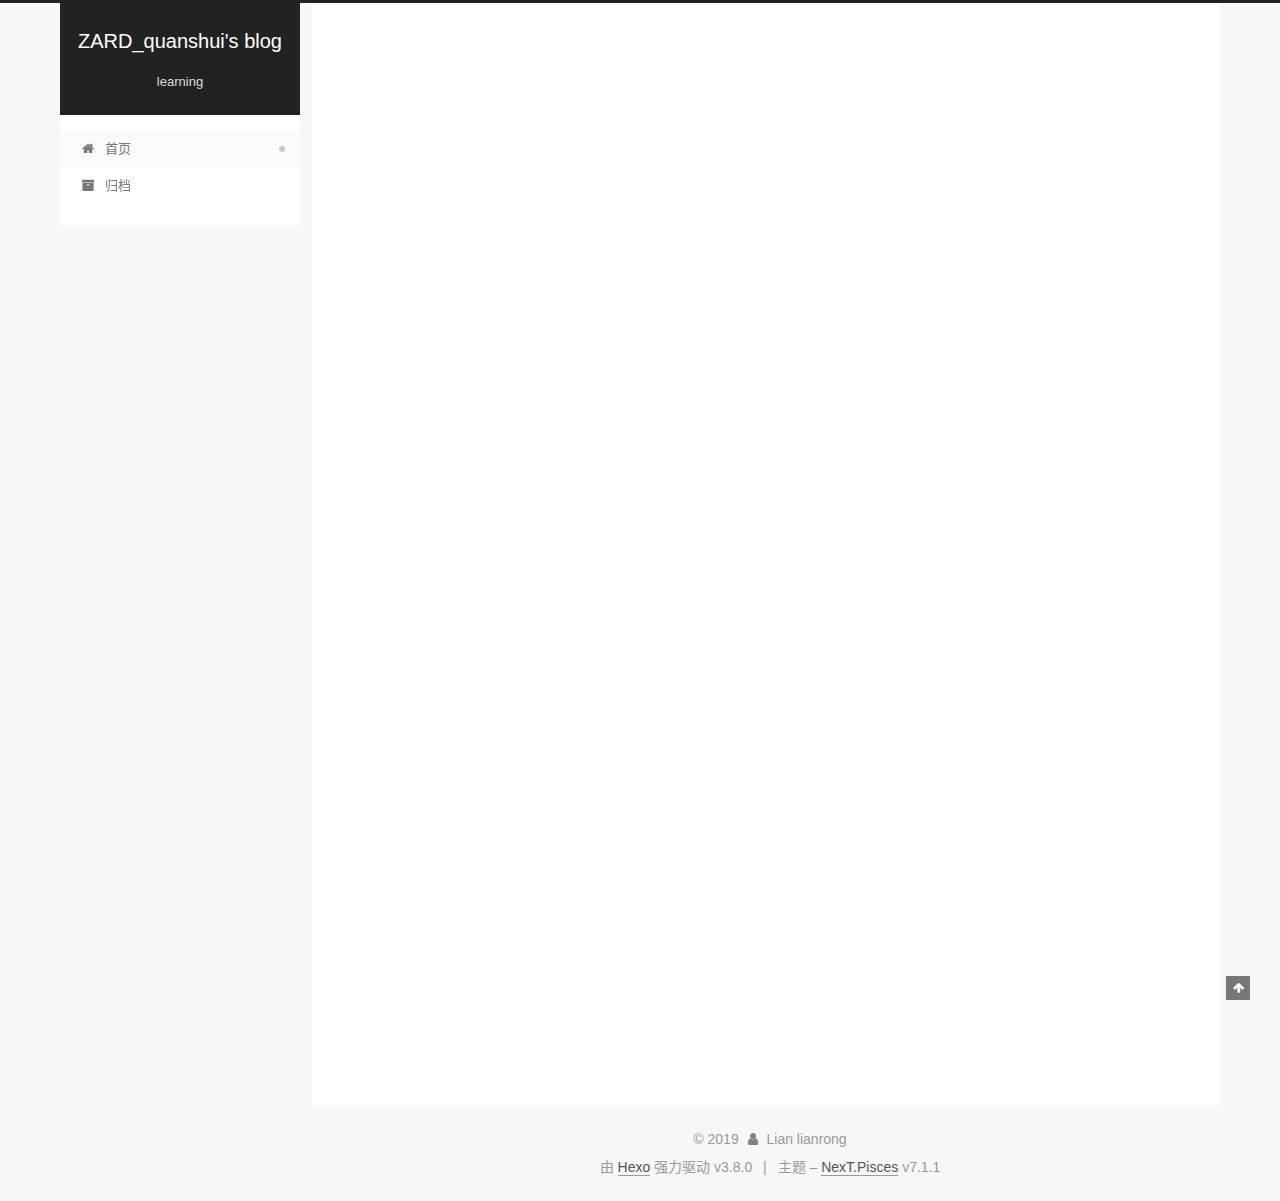
==== commit 3afe2113: "Site updated: 2019-05-17 16:19:56" ====
--- a/index.html
+++ b/index.html
@@ -14,7 +14,7 @@
   
 
 
-<html class="theme-next gemini use-motion" lang="zh-CN">
+<html class="theme-next pisces use-motion" lang="zh-CN">
 <head><meta name="generator" content="Hexo 3.8.0">
   <meta charset="UTF-8">
 <meta http-equiv="X-UA-Compatible" content="IE=edge">
@@ -70,7 +70,7 @@
   var NexT = window.NexT || {};
   var CONFIG = {
     root: '/',
-    scheme: 'Gemini',
+    scheme: 'Pisces',
     version: '7.1.1',
     sidebar: {"position":"left","display":"post","offset":12,"onmobile":false,"dimmer":false},
     back2top: true,
@@ -533,7 +533,7 @@
 
 
 
-  <div class="theme-info">主题 – <a href="https://theme-next.org" class="theme-link" rel="noopener" target="_blank">NexT.Gemini</a> v7.1.1</div>
+  <div class="theme-info">主题 – <a href="https://theme-next.org" class="theme-link" rel="noopener" target="_blank">NexT.Pisces</a> v7.1.1</div>
 
 
 
@@ -627,7 +627,6 @@
 
 
 
-
   
 
   
--- a/css/main.css
+++ b/css/main.css
@@ -157,7 +157,7 @@
   font-size: 14px;
   line-height: 2;
   color: #555;
-  background: #eee;
+  background: #f5f7f9;
 }
 @media (max-width: 991px) {
   body {
@@ -1765,7 +1765,7 @@
   width: 4px;
   height: 4px;
   border-radius: 50%;
-  background: #d7bb18;
+  background: #4fc371;
 }
 .feed-link,
 .chat {
@@ -2383,7 +2383,7 @@
   padding: 0;
   width: 240px;
   background: #fff;
-  box-shadow: 0 2px 2px 0 rgba(0,0,0,0.12), 0 3px 1px -2px rgba(0,0,0,0.06), 0 1px 5px 0 rgba(0,0,0,0.12);
+  box-shadow: initial;
   border-radius: initial;
 }
 @media (min-width: 1200px) {
@@ -2418,7 +2418,7 @@
   width: calc(100% - 252px);
   background: #fff;
   min-height: 700px;
-  box-shadow: 0 2px 2px 0 rgba(0,0,0,0.12), 0 3px 1px -2px rgba(0,0,0,0.06), 0 1px 5px 0 rgba(0,0,0,0.12);
+  box-shadow: initial;
   border-radius: initial;
 }
 @media (min-width: 768px) and (max-width: 991px) {
@@ -2441,7 +2441,7 @@
   float: left;
   margin-left: -100%;
   width: 240px;
-  background: #eee;
+  background: #f5f7f9;
   box-shadow: none;
 }
 @media (max-width: 991px) {
@@ -2648,7 +2648,7 @@
   width: 240px;
   color: #555;
   background: #fff;
-  box-shadow: 0 2px 2px 0 rgba(0,0,0,0.12), 0 3px 1px -2px rgba(0,0,0,0.06), 0 1px 5px 0 rgba(0,0,0,0.12), 0 -1px 0.5px 0 rgba(0,0,0,0.09);
+  box-shadow: initial;
   border-radius: initial;
   opacity: 0;
 }
@@ -2777,183 +2777,3 @@
   white-space: nowrap;
   text-overflow: ellipsis;
 }
-.content-wrap {
-  padding: initial;
-  background: initial;
-  box-shadow: initial;
-  border-radius: initial;
-}
-.post-block {
-  padding: 40px;
-  background: #fff;
-  box-shadow: 0 2px 2px 0 rgba(0,0,0,0.12), 0 3px 1px -2px rgba(0,0,0,0.06), 0 1px 5px 0 rgba(0,0,0,0.12);
-  border-radius: initial;
-}
-#posts > article + article .post-block {
-  margin-top: 12px;
-  box-shadow: 0 2px 2px 0 rgba(0,0,0,0.12), 0 3px 1px -2px rgba(0,0,0,0.06), 0 1px 5px 0 rgba(0,0,0,0.12), 0 -1px 0.5px 0 rgba(0,0,0,0.09);
-  border-radius: initial;
-}
-.comments {
-  padding: 40px;
-  margin: auto;
-  margin-top: 12px;
-  background: #fff;
-  box-shadow: 0 2px 2px 0 rgba(0,0,0,0.12), 0 3px 1px -2px rgba(0,0,0,0.06), 0 1px 5px 0 rgba(0,0,0,0.12), 0 -1px 0.5px 0 rgba(0,0,0,0.09);
-  border-radius: initial;
-}
-.posts-expand {
-  padding-top: initial;
-}
-.post-nav-divider {
-  width: 4%;
-}
-.post-nav-item {
-  width: 48%;
-}
-.post-eof {
-  display: none;
-}
-.pagination {
-  margin: 12px 0 0;
-  border-top: initial;
-  background: #fff;
-  box-shadow: 0 2px 2px 0 rgba(0,0,0,0.12), 0 3px 1px -2px rgba(0,0,0,0.06), 0 1px 5px 0 rgba(0,0,0,0.12), 0 -1px 0.5px 0 rgba(0,0,0,0.09);
-  border-radius: initial;
-  padding: 10px 0 10px;
-}
-.pagination .prev,
-.pagination .next,
-.pagination .page-number {
-  margin-bottom: initial;
-  top: initial;
-}
-.main {
-  padding-bottom: initial;
-}
-.footer {
-  bottom: auto;
-}
-.sub-menu {
-  border-bottom: initial !important;
-  box-shadow: 0 2px 2px 0 rgba(0,0,0,0.12), 0 3px 1px -2px rgba(0,0,0,0.06), 0 1px 5px 0 rgba(0,0,0,0.12);
-}
-.sub-menu+ #content > #posts .post-block {
-  box-shadow: 0 2px 2px 0 rgba(0,0,0,0.12), 0 3px 1px -2px rgba(0,0,0,0.06), 0 1px 5px 0 rgba(0,0,0,0.12), 0 -1px 0.5px 0 rgba(0,0,0,0.09);
-  margin-top: 12px;
-}
-@media (min-width: 768px) and (max-width: 991px) {
-  .sub-menu+ #content > #posts .post-block {
-    margin-top: 10px;
-  }
-}
-@media (max-width: 767px) {
-  .sub-menu+ #content > #posts .post-block {
-    margin-top: 8px;
-  }
-}
-.post-header h1,
-.post-header h2 {
-  margin: initial;
-}
-.posts-expand .post-title-link {
-  line-height: inherit;
-}
-.posts-expand .post-title {
-  font-size: 1.7em;
-}
-.post-body h1 {
-  font-size: 1.6em;
-  border-bottom: 1px solid #eee;
-}
-.post-body h1 code {
-  font-size: 1em;
-}
-.post-body h2 {
-  font-size: 1.45em;
-  border-bottom: 1px solid #eee;
-}
-.post-body h2 code {
-  font-size: 1em;
-}
-.post-body h3 {
-  font-size: 1.3em;
-  border-bottom: 1px dotted #eee;
-}
-.post-body h3 code {
-  font-size: 1em;
-}
-.post-body h4 {
-  font-size: 1.2em;
-}
-.post-body h4 code {
-  font-size: 1em;
-}
-.post-body h5 {
-  font-size: 1.07em;
-}
-.post-body h5 code {
-  font-size: 1em;
-}
-.post-body h6 {
-  font-size: 1.03em;
-}
-.post-body h6 code {
-  font-size: 1em;
-}
-@media (min-width: 768px) and (max-width: 991px) {
-  .content-wrap {
-    padding: 10px;
-  }
-  .posts-expand {
-    margin: initial;
-  }
-  .posts-expand .post-button {
-    margin-top: 20px;
-  }
-  .post-block {
-    padding: 20px;
-    box-shadow: 0 2px 2px 0 rgba(0,0,0,0.12), 0 3px 1px -2px rgba(0,0,0,0.06), 0 1px 5px 0 rgba(0,0,0,0.12), 0 -1px 0.5px 0 rgba(0,0,0,0.09);
-    border-radius: initial;
-  }
-  #posts > article + article .post-block {
-    margin-top: 10px;
-  }
-  .comments {
-    margin-top: 10px;
-    padding: 10px 20px;
-  }
-  .pagination {
-    margin: 10px 0 0;
-  }
-}
-@media (max-width: 767px) {
-  .content-wrap {
-    padding: 8px;
-  }
-  .posts-expand {
-    margin: initial;
-  }
-  .posts-expand .post-button {
-    margin: 12px 0px;
-  }
-  .posts-expand img {
-    padding: initial !important;
-  }
-  .post-block {
-    padding: 12px;
-    min-height: auto;
-    box-shadow: 0 2px 2px 0 rgba(0,0,0,0.12), 0 3px 1px -2px rgba(0,0,0,0.06), 0 1px 5px 0 rgba(0,0,0,0.12), 0 -1px 0.5px 0 rgba(0,0,0,0.09);
-    border-radius: initial;
-  }
-  #posts > article + article .post-block {
-    margin-top: 8px;
-  }
-  .comments {
-    margin-top: 8px;
-    padding: 0 12px;
-  }
-  .pagination {
-    margin: 8px 0 0;
-  }
-}
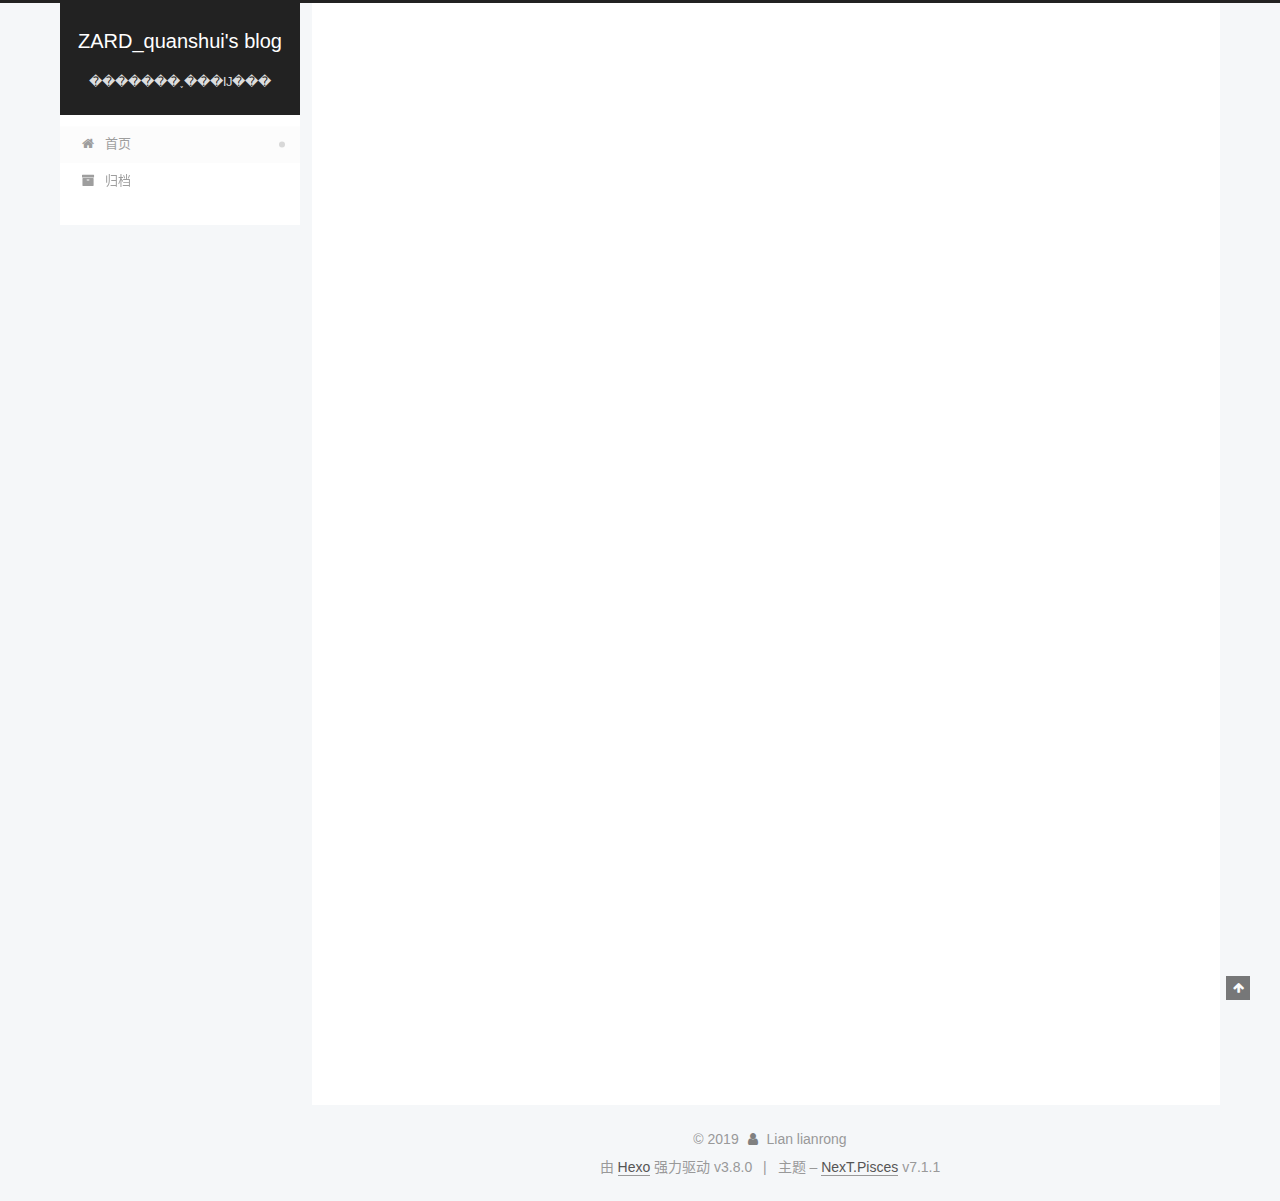
==== commit 8dab26e7: "Site updated: 2019-05-17 16:22:59" ====
--- a/index.html
+++ b/index.html
@@ -189,7 +189,7 @@
     </div>
     
       
-        <p class="site-subtitle">learning</p>
+        <p class="site-subtitle">�������˯���Ĳ���</p>
       
     
     
--- a/css/main.css
+++ b/css/main.css
@@ -1765,7 +1765,7 @@
   width: 4px;
   height: 4px;
   border-radius: 50%;
-  background: #4fc371;
+  background: #ffacc3;
 }
 .feed-link,
 .chat {
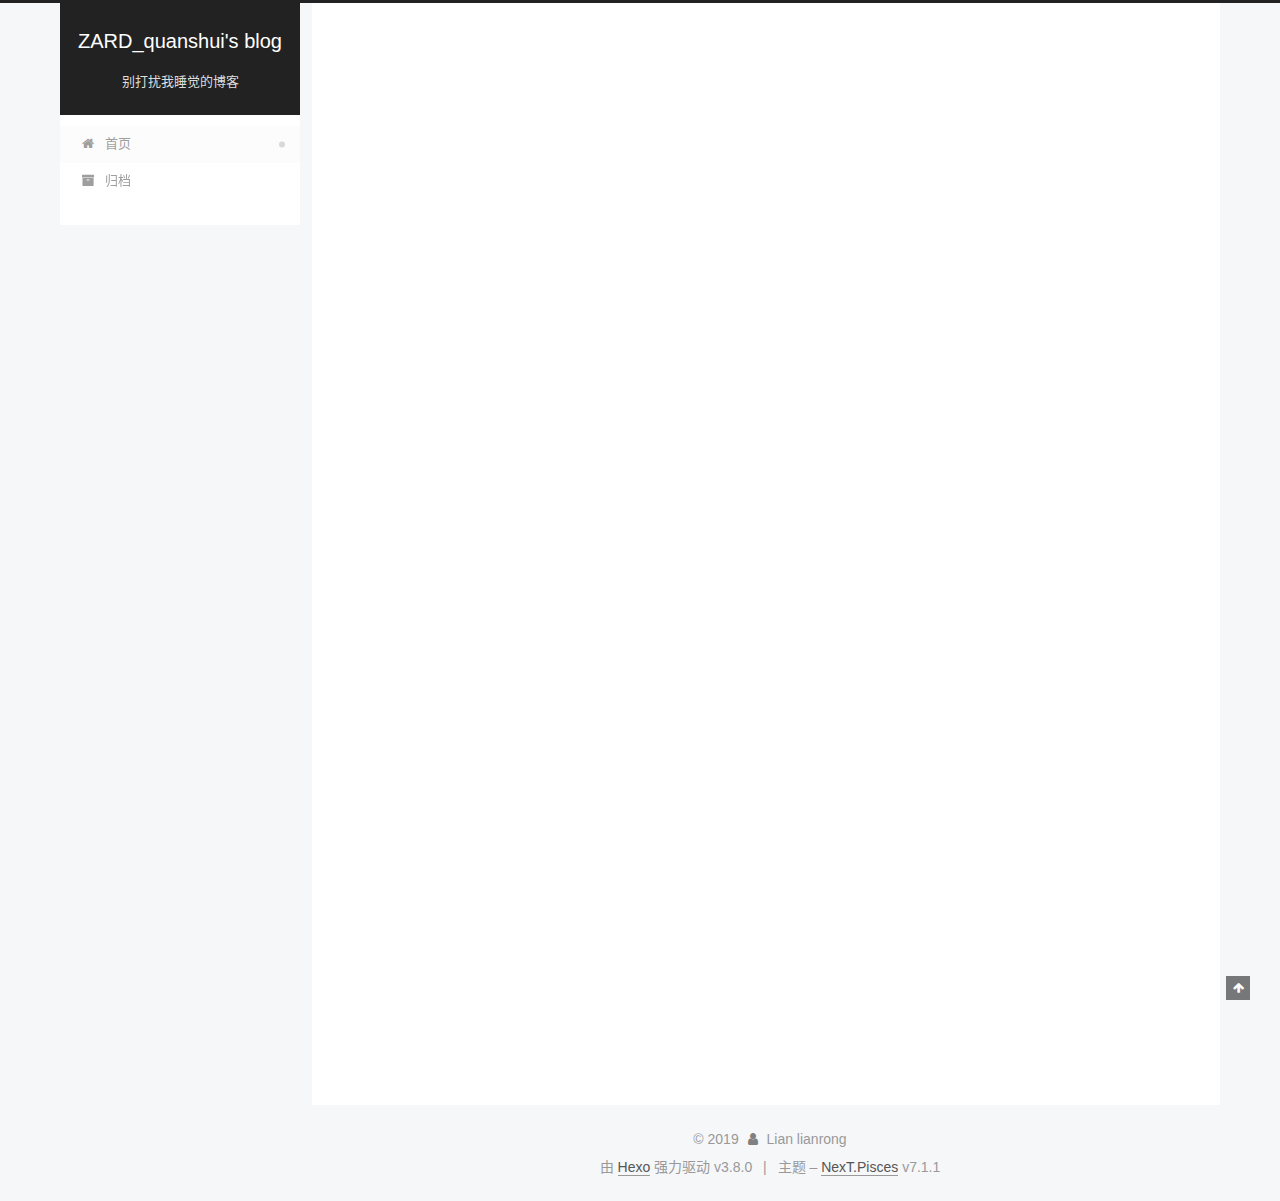
==== commit a85c4a22: "Site updated: 2019-05-17 16:49:33" ====
--- a/index.html
+++ b/index.html
@@ -96,16 +96,16 @@
 
 
 
-  <meta name="description" content="�����͵�Ŀ�������ÿ��ѧϰ���ݻع�һ�£�Ҳ���������Լ������ĺۼ���ʱ��ʱҲ��������~~">
+  <meta name="description" content="建博客的目的是想把每天学习内容回顾一下，也是想留下自己来过的痕迹，时不时也分享心情~~">
 <meta property="og:type" content="website">
 <meta property="og:title" content="ZARD_quanshui&#39;s blog">
 <meta property="og:url" content="http://lianlianrong.com/index.html">
 <meta property="og:site_name" content="ZARD_quanshui&#39;s blog">
-<meta property="og:description" content="�����͵�Ŀ�������ÿ��ѧϰ���ݻع�һ�£�Ҳ���������Լ������ĺۼ���ʱ��ʱҲ��������~~">
+<meta property="og:description" content="建博客的目的是想把每天学习内容回顾一下，也是想留下自己来过的痕迹，时不时也分享心情~~">
 <meta property="og:locale" content="zh-CN">
 <meta name="twitter:card" content="summary">
 <meta name="twitter:title" content="ZARD_quanshui&#39;s blog">
-<meta name="twitter:description" content="�����͵�Ŀ�������ÿ��ѧϰ���ݻع�һ�£�Ҳ���������Լ������ĺۼ���ʱ��ʱҲ��������~~">
+<meta name="twitter:description" content="建博客的目的是想把每天学习内容回顾一下，也是想留下自己来过的痕迹，时不时也分享心情~~">
 
 
 
@@ -189,7 +189,7 @@
     </div>
     
       
-        <p class="site-subtitle">�������˯���Ĳ���</p>
+        <p class="site-subtitle">别打扰我睡觉的博客</p>
       
     
     
@@ -297,7 +297,7 @@
 
     <span hidden itemprop="author" itemscope itemtype="http://schema.org/Person">
       <meta itemprop="name" content="Lian lianrong">
-      <meta itemprop="description" content="�����͵�Ŀ�������ÿ��ѧϰ���ݻع�һ�£�Ҳ���������Լ������ĺۼ���ʱ��ʱҲ��������~~">
+      <meta itemprop="description" content="建博客的目的是想把每天学习内容回顾一下，也是想留下自己来过的痕迹，时不时也分享心情~~">
       <meta itemprop="image" content="/images/avatar.gif">
     </span>
 
@@ -457,7 +457,7 @@
           <div class="site-author motion-element" itemprop="author" itemscope itemtype="http://schema.org/Person">
             
               <p class="site-author-name" itemprop="name">Lian lianrong</p>
-              <div class="site-description motion-element" itemprop="description">�����͵�Ŀ�������ÿ��ѧϰ���ݻع�һ�£�Ҳ���������Լ������ĺۼ���ʱ��ʱҲ��������~~</div>
+              <div class="site-description motion-element" itemprop="description">建博客的目的是想把每天学习内容回顾一下，也是想留下自己来过的痕迹，时不时也分享心情~~</div>
           </div>
 
           
--- a/css/main.css
+++ b/css/main.css
@@ -1765,7 +1765,7 @@
   width: 4px;
   height: 4px;
   border-radius: 50%;
-  background: #ffacc3;
+  background: #361105;
 }
 .feed-link,
 .chat {
